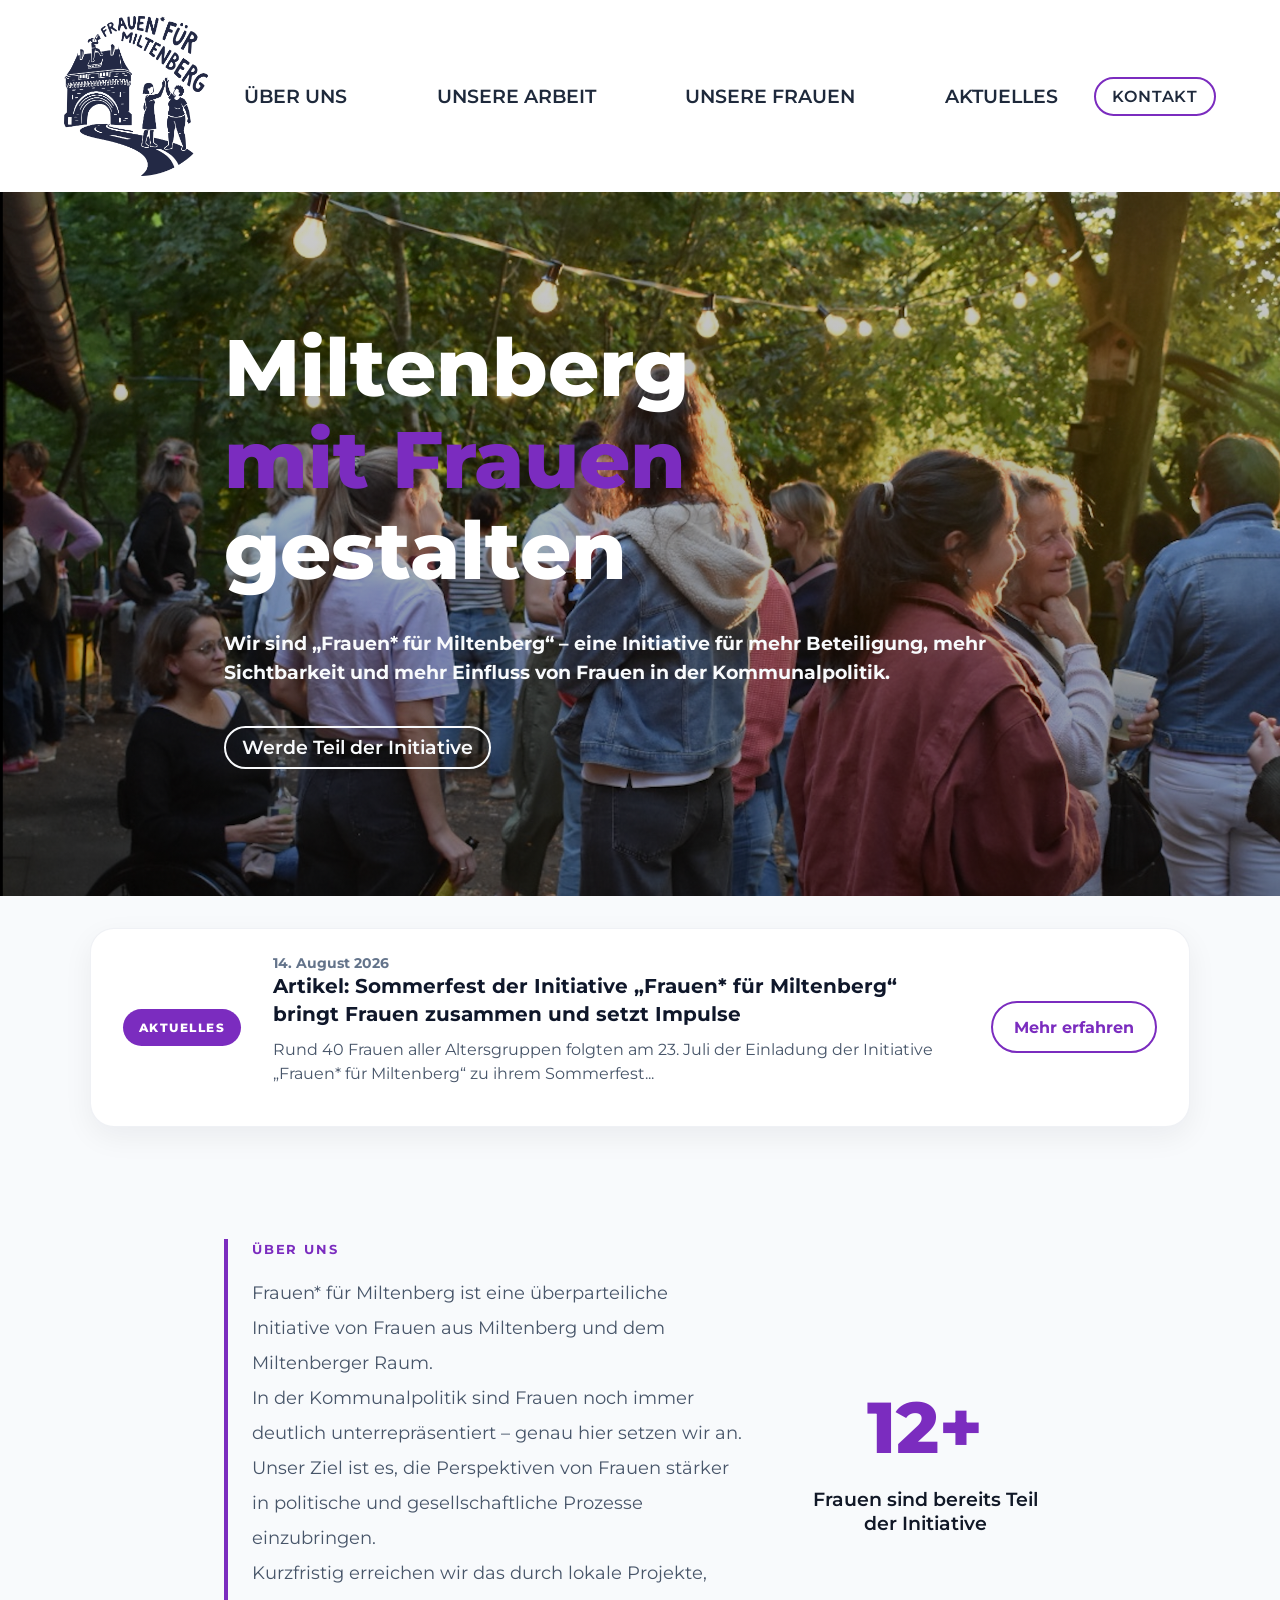
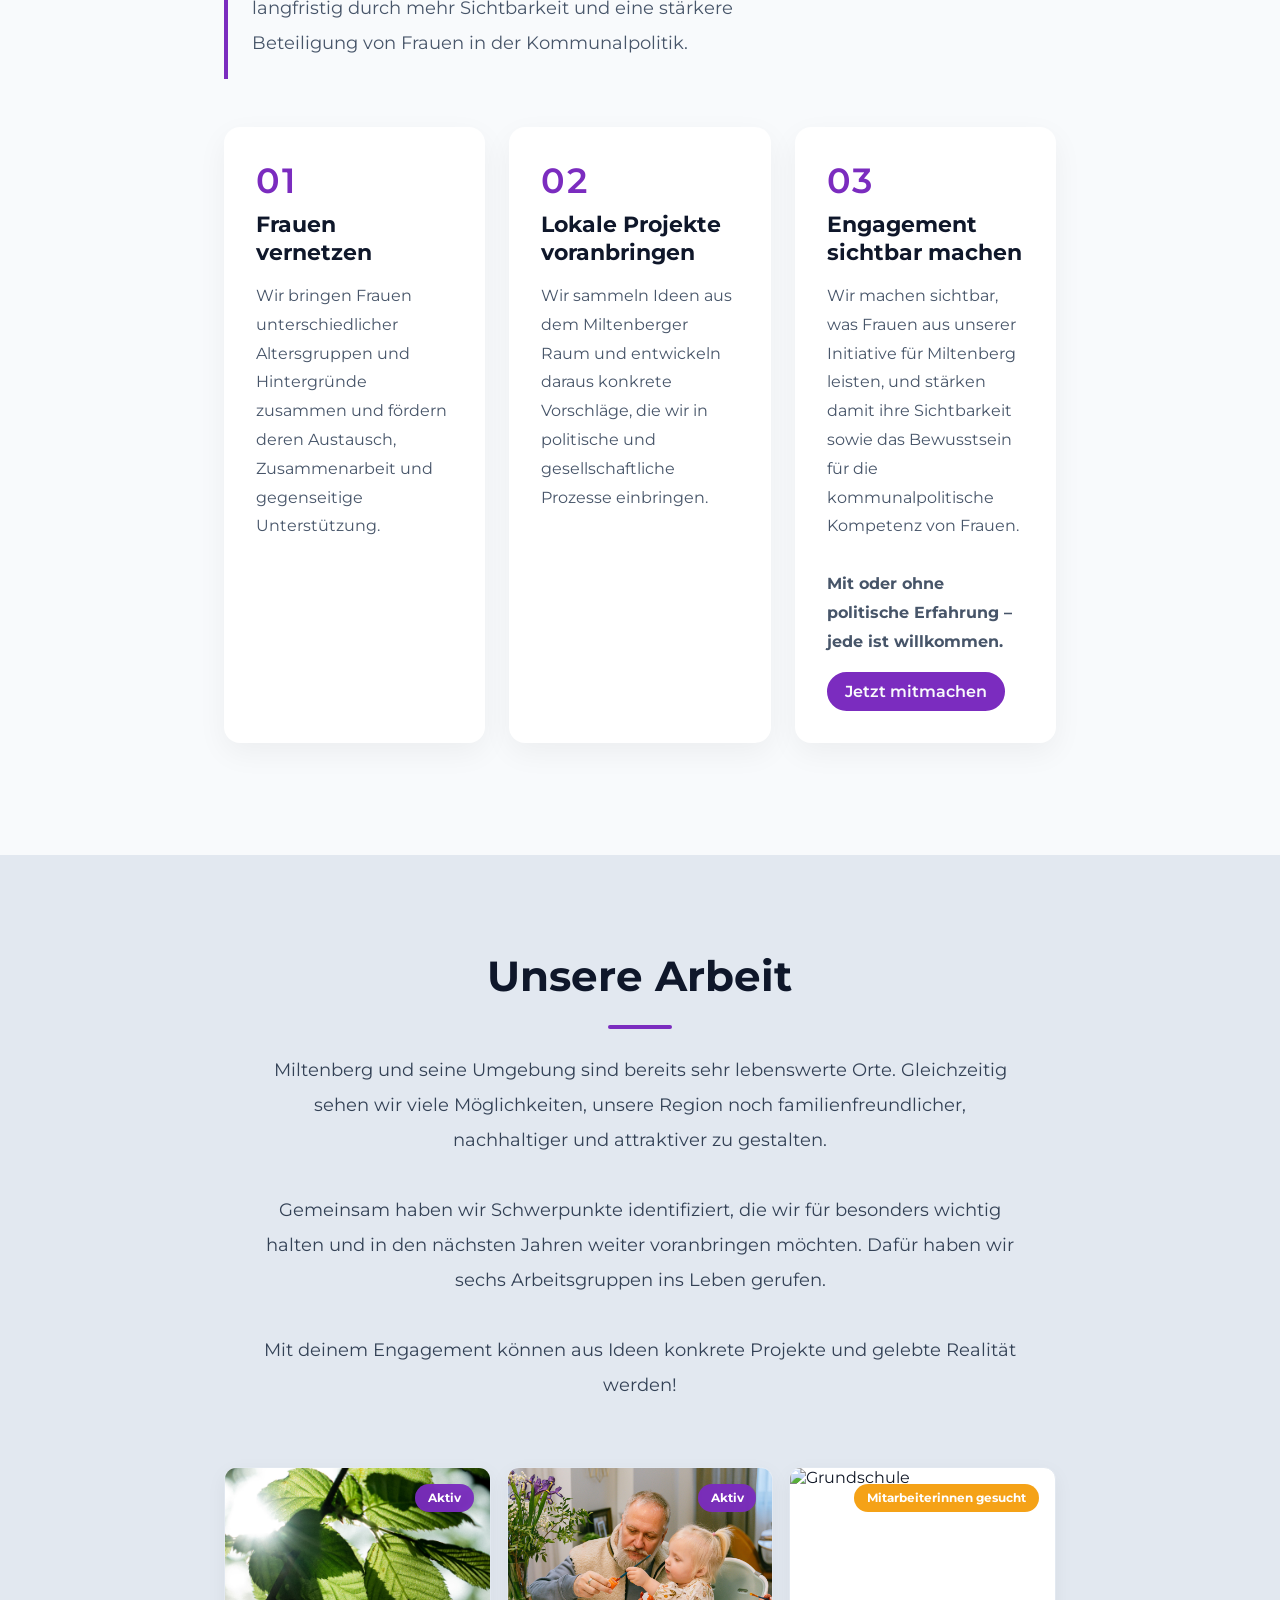
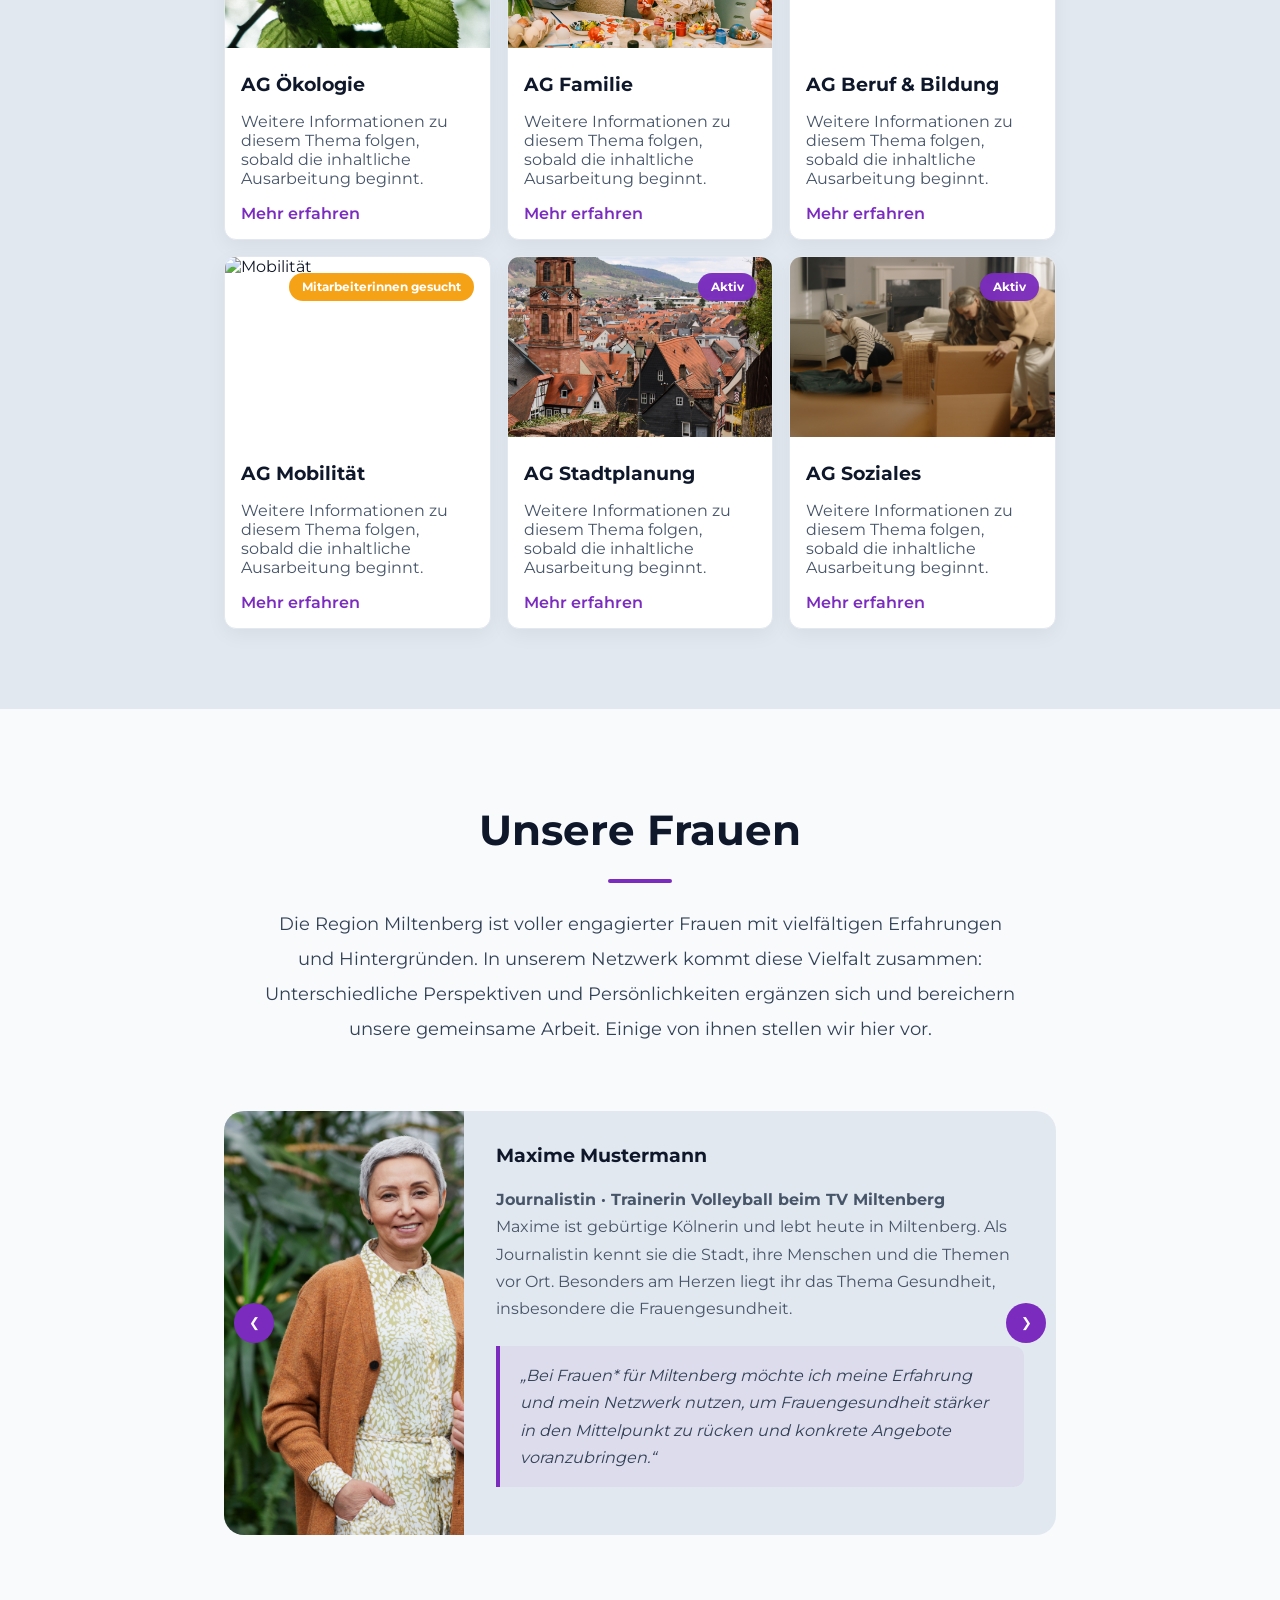
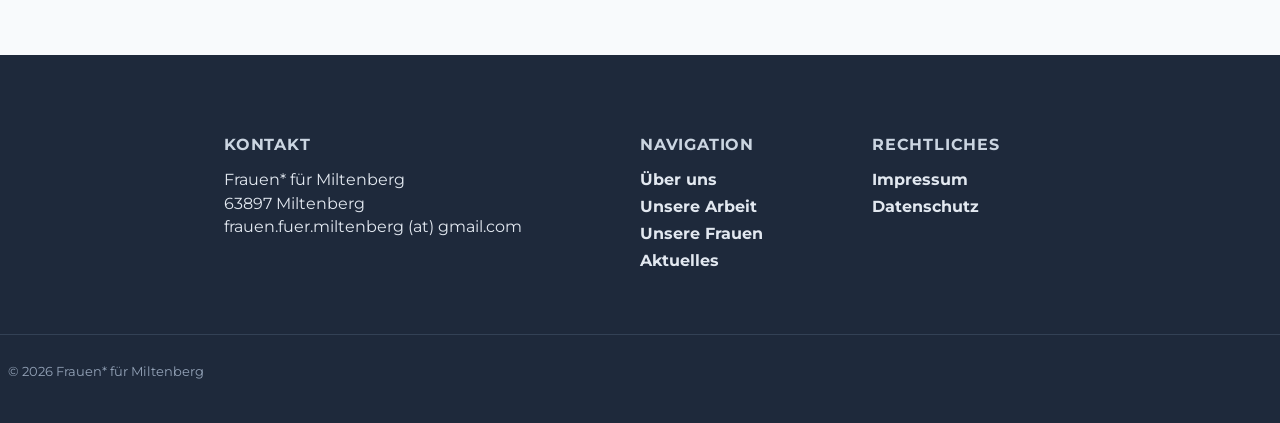
==== index.html @ 4757cb7f "Fix image source typo in index.html" ====
<!DOCTYPE html>
<html lang="de">
<head>
    <meta charset="UTF-8">
    <meta name="viewport" content="width=device-width, initial-scale=1.0">
    <link rel="stylesheet" href="./style.css">
    <title>Frauen* für Miltenberg</title>
</head>

<body>

    <!-- HEADER -->
    <header class="site-header">
        
        <!-- LOGO -->
        <a href="index.html" class="logo-link">
            <img class="logo" src="./logo.png" alt="Frauen* für Miltenberg Logo">
        </a>    
        
        <!-- NAVIGATION -->
        <nav id="mobileNav">
            <ul id="nav1">
                <li><a class="nav1" href="#ueber-uns">Über uns</a></li>
                <li class="nav-dropdown"><a class="nav1" href="#unsere-arbeit">Unsere Arbeit</a>
                    <ul class="submenu">
                        <li><a href="oekologie.html">AG Ökologie</a></li>
                        <li><a href="familie.html">AG Familie</a></li>
                        <li><a href="berufundbildung.html">AG Beruf &amp; Bildung</a></li>
                        <li><a href="mobilitaet.html">AG Mobilität</a></li>
                        <li><a href="stadtplanung.html">AG Stadtplanung</a></li>
                        <li><a href="soziales.html">AG Soziales</a></li>
                    </ul>
                </li>
                <li><a class="nav1" href="#unsere-frauen">Unsere Frauen</a></li>
                <li><a class="nav1" href="aktuelles.html">Aktuelles</a></li>
            </ul>            
            <a id="navbutton" href="kontakt.html">Kontakt</a>
        </nav>
        
        <!-- HAMBURGER -->
        <button id="hamburger" aria-label="Menü öffnen">
            <span></span>
            <span></span>
            <span></span>
        </button>

    </header> 

    <main>
    <!--HERO -->

    <section id="hero">
        <div class="hero-content">
            <h1>Miltenberg<span class="highlighted"> <br> mit Frauen</span> gestalten</h1>
            <p class="hero-slogan">Wir sind „Frauen* für Miltenberg“ – eine Initiative für mehr Beteiligung, mehr Sichtbarkeit und mehr Einfluss von Frauen in der Kommunalpolitik.</p>
            <a href="kontakt.html" class="hero-cta">Werde Teil der Initiative</a>
        </div>
    </section>
    
    <!--LETZTE UPDATE -->

    <section id="highlight-aktuelles">

    <article class="highlight-card">

        <div class="highlight-tag">
            Aktuelles
        </div>

        <div class="highlight-content">

            <time
                class="highlight-meta"
                datetime="2026-08-14T18:30">
                14. August 2026 <!-- · 18:30 Uhr -->
            </time>
            <h3>
                Artikel: Sommerfest der Initiative „Frauen* für Miltenberg“ bringt Frauen zusammen und setzt Impulse
            </h3>
             <p class="highlight-location">
                <!--Location: Vereinsheim Obst- und Gartenbauverein Miltenberg im Miltenberger Stadtpark--> Rund 40 Frauen aller Altersgruppen folgten am 23. Juli der Einladung der Initiative „Frauen* für Miltenberg“ zu ihrem Sommerfest...
            </p> 
        </div>

        <a href="https://www.meine-news.de/miltenberg/c-politik/sommerfest-der-initiative-frauen-fuer-miltenberg-bringt-frauen-zusammen-und-setzt-impulse_a241890#gallery=null" class="highlight-button">
            Mehr erfahren
        </a>

    </article>
</section>
    
    <!-- ÜBER UNS -->
<section id="ueber-uns">
    <div class="container">
    <!-- INTRO -->

    <div class="about-top">
        <div class="about-intro">

            <span class="eyebrow">Über uns</span>

            <p>
                Frauen* für Miltenberg ist eine überparteiliche Initiative von 
                Frauen aus Miltenberg und dem Miltenberger Raum. 
                <br>In der Kommunalpolitik sind Frauen noch immer deutlich 
                unterrepräsentiert – genau hier setzen wir an. 
                <br>Unser Ziel ist es, die Perspektiven von Frauen stärker in 
                politische und gesellschaftliche Prozesse einzubringen. 
                <br>Kurzfristig erreichen wir das durch lokale Projekte, 
                langfristig durch mehr Sichtbarkeit und eine stärkere Beteiligung 
                von Frauen in der Kommunalpolitik.
            </p>

        </div>

        <!-- COUNTER -->

        <div class="about-highlight">
            <div class="highlight-number">
                <span id="counter">0</span>+
            </div>

            <div class="highlight-text">
            Frauen sind bereits Teil der Initiative
            </div>
        </div>
    </div>
    
    <!-- CARDS -->

    <div class="about-cards">

        <div class="about-card">
            <div class="card-number">01</div>
            <h3>Frauen vernetzen</h3>
            <p>
                Wir bringen Frauen unterschiedlicher Altersgruppen und 
                Hintergründe zusammen und fördern deren Austausch, 
                Zusammenarbeit und gegenseitige Unterstützung.
            </p>
        </div>

        <div class="about-card">
            <div class="card-number">02</div>
            <h3>Lokale Projekte voranbringen</h3>
            <p>
                Wir sammeln Ideen aus dem Miltenberger Raum
                und entwickeln daraus konkrete Vorschläge,
                die wir in politische und gesellschaftliche Prozesse einbringen.
            </p>
        </div>

        <div class="about-card">
            <div class="card-number">03</div>
            <h3>Engagement sichtbar machen</h3>
            <p>
                Wir machen sichtbar, was Frauen aus unserer 
                Initiative für Miltenberg leisten, und stärken 
                damit ihre Sichtbarkeit sowie das Bewusstsein für 
                die kommunalpolitische Kompetenz von Frauen.
                <br><br>
                <strong>Mit oder ohne politische Erfahrung – jede ist willkommen.</strong>
            </p>

            <a class="card-btn" href="kontakt.html">
            Jetzt mitmachen
            </a>
        </div>

    </div>
    </div>
</section>

    <!--UNSERE ARBEIT -->

    <section id="unsere-arbeit">
        <div class="container">
        
        <h2>Unsere Arbeit</h2>
        <p class="arbeit-intro">
            Miltenberg und seine Umgebung sind bereits sehr lebenswerte Orte.
            Gleichzeitig sehen wir viele Möglichkeiten, unsere Region noch
            familienfreundlicher, nachhaltiger und attraktiver zu gestalten.
            <br><br>
            Gemeinsam haben wir Schwerpunkte identifiziert, die wir für besonders 
            wichtig halten und in den nächsten Jahren weiter voranbringen möchten. 
            Dafür haben wir sechs Arbeitsgruppen ins Leben gerufen. 
            <br><br>
            Mit deinem Engagement können aus Ideen konkrete Projekte und gelebte Realität werden!
        </p>

        <!-- ARBEIT GRID -->
        <div class="arbeit-grid">

            <article class="arbeit oekologie aktiv">    
                <div class="status-badge aktiv">Aktiv</div>            
                <img class="arbeit-image" src="oekologie.jpg" alt="Laub" loading="lazy">
                <div class="arbeit-content">
                    <h3>AG Ökologie</h3>
                    <p>Weitere Informationen zu diesem Thema folgen, sobald die inhaltliche Ausarbeitung beginnt.</p>
                    <a href="oekologie.html" class="open-modal"
                    data-title="Stadtpark beleben"
                    data-text="Weitere Informationen zu diesem Thema folgen, sobald die inhaltliche Ausarbeitung beginnt.">
                    Mehr erfahren
                    </a>
                </div>
            </article>

            <article class="arbeit familie aktiv">    
                <div class="status-badge aktiv">Aktiv</div>            
                <img class="arbeit-image" src="familie.jpg" alt="Familie" loading="lazy">
                <div class="arbeit-content">
                    <h3>AG Familie</h3>
                    <p>Weitere Informationen zu diesem Thema folgen, sobald die inhaltliche Ausarbeitung beginnt.</p>
                    <a href="familie.html" class="open-modal"
                    data-title="Stadtpark beleben"
                    data-text="Weitere Informationen zu diesem Thema folgen, sobald die inhaltliche Ausarbeitung beginnt.">
                    Mehr erfahren
                    </a>
                </div>
            </article>
            
            <article class="arbeit stadtplanung gesucht">    
                <div class="status-badge gesucht">Mitarbeiterinnen gesucht</div>            
                <img class="arbeit-image" src="berufundbildung.jpg" alt="Grundschule" loading="lazy">
                <div class="arbeit-content">
                    <h3>AG Beruf & Bildung</h3>
                    <p>Weitere Informationen zu diesem Thema folgen, sobald die inhaltliche Ausarbeitung beginnt.</p>
                    <a href="berufundbildung.html" class="open-modal"
                    data-title="Stadtpark beleben"
                    data-text="Weitere Informationen zu diesem Thema folgen, sobald die inhaltliche Ausarbeitung beginnt.">
                    Mehr erfahren
                    </a>
                </div>
            </article>
            
            <article class="arbeit mobilitaet gesucht">    
                <div class="status-badge gesucht">Mitarbeiterinnen gesucht</div>            
                <img class="arbeit-image" src="mobilitaet.jpg" alt="Mobilität" loading="lazy">
                <div class="arbeit-content">
                    <h3>AG Mobilität</h3>
                    <p>Weitere Informationen zu diesem Thema folgen, sobald die inhaltliche Ausarbeitung beginnt.</p>
                    <a href="mobilitaet.html" class="open-modal"
                    data-title="Stadtpark beleben"
                    data-text="Weitere Informationen zu diesem Thema folgen, sobald die inhaltliche Ausarbeitung beginnt.">
                    Mehr erfahren
                    </a>
                </div>
            </article>
            
            <article class="arbeit stadtplanung aktiv">    
                <div class="status-badge aktiv">Aktiv</div>            
                <img class="arbeit-image" src="miltenberg.jpg" alt="Miltenberg" loading="lazy">
                <div class="arbeit-content">
                    <h3>AG Stadtplanung</h3>
                    <p>Weitere Informationen zu diesem Thema folgen, sobald die inhaltliche Ausarbeitung beginnt.</p>
                    <a href="stadtplanung.html" class="open-modal"
                    data-title="Stadtpark beleben"
                    data-text="Weitere Informationen zu diesem Thema folgen, sobald die inhaltliche Ausarbeitung beginnt.">
                    Mehr erfahren
                    </a>
                </div>
            </article>
            
            <article class="arbeit soziales aktiv">    
                <div class="status-badge aktiv">Aktiv</div>            
                <img class="arbeit-image" src="nachbarschaftshilfe.jpg" alt="Nachbarschaftshilfe" loading="lazy">
                <div class="arbeit-content">
                    <h3>AG Soziales</h3>
                    <p>Weitere Informationen zu diesem Thema folgen, sobald die inhaltliche Ausarbeitung beginnt.</p>
                    <a href="soziales.html" class="open-modal"
                    data-title="Stadtpark beleben"
                    data-text="Weitere Informationen zu diesem Thema folgen, sobald die inhaltliche Ausarbeitung beginnt.">
                    Mehr erfahren
                    </a>
                </div>
            </article>
            
            <!--<article class="arbeit stadtplanung aktiv">    
                <div class="status-badge aktiv">Aktiv</div>            
                <img class="arbeit-image" src="./stadtpark.jpg" alt="Stadtpark" loading="lazy">
                <div class="arbeit-content">
                    <h3>Stadtpark beleben</h3>
                    <p>Weitere Informationen zu diesem Thema folgen, sobald die inhaltliche Ausarbeitung beginnt.</p>
                    <a href="#" class="open-modal"
                    data-title="Stadtpark beleben"
                    data-text="Weitere Informationen zu diesem Thema folgen, sobald die inhaltliche Ausarbeitung beginnt.">
                    Mehr erfahren
                    </a>
                </div>
            </article>

            <article class="arbeit stadtplanung gesucht">
                <div class="status-badge gesucht">Mitmacherinnen gesucht</div>            
                <img class="arbeit-image" src="./Klostergarten.jpg" alt="Klostergarten" loading="lazy">
                <div class="arbeit-content">
                    <h3>Klostergarten beleben</h3>
                    <p>Weitere Informationen zu diesem Thema folgen, sobald die inhaltliche Ausarbeitung beginnt.</p>
                    <a href="#" class="open-modal"
                    data-title="Klostergarten beleben"
                    data-text="Weitere Informationen zu diesem Thema folgen, sobald die inhaltliche Ausarbeitung beginnt.">
                    Mehr erfahren</a>
                </div>
            </article>

            <article class="arbeit stadtplanung gesucht">
                <div class="status-badge gesucht">Mitmacherinnen gesucht</div>
                <img class="arbeit-image" src="spielplatz.jpg" alt="Spielplatz" loading="lazy">
                <div class="arbeit-content">
                    <h3>Ausbau und Aufwertung von Spielplätzen für alle Altersgruppen</h3>
                    <p>Weitere Informationen zu diesem Thema folgen, sobald die inhaltliche Ausarbeitung beginnt. <!--<br><br>Stichwörter: Beschattung, Wasserspielplatz, Miltenberg Nord, Jugend, Erwachsene, Senioren, Bolzplatz, Basketball, Volleyball, Fußball--><!--</p>
                    <a href="#" class="open-modal"
                    data-title="Ausbau und Aufwertung von Spielplätzen für alle Altersgruppen"
                    data-text="Weitere Informationen zu diesem Thema folgen, sobald die inhaltliche Ausarbeitung beginnt.">
                    Mehr erfahren</a>
                </div>
            </article>

            <article class="arbeit stadtplanung gesucht">
                <div class="status-badge gesucht">Mitmacherinnen gesucht</div>
                <img class="arbeit-image" src="spieltisch.jpg" alt="Spieltisch" loading="lazy">
                <div class="arbeit-content">
                    <h3>Begegnungsmöglichkeiten in allen Stadtteilen für alle Altersgruppen</h3>
                    <p>Weitere Informationen zu diesem Thema folgen, sobald die inhaltliche Ausarbeitung beginnt. <!--<br><br> Stichwörter: Altes Bahnhofsgelände, Innenstadt mit z.B. Spieltische--><!--</p>
                    <a href="#" class="open-modal"
                    data-title="Begegnungsmöglichkeiten in allen Stadtteilen für alle Altersgruppen"
                    data-text="Weitere Informationen zu diesem Thema folgen, sobald die inhaltliche Ausarbeitung beginnt. ">
                    Mehr erfahren</a>
                </div>
            </article>

            <article class="arbeit stadtplanung gesucht">
                <div class="status-badge gesucht">Mitmacherinnen gesucht</div>
                <img class="arbeit-image" src="buergerhaus.jpg" alt="Bürgerhaus" loading="lazy">
                <div class="arbeit-content">
                    <h3>Bürgerhaus eröffnen</h3>
                    <p>Weitere Informationen zu diesem Thema folgen, sobald die inhaltliche Ausarbeitung beginnt. <!--<br><br> Stichwörter: Amtsgericht - Treffpunkt für alle Altersgruppen--><!--</p>
                    <a href="#" class="open-modal"
                    data-title="Bürgerhaus eröffnen"
                    data-text="Weitere Informationen zu diesem Thema folgen, sobald die inhaltliche Ausarbeitung beginnt. ">
                    Mehr erfahren</a>
                </div>
            </article>

            <article class="arbeit stadtplanung gesucht">
                <div class="status-badge gesucht">Mitmacherinnen gesucht</div>
                <img class="arbeit-image" src="leerstand.jpg" alt="Öffentlicher Werkstadt" loading="lazy">
                <div class="arbeit-content">
                    <h3>Leerstandmanagement</h3>
                    <p>Weitere Informationen zu diesem Thema folgen, sobald die inhaltliche Ausarbeitung beginnt. <!--<br><br> Stichwörter: Konzept für Einzelhandel (miete und mehrere Läden gleichzeitig), Offene Werkstatt (Zimmern, Schmiede, Töpfern, Nähen, Farbe, Musik), Freizeitbank, Second hand Laden Erwachsene, Bürgerhaus, Mo-Fri Familienzentrum, Regalmiete für Gründer*innen, Raum für den Jugend (selbstgestaltet), Ausstellung--><!--</p>
                    <a href="#" class="open-modal"
                    data-title="Leerstandmanagement"
                    data-text="Weitere Informationen zu diesem Thema folgen, sobald die inhaltliche Ausarbeitung beginnt. ">
                    Mehr erfahren</a>
                </div>
            </article>

            <article class="arbeit stadtplanung gesucht">
                <div class="status-badge gesucht">Mitmacherinnen gesucht</div>
                <img class="arbeit-image" src="grillplatz.jpg" alt="Grillplatz" loading="lazy">
                <div class="arbeit-content">
                    <h3>Schöne Aufenthaltsmöglichkeiten in der Innenstadt und Außerhalb</h3>
                    <p>Weitere Informationen zu diesem Thema folgen, sobald die inhaltliche Ausarbeitung beginnt. <!--<br><br> Stichwörter:Nicht nur Konsum, Grillplätze, Strand--><!--</p>
                    <a href="#" class="open-modal"
                    data-title="Schöne Aufenthaltsmöglichkeiten in der Innenstadt und Außerhalb"
                    data-text="Weitere Informationen zu diesem Thema folgen, sobald die inhaltliche Ausarbeitung beginnt. ">
                    Mehr erfahren</a>
                </div>
            </article>

            <article class="arbeit stadtplanung aktiv">
                <div class="status-badge aktiv">Aktiv</div>
                <img class="arbeit-image" src="barfußpfad.jpg" alt="Barfußpfad" loading="lazy">
                <div class="arbeit-content">
                    <h3>Barfußpfad weiterentwickeln</h3>
                    <p>Weitere Informationen zu diesem Thema folgen, sobald die inhaltliche Ausarbeitung beginnt. </p>
                    <a href="#" class="open-modal"
                    data-title="Barfußpfad weiterentwickeln"
                    data-text="Weitere Informationen zu diesem Thema folgen, sobald die inhaltliche Ausarbeitung beginnt. ">
                    Mehr erfahren</a>
                </div>
            </article>

            <article class="arbeit wirtschaft gesucht">
                <div class="status-badge gesucht">Mitmacherinnen gesucht</div>
                <img class="arbeit-image" src="rundertisch.jpg" alt="Runder Tisch" loading="lazy">
                <div class="arbeit-content">
                    <h3>Runder Tisch für Unternehmen</h3>
                    <p>Weitere Informationen zu diesem Thema folgen, sobald die inhaltliche Ausarbeitung beginnt. <!--<br><br> Stichwörter:Mit z.B. Thema Nachhaltigkeit, Personalversorgung, Teilzeitausbildung, Kultur der Gleichberechtigung fördern--><!--</p>
                    <a href="#" class="open-modal"
                    data-title="Runder Tisch für Unternehmen"
                    data-text="Weitere Informationen zu diesem Thema folgen, sobald die inhaltliche Ausarbeitung beginnt.">
                    Mehr erfahren</a>
                </div>
            </article>

            <article class="arbeit wirtschaft gesucht">
                <div class="status-badge gesucht">Mitmacherinnen gesucht</div>
                <img class="arbeit-image" src="boutiquehotel.jpg" alt="Boutique Hotel" loading="lazy">
                <div class="arbeit-content">
                    <h3>Tourismus: Boutique Hotel mit Spa</h3>
                    <p>Weitere Informationen zu diesem Thema folgen, sobald die inhaltliche Ausarbeitung beginnt. </p>
                    <a href="#" class="open-modal"
                    data-title="Tourismus: Boutiquehotel mit Spa"
                    data-text="Weitere Informationen zu diesem Thema folgen, sobald die inhaltliche Ausarbeitung beginnt. ">
                    Mehr erfahren</a>
                </div>
            </article>

            <article class="arbeit wirtschaft gesucht">
                <div class="status-badge gesucht">Mitmacherinnen gesucht</div>
                <img class="arbeit-image" src="gruenderinnen.jpg" alt="Gründer*innen" loading="lazy">
                <div class="arbeit-content">
                    <h3>Unterstützung für Gründer*innen</h3>
                    <p>Weitere Informationen zu diesem Thema folgen, sobald die inhaltliche Ausarbeitung beginnt. <!--<br><br> Stichwörter:Attraktive Angebote z.B. regal mieten, oder Café und Verkauf kombiniert. --><!--</p>
                    <a href="#" class="open-modal"
                    data-title="Unterstützung für Gründer*innen"
                    data-text="Weitere Informationen zu diesem Thema folgen, sobald die inhaltliche Ausarbeitung beginnt. ">
                    Mehr erfahren</a>
                </div>
            </article>

            <article class="arbeit bildung gesucht">
                <div class="status-badge gesucht">Mitmacherinnen gesucht</div>
                <img class="arbeit-image" src="teilzeitausbildung.jpg" alt="Teilzeitausbildung" loading="lazy">
                <div class="arbeit-content">
                    <h3>Ausbildungsangebote in Teilzeit</h3>
                    <p>Weitere Informationen zu diesem Thema folgen, sobald die inhaltliche Ausarbeitung beginnt. </p>
                    <a href="#" class="open-modal"
                    data-title="Teilzeitausbildungsangebote"
                    data-text="Weitere Informationen zu diesem Thema folgen, sobald die inhaltliche Ausarbeitung beginnt. ">
                    Mehr erfahren</a>
                </div>
            </article>

            <article class="arbeit familie bildung gesucht">
                <div class="status-badge gesucht">Mitmacherinnen gesucht</div>
                <img class="arbeit-image" src="nachmittagsbetreuung.jpg" alt="Nachmittagsbetreuung" loading="lazy">
                <div class="arbeit-content">
                    <h3>Flexible Nachmittagsbetreuung</h3>
                    <p>Weitere Informationen zu diesem Thema folgen, sobald die inhaltliche Ausarbeitung beginnt. </p>
                    <a href="#" class="open-modal"
                    data-title="Flexible Nachmittagsbetreuung"
                    data-text="Weitere Informationen zu diesem Thema folgen, sobald die inhaltliche Ausarbeitung beginnt. ">
                    Mehr erfahren</a>
                </div>
            </article>
        
            <article class="arbeit familie gesucht">
                <div class="status-badge gesucht">Mitmacherinnen gesucht</div>
                <img class="arbeit-image" src="ferienbetreuung.jpg" alt="Ferienbetreuung" loading="lazy">
                <div class="arbeit-content">
                    <h3>Ferienbetreuung Kitas</h3>
                    <p>Weitere Informationen zu diesem Thema folgen, sobald die inhaltliche Ausarbeitung beginnt.</p>
                    <a href="#" class="open-modal"
                    data-title="Ferienbetreuung Kitas"
                    data-text="Weitere Informationen zu diesem Thema folgen, sobald die inhaltliche Ausarbeitung beginnt.">
                    Mehr erfahren</a>
                </div>
            </article>
        
            <article class="arbeit familie gesucht">
                <div class="status-badge gesucht">Mitmacherinnen gesucht</div>
                <img class="arbeit-image" src="jugendraum.jpg" alt="Jugendraum" loading="lazy">
                <div class="arbeit-content">
                    <h3>Jugendraum selbstverwaltet von der Jugend</h3>
                    <p>Weitere Informationen zu diesem Thema folgen, sobald die inhaltliche Ausarbeitung beginnt.</p>
                    <a href="#" class="open-modal"
                    data-title="Jugendraum selbstverwaltet von der Jugend"
                    data-text="Weitere Informationen zu diesem Thema folgen, sobald die inhaltliche Ausarbeitung beginnt.">
                    Mehr erfahren</a>
                </div>
            </article>

            <article class="arbeit familie gesucht">
                <div class="status-badge gesucht">Mitmacherinnen gesucht</div>
                <img class="arbeit-image" src="kreativeworkshop.jpg" alt="Kreative Workshop" loading="lazy">
                <div class="arbeit-content">
                    <h3>Kostengünstige Angebote für junge leute</h3>
                    <p>Weitere Informationen zu diesem Thema folgen, sobald die inhaltliche Ausarbeitung beginnt. <!--<br><br> Stichwörter:z.B. Kreative Workshops--><!--</p>
                    <a href="#" class="open-modal"
                    data-title="Kostengünstige Angebote für junge leute"
                    data-text="Weitere Informationen zu diesem Thema folgen, sobald die inhaltliche Ausarbeitung beginnt. ">
                    Mehr erfahren</a>
                </div>
            </article>

            <article class="arbeit familie gesucht">
                <div class="status-badge gesucht">Mitmacherinnen gesucht</div>
                <img class="arbeit-image" src="schwimmkurs2.jpg" alt="Schwimmkurs" loading="lazy">
                <div class="arbeit-content">
                    <h3>Mehr Schwimmkurse ab 4 Jahre</h3>
                    <p>Weitere Informationen zu diesem Thema folgen, sobald die inhaltliche Ausarbeitung beginnt.</p>
                    <a href="#" class="open-modal"
                    data-title="Mehr Schwimmkurse ab 4 Jahre"
                    data-text="Weitere Informationen zu diesem Thema folgen, sobald die inhaltliche Ausarbeitung beginnt.">
                    Mehr erfahren</a>
                </div>
            </article>

            <article class="arbeit familie gesucht">
                <div class="status-badge gesucht">Mitmacherinnen gesucht</div>
                <img class="arbeit-image" src="kitafinanzierung.jpg" alt="Finansierung Kitas" loading="lazy">
                <div class="arbeit-content">
                    <h3>Finanzielle Mittel für Personal in Kitas</h3>
                    <p>Weitere Informationen zu diesem Thema folgen, sobald die inhaltliche Ausarbeitung beginnt.</p>
                    <a href="#" class="open-modal"
                    data-title="Finanzielle Mittel für Personal in Kitas"
                    data-text="Weitere Informationen zu diesem Thema folgen, sobald die inhaltliche Ausarbeitung beginnt.">
                    Mehr erfahren</a>
                </div>
            </article>

            <article class="arbeit familie aktiv">
                <div class="status-badge aktiv">Aktiv</div>
                <img class="arbeit-image" src="jugendbuehne.jpg" alt="Jugend Bühne" loading="lazy">
                <div class="arbeit-content">
                    <h3>Jugendliche eine Bühne geben</h3>
                    <p>Weitere Informationen zu diesem Thema folgen, sobald die inhaltliche Ausarbeitung beginnt. </p>
                    <a href="#" class="open-modal"
                    data-title="Jugendliche eine Bühne geben"
                    data-text="Weitere Informationen zu diesem Thema folgen, sobald die inhaltliche Ausarbeitung beginnt.">
                    Mehr erfahren</a>
                </div>
            </article>

            <article class="arbeit familie gesucht">
                <div class="status-badge gesucht">Mitmacherinnen gesucht</div>
                <img class="arbeit-image" src="hort.jpg" alt="Hort" loading="lazy">
                <div class="arbeit-content">
                    <h3>Hort</h3>
                    <p>Weitere Informationen zu diesem Thema folgen, sobald die inhaltliche Ausarbeitung beginnt.</p>
                    <a href="#" class="open-modal"
                    data-title="Hort"
                    data-text="Weitere Informationen zu diesem Thema folgen, sobald die inhaltliche Ausarbeitung beginnt.">
                    Mehr erfahren</a>
                </div>
            </article>

            <article class="arbeit mobilität ökologie gesucht">
                <div class="status-badge gesucht">Mitmacherinnen gesucht</div>
                <img class="arbeit-image" src="dreizigkm.jpg" alt="30 km/h" loading="lazy">
                <div class="arbeit-content">
                    <h3>30 km/h in Innenstadt</h3>
                    <p>Weitere Informationen zu diesem Thema folgen, sobald die inhaltliche Ausarbeitung beginnt.</p>
                    <a href="#" class="open-modal"
                    data-title="30 km/h in Innenstadt"
                    data-text="Weitere Informationen zu diesem Thema folgen, sobald die inhaltliche Ausarbeitung beginnt.">
                    Mehr erfahren</a>
                </div>
            </article>

            <article class="arbeit mobilität ökologie wirtschaft gesucht">
                <div class="status-badge gesucht">Mitmacherinnen gesucht</div>
                <img class="arbeit-image" src="verbindung-ffm-mil.jpg" alt="Verbindung FFM - MIL" loading="lazy">
                <div class="arbeit-content">
                    <h3>Direkte Verbindung Miltenberg-Frankfurt am Main</h3>
                    <p>Weitere Informationen zu diesem Thema folgen, sobald die inhaltliche Ausarbeitung beginnt.</p>
                    <a href="#" class="open-modal"
                    data-title="Direkte Verbindung Miltenberg-Frankfurt am Main"
                    data-text="Weitere Informationen zu diesem Thema folgen, sobald die inhaltliche Ausarbeitung beginnt.">
                    Mehr erfahren</a>
                </div>
            </article>

            <article class="arbeit mobilität ökologie gesucht">
                <div class="status-badge gesucht">Mitmacherinnen gesucht</div>
                <img class="arbeit-image" src="nahverkehr.jpg" alt="Nahverkehr" loading="lazy">
                <div class="arbeit-content">
                    <h3>Öffentlicher Nahverkehr erweitern</h3>
                    <p>Weitere Informationen zu diesem Thema folgen, sobald die inhaltliche Ausarbeitung beginnt. <!--<br><br>Stichwörter: Vor allem abends & nachts--><!--</p>
                    <a href="#" class="open-modal"
                    data-title="Öffentlicher Nahverkehr erweitern"
                    data-text="Weitere Informationen zu diesem Thema folgen, sobald die inhaltliche Ausarbeitung beginnt. ">
                    Mehr erfahren</a>
                </div>
            </article>

            <article class="arbeit mobilität familie gesucht">
                <div class="status-badge gesucht">Mitmacherinnen gesucht</div>
                <img class="arbeit-image" src="barrierefreiheit.jpg" alt="Barrierefreiheit" loading="lazy">
                <div class="arbeit-content">
                    <h3>Barrierefreiheit</h3>
                    <p>Weitere Informationen zu diesem Thema folgen, sobald die inhaltliche Ausarbeitung beginnt.</p>
                    <a href="#" class="open-modal"
                    data-title="Barrierefreiheit"
                    data-text="Weitere Informationen zu diesem Thema folgen, sobald die inhaltliche Ausarbeitung beginnt.">
                    Mehr erfahren</a>
                </div>
            </article>

            <article class="arbeit mobilität ökologie gesucht">
                <div class="status-badge gesucht">Mitmacherinnen gesucht</div>
                <img class="arbeit-image" src="./e-ladestation.jpg" alt="E-Ladestationen" loading="lazy">
                <div class="arbeit-content">
                    <h3>Ausbau E-Ladestationen</h3>
                    <p>Weitere Informationen zu diesem Thema folgen, sobald die inhaltliche Ausarbeitung beginnt.</p>
                    <a href="#" class="open-modal"
                    data-title="Ausbau E-Ladestationen"
                    data-text="Weitere Informationen zu diesem Thema folgen, sobald die inhaltliche Ausarbeitung beginnt.">
                    Mehr erfahren</a>
                </div>
            </article>

            <article class="arbeit mobilität gesucht">
                <div class="status-badge gesucht">Mitmacherinnen gesucht</div>
                <img class="arbeit-image" src="fahrrad.jpg" alt="Sichere Fahrradwege" loading="lazy">
                <div class="arbeit-content">
                    <h3>Sichere Fahrradwege</h3>
                    <p>Weitere Informationen zu diesem Thema folgen, sobald die inhaltliche Ausarbeitung beginnt.</p>
                    <a href="#" class="open-modal"
                    data-title="Sichere Fahrradwege"
                    data-text="Weitere Informationen zu diesem Thema folgen, sobald die inhaltliche Ausarbeitung beginnt.">
                    Mehr erfahren</a>
                </div>
            </article>

            <article class="arbeit mobilität ökologie gesucht">
                <div class="status-badge gesucht">Mitmacherinnen gesucht</div>
                <img class="arbeit-image" src="" alt="Die linke Mainbrückenabfahrt als Auffahrt für Fahrräder aufmachen" loading="lazy">
                <div class="arbeit-content">
                    <h3>Main-Brücke für Autos zumachen</h3>
                    <p>Weitere Informationen zu diesem Thema folgen, sobald die inhaltliche Ausarbeitung beginnt.</p>
                    <a href="#" class="open-modal"
                    data-title="Die linke Mainbrückenabfahrt als Auffahrt für Fahrräder aufmachen"
                    data-text="Weitere Informationen zu diesem Thema folgen, sobald die inhaltliche Ausarbeitung beginnt.">
                    Mehr erfahren</a>
                </div>
            </article>

            <article class="arbeit ökologie gesucht">
                <div class="status-badge gesucht">Mitmacherinnen gesucht</div>
                <img class="arbeit-image" src="beschattung.jpg" alt="Beschattung" loading="lazy">
                <div class="arbeit-content">
                    <h3>Mehr Beschattung</h3>
                    <p>Weitere Informationen zu diesem Thema folgen, sobald die inhaltliche Ausarbeitung beginnt. <!--<br><br> Stichwörter: Vorzugsweise natürliche Beschattung--><!--</p>
                    <a href="#" class="open-modal"
                    data-title="Mehr Beschattung"
                    data-text="Weitere Informationen zu diesem Thema folgen, sobald die inhaltliche Ausarbeitung beginnt. ">
                    Mehr erfahren</a>
                </div>
            </article>

            <article class="arbeit ökologie aktiv">
                <div class="status-badge aktiv">Aktiv</div>
                <img class="arbeit-image" src="./insektenfreundlich.jpg" alt="Insektenfreundliche Bepflanzung" loading="lazy">
                <div class="arbeit-content">
                    <h3>Insektenfreundliche Bepflanzung</h3>
                    <p>Weitere Informationen zu diesem Thema folgen, sobald die inhaltliche Ausarbeitung beginnt. <!--<br><br> Stichwörter: Dächer begrünen, Nachhaltige Beetbepflanzungen--><!--</p>
                    <a href="#" class="open-modal"
                    data-title="Insektenfreundliche Bepflanzung"
                    data-text="Weitere Informationen zu diesem Thema folgen, sobald die inhaltliche Ausarbeitung beginnt. ">
                    Mehr erfahren</a>
                </div>
            </article>

            <article class="arbeit ökologie gesucht">
                <div class="status-badge gesucht">Mitmacherinnen gesucht</div>
                <img class="arbeit-image" src="klimafest.jpg" alt="Klimafeste Stadt" loading="lazy">
                <div class="arbeit-content">
                    <h3>Klimafeste Stadt</h3>
                    <p>Weitere Informationen zu diesem Thema folgen, sobald die inhaltliche Ausarbeitung beginnt.</p>
                    <a href="#" class="open-modal"
                    data-title="Klimafeste Stadt"
                    data-text="Weitere Informationen zu diesem Thema folgen, sobald die inhaltliche Ausarbeitung beginnt.">
                    Mehr erfahren</a>
                </div>
            </article>

            <article class="arbeit ökologie gesucht">
                <div class="status-badge gesucht">Mitmacherinnen gesucht</div>
                <img class="arbeit-image" src="secondhand.jpg" alt="Second Hand Erwachsene" loading="lazy">
                <div class="arbeit-content">
                    <h3>Schöne Second Hand für Erwachsene</h3>
                    <p>Weitere Informationen zu diesem Thema folgen, sobald die inhaltliche Ausarbeitung beginnt.</p>
                    <a href="#" class="open-modal"
                    data-title="Schöne Second Hand für Erwachsene"
                    data-text="Weitere Informationen zu diesem Thema folgen, sobald die inhaltliche Ausarbeitung beginnt.">
                    Mehr erfahren</a>
                </div>
            </article>

            <article class="arbeit ökologie gesucht">
                <div class="status-badge gesucht">Mitmacherinnen gesucht</div>
                <img class="arbeit-image" src="fundgrube.jpg" alt="Fundgrube Recyclinghof" loading="lazy">
                <div class="arbeit-content">
                    <h3>Fundgrube am Recyclinghof</h3>
                    <p>Weitere Informationen zu diesem Thema folgen, sobald die inhaltliche Ausarbeitung beginnt.</p>
                    <a href="#" class="open-modal"
                    data-title="Fundgrube am Recyclinghof"
                    data-text="Weitere Informationen zu diesem Thema folgen, sobald die inhaltliche Ausarbeitung beginnt.">
                    Mehr erfahren</a>
                </div>
            </article>

            <article class="arbeit ökologie gesucht">
                <div class="status-badge gesucht">Mitmacherinnen gesucht</div>
                <img class="arbeit-image" src="freizeitbank.jpg" alt="Freizeitbank" loading="lazy">
                <div class="arbeit-content">
                    <h3>Freizeitbank</h3>
                    <p>Weitere Informationen zu diesem Thema folgen, sobald die inhaltliche Ausarbeitung beginnt. <!--<br><br>Stichwörter: Gratis Verleih von Sportequipment bis zu Instrumente und Werkzeuge--><!--</p>
                    <a href="#" class="open-modal"
                    data-title="Freizeitbank"
                    data-text="Weitere Informationen zu diesem Thema folgen, sobald die inhaltliche Ausarbeitung beginnt. ">
                    Mehr erfahren</a>
                </div>
            </article>

            <article class="arbeit ökologie gesucht">
                <div class="status-badge gesucht">Mitmacherinnen gesucht</div>
                <img class="arbeit-image" src="ernaehrung.jpg" alt="Biolebensmittel in öffentliche Einrichtungen" loading="lazy">
                <div class="arbeit-content">
                    <h3>Nachhaltiges Essensangebot in Schulen und Kitas, inkl. konzept für Abfallverminderung</h3>
                    <p>Weitere Informationen zu diesem Thema folgen, sobald die inhaltliche Ausarbeitung beginnt.</p>
                    <a href="#" class="open-modal"
                    data-title="Nachhaltiges Essensangebot in Schulen und Kitas, inkl. konzept für Abfallverminderung"
                    data-text="Weitere Informationen zu diesem Thema folgen, sobald die inhaltliche Ausarbeitung beginnt.">
                    Mehr erfahren</a>
                </div>
            </article>

            <article class="arbeit soziales gesucht">
                <div class="status-badge gesucht">Mitmacherinnen gesucht</div>
                <img class="arbeit-image" src="hygieneartikel.jpg" alt="Hygieneartikel" loading="lazy">
                <div class="arbeit-content">
                    <h3>Hygieneartikel auf öffentliche Toiletten</h3>
                    <p>Weitere Informationen zu diesem Thema folgen, sobald die inhaltliche Ausarbeitung beginnt.</p>
                    <a href="#" class="open-modal"
                    data-title="Hygieneartikel auf öffentliche Toiletten"
                    data-text="Weitere Informationen zu diesem Thema folgen, sobald die inhaltliche Ausarbeitung beginnt.">
                    Mehr erfahren</a>
                </div>
            </article>

            <article class="arbeit soziales gesucht">
                <div class="status-badge gesucht">Mitmacherinnen gesucht</div>
                <img class="arbeit-image" src="wohnen.jpg" alt="Wohnraum" loading="lazy">
                <div class="arbeit-content">
                    <h3>Bezahlbarer Wohnraum</h3>
                    <p>Weitere Informationen zu diesem Thema folgen, sobald die inhaltliche Ausarbeitung beginnt.</p>
                    <a href="#" class="open-modal"
                    data-title="Bezahlbarer Wohnraum"
                    data-text="Weitere Informationen zu diesem Thema folgen, sobald die inhaltliche Ausarbeitung beginnt.">
                    Mehr erfahren</a>
                </div>
            </article>

            <article class="arbeit soziales gesucht">
                <div class="status-badge gesucht">Mitmacherinnen gesucht</div>
                <img class="arbeit-image" src="" alt="Sozialausschuss" loading="lazy">
                <div class="arbeit-content">
                    <h3>Sozialausschuss im Stadtrat bilden</h3>
                    <p>Weitere Informationen zu diesem Thema folgen, sobald die inhaltliche Ausarbeitung beginnt.</p>
                    <a href="#" class="open-modal"
                    data-title="Sozialausschuss im Stadtrat bilden"
                    data-text="Weitere Informationen zu diesem Thema folgen, sobald die inhaltliche Ausarbeitung beginnt.">
                    Mehr erfahren</a>
                </div>
            </article>

            <article class="arbeit soziales aktiv">
                <div class="status-badge aktiv">Aktiv</div>
                <img class="arbeit-image" src="safespace.png" alt="Safe Space" loading="lazy">
                <div class="arbeit-content">
                    <h3>Safe Space Messe</h3>
                    <p>Weitere Informationen zu diesem Thema folgen, sobald die inhaltliche Ausarbeitung beginnt.</p>
                    <a href="#" class="open-modal"
                    data-title="Safe Space Messe"
                    data-text="Weitere Informationen zu diesem Thema folgen, sobald die inhaltliche Ausarbeitung beginnt.">
                    Mehr erfahren</a>
                </div>
            </article>

            <article class="arbeit soziales gesucht">
                <div class="status-badge gesucht">Mitmacherinnen gesucht</div>
                <img class="arbeit-image" src="integration.jpg" alt="Integration" loading="lazy">
                <div class="arbeit-content">
                    <h3>Integrative Angebote</h3>
                    <p>Weitere Informationen zu diesem Thema folgen, sobald die inhaltliche Ausarbeitung beginnt. <!--<br><br>Stichwörter: Menschen mit Migrationshintergrund, Senior:innen, und Menschen mit Behinderungen, z.B. Integratives Café, Weihnachtsfeier, Kreativtreffen mit Kinder, Arbeitsplätze --><!--</p>
                    <a href="#" class="open-modal"
                    data-title="Integrative Angebote"
                    data-text="Weitere Informationen zu diesem Thema folgen, sobald die inhaltliche Ausarbeitung beginnt.">
                    Mehr erfahren</a>
                </div>
            </article>

            <article class="arbeit soziales gesucht">
                <div class="status-badge gesucht">Mitmacherinnen gesucht</div>
                <img class="arbeit-image" src="kunst.jpg" alt="Kultur" loading="lazy">
                <div class="arbeit-content">
                    <h3>Kunst & Kultur</h3>
                    <p>Weitere Informationen zu diesem Thema folgen, sobald die inhaltliche Ausarbeitung beginnt.</p>
                    <a href="#" class="open-modal"
                    data-title="Kunst & Kultur"
                    data-text="Weitere Informationen zu diesem Thema folgen, sobald die inhaltliche Ausarbeitung beginnt.">
                    Mehr erfahren</a>
                </div>
            </article>

            <article class="arbeit soziales gesucht">
                <div class="status-badge gesucht">Mitmacherinnen gesucht</div>
                <img class="arbeit-image" src="nachbarschaftshilfe.jpg" alt="Nachbarschaftshilfe" loading="lazy">
                <div class="arbeit-content">
                    <h3>Nachbarschaftshilfe bekannter machen und/oder erweitern</h3>
                    <p>Weitere Informationen zu diesem Thema folgen, sobald die inhaltliche Ausarbeitung beginnt. <!--<br><br> Stichwörter: z.B. Online-platform für Timesharing--><!--</p>
                    <a href="#" class="open-modal"
                    data-title="Nachbarschaftshilfe bekannter machen und/oder erweitern"
                    data-text="Weitere Informationen zu diesem Thema folgen, sobald die inhaltliche Ausarbeitung beginnt. ">
                    Mehr erfahren</a>
                </div>
            </article>

            <article class="arbeit soziales gesucht">
                <div class="status-badge gesucht">Mitmacherinnen gesucht</div>
                <img class="arbeit-image" src="buergerinfo.jpg" alt="Überblick" loading="lazy">
                <div class="arbeit-content">
                    <h3>Besseren Überblick über das, was in Miltenberg passiert</h3>
                    <p>Weitere Informationen zu diesem Thema folgen, sobald die inhaltliche Ausarbeitung beginnt.</p>
                    <a href="#" class="open-modal"
                    data-title="Besseren Überblick über das, was in Miltenberg passiert"
                    data-text="Weitere Informationen zu diesem Thema folgen, sobald die inhaltliche Ausarbeitung beginnt.">
                    Mehr erfahren</a>
                </div>
            </article>

            <article class="arbeit soziales gesucht">
                <div class="status-badge gesucht">Mitmacherinnen gesucht</div>
                <img class="arbeit-image" src="altersarmut.jpg" alt="Altersarmut" loading="lazy">
                <div class="arbeit-content">
                    <h3>Altersarmut bei Frauen</h3>
                    <p>Weitere Informationen zu diesem Thema folgen, sobald die inhaltliche Ausarbeitung beginnt.</p>
                    <a href="#" class="open-modal"
                    data-title="Altersarmut bei Frauen"
                    data-text="Weitere Informationen zu diesem Thema folgen, sobald die inhaltliche Ausarbeitung beginnt.">
                    Mehr erfahren</a>
                </div>
            </article>

            <article class="arbeit soziales gesucht">
                <div class="status-badge gesucht">Mitmacherinnen gesucht</div>
                <img class="arbeit-image" src="frauengesundheit.jpg" alt="Frauengesundheit" loading="lazy">
                <div class="arbeit-content">
                    <h3>Frauengesundheit</h3>
                    <p>Weitere Informationen zu diesem Thema folgen, sobald die inhaltliche Ausarbeitung beginnt.</p>
                    <a href="#" class="open-modal"
                    data-title="Frauengesundheit"
                    data-text="Weitere Informationen zu diesem Thema folgen, sobald die inhaltliche Ausarbeitung beginnt.">
                    Mehr erfahren</a>
                </div>
            </article>-->

        </div>
    </div>
    </section>
    
    
    <!--UNSERE FRAUEN -->

    <section id="unsere-frauen">
        <div class="container">
            <h2>Unsere Frauen</h2>

    <p class="arbeit-intro">
        Die Region Miltenberg ist voller engagierter Frauen mit vielfältigen Erfahrungen 
        und Hintergründen. In unserem Netzwerk kommt diese Vielfalt zusammen: Unterschiedliche 
        Perspektiven und Persönlichkeiten ergänzen sich und bereichern unsere gemeinsame Arbeit. 
        Einige von ihnen stellen wir hier vor.
    </p>
    
    <div class="frauen-wrapper">

        <button class="slider-btn left">&#10094;</button>

        <div class="slider-viewport">
            <div class="frauen-slider"> 

                <div class="frau">
                    <img src="Frau2.jpg" loading="lazy" alt="Portrait von Maxime Mustermann">
                    <div class="frau-content">
                        <h3>Maxime Mustermann</h3>
                        <p><strong>Journalistin · Trainerin Volleyball beim TV Miltenberg</strong>
                            <br>Maxime ist gebürtige Kölnerin und lebt heute in Miltenberg. Als 
                            Journalistin kennt sie die Stadt, ihre Menschen und die Themen vor Ort. 
                            Besonders am Herzen liegt ihr das Thema Gesundheit, insbesondere die 
                            Frauengesundheit.
                        </p>
                        <p class="quote"> „Bei Frauen* für Miltenberg möchte ich meine Erfahrung und 
                            mein Netzwerk nutzen, um Frauengesundheit stärker in den Mittelpunkt zu 
                            rücken und konkrete Angebote voranzubringen.“</p>
                    </div>
                </div>

                <div class="frau">
                    <img src="Frau.jpg" loading="lazy" alt="Portrait von Anna Müller">
                    <div class="frau-content">
                        <h3>Anna Müller</h3>
                        <p><strong>Hausfrau & Mutter · Elternbeirat · Arbeitsgruppe Bildung</strong>
                            <br>Maria lebt seit 18 Jahren in Miltenberg und hat drei Kinder. Durch 
                            ihre Mitarbeit im Elternbeirat kennt sie die Themen, die Familien und 
                            Schulen vor Ort beschäftigen. Im Netzwerk arbeitet sie an Ideen für 
                            bessere Bildungs- und Betreuungsangebote.
                        </p>
                        <p class="quote"> „Ich möchte meine Zeit und meine Erfahrung dort einbringen, 
                            wo ich selbst etwas verändern kann – und bei Frauen* für Miltenberg habe 
                            ich dafür die richtigen Mitstreiterinnen gefunden.“</p>
                    </div>
                </div>
                
                <div class="frau">
                    <img src="" loading="lazy" alt="Portrait von xx xx">
                    <div class="frau-content">
                        <h3>Vorname Nachname</h3>
                        <p>Weitere Informationen zu den einzelnen Frauen folgen bald.</p>
                        <p class="quote"> „Ich bin Teil der Initiative, weil …“</p>
                    </div>
                </div>

                <div class="frau">
                    <img src="" loading="lazy" alt="Portrait von xx xx">
                    <div class="frau-content">
                        <h3>Vorname Nachname</h3>
                        <p>Weitere Informationen zu den einzelnen Frauen folgen bald.</p>
                        <p class="quote"> „Ich bin Teil der Initiative, weil …“</p>
                    </div>
                </div>

                <div class="frau">
                    <img src="" loading="lazy" alt="Portrait von xx xx">
                    <div class="frau-content">
                        <h3>Vorname Nachname</h3>
                        <p>Weitere Informationen zu den einzelnen Frauen folgen bald.</p>
                        <p class="quote"> „Ich bin Teil der Initiative, weil …“</p>
                    </div>
                </div>

                <div class="frau">
                    <img src="" loading="lazy" alt="Portrait von xx xx">
                    <div class="frau-content">
                        <h3>Vorname Nachname</h3>
                        <p>Weitere Informationen zu den einzelnen Frauen folgen bald.</p>
                        <p class="quote"> „Ich bin Teil der Initiative, weil …“</p>
                    </div>
                </div>
    
            </div>

        </div>
        <button class="slider-btn right">&#10095;</button>
    </div>
    </div>
</section>
        
</main>   

        
<!-- MODAL -->
<div id="modal" class="modal">
    <div class="modal-content">
        <button id="closeModal">&times;</button>
        <h2 id="modalTitle"></h2>
        <img id="modalImage" src="" alt="" loading="lazy" />
        <p id="modalText"></p>
        <a href="kontakt.html" class="join-btn">Arbeitsgruppe unterstützen</a>
    </div>
</div>


    <!--FOOTER -->

    <footer>

    <div class="footer-inner">

        <div class="footer-col">
            <h3>Kontakt</h3>
            <p>Frauen* für Miltenberg</p>
            <p>63897 Miltenberg</p>
            <p>frauen.fuer.miltenberg (at) gmail.com</p>
        </div>

        <div class="footer-col">
            <h3>Navigation</h3>
            <ul>
                <li><a href="#ueber-uns">Über uns</a></li>
                <li><a href="#unsere-arbeit">Unsere Arbeit</a></li>
                <li><a href="#unsere-frauen">Unsere Frauen</a></li>
                <li><a href="aktuelles.html">Aktuelles</a></li>
            </ul>
        </div>

        <div class="footer-col">
            <h3>Rechtliches</h3>
            <ul>
                <li><a href="impressum.html">Impressum</a></li>
                <li><a href="datenschutz.html">Datenschutz</a></li>
            </ul>
        </div>

    </div>

    <div class="footer-bottom">
        <p>© 2026 Frauen* für Miltenberg</p>
    </div>

</footer>
<script src="script.js" defer></script>

</body>
</html>
---- style.css ----
@font-face {
    font-family: 'Montserrat';
    src: url('./Montserrat-Regular.ttf') format('truetype');
    font-weight: 400;
}

@font-face {
    font-family: 'Montserrat';
    src: url('./Montserrat-Medium.ttf') format('truetype');
    font-weight: 500;
}

@font-face {
    font-family: 'Montserrat';
    src: url('./Montserrat-SemiBold.ttf') format('truetype');
    font-weight: 600;
}

@font-face {
    font-family: 'Montserrat';
    src: url('./Montserrat-Bold.ttf') format('truetype');
    font-weight: 700;
}

@font-face {
    font-family: 'Montserrat';
    src: url('./Montserrat-ExtraBold.ttf') format('truetype');
    font-weight: 800;
}

:root {

    --primary: #7B2CBF;
    --primary-dark: #5A189A;

    --text: #1E293B;
    --heading: #0F172A;

    --background: #F8FAFC;
    --light: #E2E8F0;
    --white: #FFFFFF;

    --gray: #475569;
    --muted: #64748b;

    --mobilitaet: #168AAD;
    --oekologie: #40916C;
    --soziales: #D65A6F;
    --familie: #D9A441;
    --berufundbildung: #457B9D;
    --stadtplanung: #E07A3F;
    

}

body {
    margin: 0;
    font-family: 'Montserrat', sans-serif;
    color: var(--text);
    background-color: var(--background);
}

h1 {
    font-size: 5rem;
    font-weight: 800;
    line-height: 1.1428;
    color: var(--white);
    margin-bottom: 2rem;
    font-family: 'Montserrat', Arial, Helvetica, sans-serif;
    max-width: 600px;
}

h2,
h3 {
    font-weight: 700;
    color: var(--heading);
}

h2 {
    font-size: 2.2rem;
}

h3 {
    font-size: 1.2rem;
}

a {
    text-decoration: none;
    color: var(--text);
    font-weight: 700;
}

a:hover {
    color: var(--primary);
}

img {
    max-width: 100%;
    display: block;
}

.container {
    width: 65%;
    margin: 0 auto;
}

/* =========================================
   HEADER
========================================= */
.site-header {
    position: sticky;
    top: 0;
    z-index: 1000;
    display: grid;
    grid-template-columns: auto 1fr auto;
    align-items: center; 
    height: 12rem;
    background-color: var(--white);
    color: var(--text);
    padding: 0 5%;
}
/* =========================================
   LOGO
========================================= */
.logo {
    height: 10rem;
}

/* =========================================
   NAVIGATION
========================================= */
nav {
    display: contents;
}

#nav1 {
    grid-column: 2;
    display: flex;
    align-items: center;
    justify-content: center;
    gap: 4rem;
    font-size: 1.16rem;
    list-style: none;
    margin: 0;
    padding: 0;
}

.nav1 {
    text-decoration: none;
    text-transform: uppercase;
    color: var(--text);
    font-weight: 600;
    padding: 0.5rem 0.8rem;
}

#navbutton {
    padding: 0.5rem 1rem;
    border: 2px solid var(--primary);
    border-radius: 2rem;
    color: var(--text);
    display: inline-block;
    transition: 0.2s;
    text-transform: uppercase;
    font-weight: 600;
    letter-spacing: 0.05em;
    white-space: nowrap;
    grid-column: 3;
}

#navbutton:hover {
    background-color: var(--primary);
    color: var(--background);
    border-color: var(--primary);
}

/* =========================================
   NAVIGATION DROPDOWN
========================================= */

.nav-dropdown {
    position: relative;
}

/* Untermenü */

.nav-dropdown .submenu {
    position: absolute;
    top: calc(100% + 10px);
    left: 0;
    transform: translateY(-10px);

    min-width: 240px;
    margin: 0;
    padding: 0.7rem 0;

    list-style: none;

    background: var(--white);
    border-radius: 14px;
    box-shadow: 0 15px 40px rgba(0, 0, 0, 0.12);

    opacity: 0;
    visibility: hidden;
    pointer-events: none;

    transition:
        opacity 0.2s ease,
        transform 0.2s ease,
        visibility 0.2s ease;

    z-index: 3000;
}

.nav-dropdown::after {
    content: "";
    position: absolute;
    top: 100%;
    left: 0;
    width: 100%;
    height: 15px;
}
/* Untermenü Links */

.nav-dropdown .submenu li {
    margin: 0;
}

.nav-dropdown .submenu a {
    display: block;

    padding: 0.75rem 1.2rem;

    color: var(--text);
    font-size: 0.95rem;
    font-weight: 600;
    text-transform: uppercase;

    white-space: nowrap;

    transition:
        background-color 0.2s ease,
        color 0.2s ease;
}

/* Hover */

.nav-dropdown .submenu a:hover {
    background-color: rgba(123, 44, 191, 0.08);
    color: var(--primary);
}

/* Dropdown öffnen */

.nav-dropdown:hover .submenu,
.nav-dropdown:focus-within .submenu {
    opacity: 1;
    visibility: visible;
    pointer-events: auto;

    transform: translateY(0);
}

/* =========================================
   HAMBURGER MENU
========================================= */

#hamburger {
    display: none;
    flex-direction: column;
    justify-content: center;
    gap: 5px;
    background: transparent;
    border: none;
    cursor: pointer;
    width: 44px;
    height: 44px;
    padding: 0;
    z-index: 2000;
}

#hamburger span {
    width: 28px;
    height: 3px;
    background: var(--text);
    border-radius: 999px;
    transition: 0.3s ease;
}

/* =========================================
   HERO
========================================= */


#hero {
    background: linear-gradient(rgba(0, 0, 0, 0.2), rgba(0, 0, 0, 0.4)), url("sommerfest1.png");  
}

#hero--aktuelles {
    background: linear-gradient(rgba(0, 0, 0, 0.2), rgba(0, 0, 0, 0.4)), url("aktuelles.jpg");
}

#hero--kontakt {
    background: linear-gradient(rgba(0, 0, 0, 0.2), rgba(0, 0, 0, 0.4)), url("kontakt.JPEG");
}

#hero--kontakt,
#hero--aktuelles {
    display: flex;
    align-items: center;
    height: 28rem;
}

#hero, 
#hero--kontakt, 
#hero--aktuelles {
    background-repeat: no-repeat;
    background-position: center;
    background-size: cover;
    margin: 0;
}

#hero {
    height: 44rem;
}

.hero-content, 
.hero-small-content {
    width: 65%;
    margin: 0 auto;
}

.hero-content {
    padding-top: 4rem;
}

.hero-small-content{
    padding-top: 0;
}

.hero-slogan {
    color: var(--background);
    line-height: 1.6;
    font-weight: 700;
    margin-bottom: 3rem;
    font-size: 1.16rem;
    max-width: 800px;
}

.highlighted {
    color:var(--primary);
}

.hero-cta {
    font-family: 'Montserrat', sans-serif;
    font-size: 1.16rem;
    font-weight: 600;
    transition: 0.2s ease;
    background: transparent;
    border: 2px solid var(--background);
    color: var(--background);
    text-align: center;
    border-radius: 2rem;
    padding: 0.5rem 1rem;
}

.hero-cta:hover {
    background: var(--background);
    color: var(--primary);
    border-color: var(--background);
    cursor: pointer;
}

/* =========================================
   LETZTE UPDATE
========================================= */

#highlight-aktuelles {
    width: 90%;
    max-width: 1100px;
    margin: 2rem auto;
}

.highlight-card {
    width: 100%;
    box-sizing: border-box;
    background: var(--white);
    border: 1px solid rgba(148,163,184,0.15);
    border-radius: 24px;
    padding: 1.5rem 2rem;
    display: grid;
    grid-template-columns: auto 1fr auto;
    align-items: center;
    gap: 2rem;
    box-shadow: 0 10px 30px rgba(15,23,42,0.06);
}

/* TAG */

.highlight-tag {
    background: var(--primary);
    color: var(--white);
    padding: 0.7rem 1rem;
    border-radius: 999px;
    font-size: 0.75rem;
    font-weight: 800;
    text-transform: uppercase;
    letter-spacing: 0.12em;
    white-space: nowrap;
}

/* CONTENT */

.highlight-meta {
    margin: 0 0 0.5rem;
    font-size: 0.85rem;
    font-weight: 700;
    color: var(--muted);
}

.highlight-content h3 {
    margin: 0;
    font-size: 1.25rem;
    line-height: 1.4;
    color: var(--heading);
}

.highlight-location {
    margin-top: 0.6rem;
    color: var(--gray);
    line-height: 1.5;
}

/* BUTTON */

.highlight-button {
    padding: 0.9rem 1.3rem;
    border: 2px solid var(--primary);
    border-radius: 999px;
    color: var(--primary);
    font-weight: 700;
    white-space: nowrap;
    transition: 0.2s ease;
}

.highlight-button:hover {
    background: var(--primary);
    color: var(--white);
}

/* =========================
   ÜBER UNS
========================= */

#ueber-uns {
    margin: 7rem auto;
    scroll-margin-top: 18rem;
}

/* =========================
   INTRO 
========================= */

.about-top {
    display: grid;
    grid-template-columns: 2fr 1fr;
    gap: 3rem;
    align-items: start;
    margin-bottom: 3rem;
    align-items: stretch; /* wichtig: volle Höhe nutzen */
}

.about-intro {
    max-width: 850px;
    border-left: 4px solid var(--primary);
    padding-left: 1.5rem;
}

.about-intro p {
    font-size: 1.15rem;
    line-height: 1.9;
    color: var(--gray);
}

.eyebrow {
    text-transform: uppercase;
    letter-spacing: 0.14em;
    font-size: 0.8rem;
    font-weight: 700;
    color: var(--primary);
}

/* =========================
   COUNTER
========================= */

.about-highlight {
    display: flex;
    flex-direction: column;
    align-items: center;
    justify-content: center; /* ← das ist der vertikale Kern */
    text-align: center;
    height: 100%;
}

.highlight-number {
    font-size: 4.5rem;
    font-weight: 800;
    color: var(--primary);
    min-width: 160px;
    margin-bottom: 1rem;
}

.highlight-text h3 {
    color: var(--heading);
    font-size: 1.4rem;
}

.highlight-text {
    font-size: 1.2rem;
    font-weight: 600;
    color: #111827;
}

/* =========================
   CARDS
========================= */

.about-cards {
    display: grid;
    grid-template-columns: repeat(3, 1fr);
    gap: 1.5rem;
    margin-bottom: 4rem;
}

.about-card {
    background: var(--white);
    padding: 2rem;
    border-radius: 16px;
    box-shadow: 0 10px 30px rgba(0,0,0,0.05);
    border: none;
    transition: all 0.25s ease;
}

.about-card:hover {
    background-color: var(--primary);
    color: var(--background);
    transform: translateY(-6px);
    box-shadow: 0 15px 40px rgba(0,0,0,0.12);
}

.about-card:hover h3,
.about-card:hover p {
    color: var(--background);
}

.about-card:hover a {
    background-color:var(--background);
    color: var(--primary);
}

.about-card h3 {
    margin-top: 0;
    margin-bottom: 1rem;
    font-size: 1.4rem;
}

.about-card p {
    line-height: 1.8;
    color: var(--gray);
}

.card-btn {
    font-family: 'Montserrat', sans-serif;
    background: var(--primary);
    border: 2px solid var(--primary);
    color: var(--white);
    text-decoration: none;
    display: inline-block;
    font-size: 1rem;
    font-weight: 600;
    transition: 0.2s ease;
    color: var(--background);
    text-align: center;
    border-radius: 2rem;
    padding: 0.5rem 1rem;
}

.card-btn:hover {
    background: var(--primary-dark);
    border-color: var(--primary-dark);
}

.card-number {
    font-size: 2.2rem;
    font-weight: 600;
    color: var(--primary);
    margin-bottom: 0.5rem;
    letter-spacing: 0.05em;
}

.about-card:hover .card-number {
    color: var(--background);
}


/* =========================
   UNSERE ARBEIT
========================= */

#unsere-arbeit {
    background-color: var(--light);
    padding: 6rem 0rem;
    padding-bottom: 5rem;
}

#unsere-arbeit h2 {
    width: min(760px, 90%);
    margin: 0 auto;
    text-align: center;
    font-size: 2.6rem;
    margin-bottom: 0.5rem;
}

/* kleine decorative line */
.arbeit-intro::before {
    content: "";
    display: block;
    width: 64px;
    height: 4px;
    margin: 0 auto 1.5rem auto;
    border-radius: 999px;
    background: var(--primary);
}

.arbeit-intro {
    width: min(760px, 100%);
    margin: 1.5rem auto 4rem auto;
    font-size: 1.15rem;
    line-height: 1.9;
    text-align: center;
    color: #334155;
    position: relative;
}

/* STATUS */

.status-badge {
    position: absolute;
    top: 1rem;
    right: 1rem;
    padding: 0.4rem 0.8rem;
    border-radius: 999px;
    font-size: 0.75rem;
    font-weight: 700;
    z-index: 20;
    backdrop-filter: blur(10px);
}

/* AKTIV */

.status-badge.aktiv {
    background: rgba(123,44,191,0.95);
    color: var(--white);
}

/* GESUCHT */

.status-badge.gesucht {
    background: rgba(245,158,11,0.95);
    color: var(--white);
}

/* PLANUNG */

.status-badge.planung {
    background: rgba(148,163,184,0.95);
    color: var(--white);
}

/* UMGESETZT */

.status-badge.fertig {
    background: rgba(16,185,129,0.95);
    color: var(--white);
}

/* GRID */
.arbeit-grid {
    margin: 0 auto;
    display: grid;
    box-sizing: border-box;
    grid-template-columns: repeat(auto-fit, minmax(260px, 1fr));
    gap: 1rem;
    background-color: var(--light);
    color: #111827;
}

/* einzelne Kachel */
.arbeit {
    border: 1px solid var(--light);
    box-shadow: 0 6px 20px rgba(0,0,0,0.05);
    transition: 0.2s;
    border-radius: 12px;
    overflow: hidden;
    background-color: var(--white);
    color: #111827;
    display: flex;
    flex-direction: column;
    position: relative;
}

.arbeit:hover {
    transform: translateY(-4px);
}

.arbeit-image {
    width: 100%;
    height: 100%;
    height: 180px;
    object-fit: cover;
}

/* Textbereich */
.arbeit-content {
    padding: 1rem;
}

/* Titel */
.arbeit h3 {
    margin: 0.5rem 0;
    font-size: 1.2rem;
    font-weight: 700;
    color: var(--heading);
}

/* Link Styling */
.arbeit a {
    color: var(--primary);
    font-weight: 600;
    text-decoration: none;
}

.arbeit a:hover {
    text-decoration: underline;
}

.arbeit p {
    color: var(--gray);
}

.load-more-container {
    width: 100%;
    display: flex;
    justify-content: center;
    margin-top: 3rem;
}

#loadMoreBtn {
    background-color: #7B2CBF;
    color: white;
    border: none;
    padding: 0.8rem 1.5rem;
    border-radius: 2rem;
    cursor: pointer;
    font-weight: 600;
}

#loadMoreBtn:hover {
    background-color: #5a189a;
}

#showLessBtn {
    background-color: transparent;
    color: #7B2CBF;
    border: 2px solid #7B2CBF;
    padding: 0.8rem 1.5rem;
    border-radius: 2rem;
    cursor: pointer;
    font-weight: 600;
    margin-left: 1rem;
    display: none;
}

#showLessBtn:hover {
    background-color: #7B2CBF;
    color: white;
}

.join-btn {
    font-family: 'Montserrat', sans-serif;
    background: var(--primary);
    border: 2px solid var(--primary);
    color: var(--white);
    text-decoration: none;
    display: inline-block;
    font-size: 1rem;
    font-weight: 600;
    transition: 0.2s ease;
    color: var(--background);
    text-align: center;
    border-radius: 2rem;
    padding: 0.5rem 1rem;
}

.join-btn:hover {
    background-color: var(--primary-dark);
    color: var(--background);
}

/* =========================
   UNSERE FRAUEN
========================= */

#unsere-frauen {
    width: 100%;
    padding: 6rem 0;
    background: var(--background);
}

#unsere-frauen h2 {
    width: min(760px, 90%);
    margin: 0 auto;
    text-align: center;
    font-size: 2.6rem;
    margin-bottom: 0.5rem;
}

.frauen-wrapper {
    width: 100%;
    margin: 1.5rem auto;
    display: flex;
    align-items: center;
    gap: 1rem;
    position: relative;
}

.slider-viewport {
    overflow: hidden;
    width: 100%;
}

.frauen-slider {
    display: flex;
    transition: transform 0.5s ease;
    will-change: transform;
    width: 100%;
}

.frau {
    min-width: 100%;
    display: grid;
    grid-template-columns: 240px 1fr;
    background: var(--light);
    border-radius: 20px;
    overflow: hidden;
}

.frau img {
    width: 100%;
    height: 100%;
    object-fit: cover;
}

.frau-content {
    padding: 2rem;
}

.frau-content h3 {
    margin-top: 0;
    color: var(--heading);
}

.frau-content p {
    line-height: 1.7;
    color: var(--gray);
}

.quote {
    margin-top: 1.5rem;
    padding: 1rem 1.25rem;
    border-left: 4px solid #7B2CBF;
    color: #334155 !important;
    font-style: italic;
    line-height: 1.6;
    background: rgba(123, 44, 191, 0.06);
    border-radius: 0 10px 10px 0;
}

/* Pfeile */
.slider-btn {
    position: absolute;
    top: 50%;
    transform: translateY(-50%);
    z-index: 10;
    background: var(--primary);
    color: var(--white);
    border: none;
    width: 40px;
    height: 40px;
    border-radius: 50%;
    cursor: pointer;
}

.slider-btn.left {
    left: 10px;
}

.slider-btn.right {
    right: 10px;
}

.slider-btn:hover {
    background: var(--primary-dark);
}

#unsere-arbeit,
#unsere-frauen,
#aktuelles {
    scroll-margin-top: 12rem;
}

/* =========================================
   MODAL
========================================= */

.modal {
    position: fixed;
    inset: 0;
    background: rgba(0,0,0,0.55);
    display: flex;
    justify-content: center;
    align-items: center;
    opacity: 0;
    visibility: hidden;
    transition: 0.25s ease;
    z-index: 5000;
}

.modal.active {
    opacity: 1;
    visibility: visible;
}

.modal-content {
    background: var(--white);
    width: min(90%, 650px);
    padding: 3rem;
    border-radius: 24px;
    position: relative;
    animation: popup 0.25s ease;
}

.modal-content h2 {
    margin-top: 0;
    color: var(--heading);
}

.modal-content p {
    line-height: 1.8;
    color: var(--gray);
}

#closeModal {
    position: absolute;
    top: 1rem;
    right: 1rem;
    border: none;
    background: transparent;
    font-size: 2rem;
    cursor: pointer;
    color: var(--muted);
}

#closeModal:hover {
    color: var(--primary);
}

@keyframes popup {

    from {
        transform: scale(0.9);
        opacity: 0;
    }

    to {
        transform: scale(1);
        opacity: 1;
    }
}

#modalImage {
    width: 80%;
    max-height: 180px;
    object-fit: cover;
    border-radius: 12px;
    margin: 1rem auto;
    display: block;
}

/* =========================
   FOOTER
========================= */

footer {
    background-color: var(--text);
    color: var(--white);
    padding: 4rem 0 2rem 0;
}

/* Container */
.footer-inner {
    width: 65%;
    margin: 0 auto;
    display: grid;
    grid-template-columns: 2fr 1fr 1fr;
    gap: 3rem;
}

/* Spalten */
.footer-col h3 {
    margin-bottom: 1rem;
    font-size: 1rem;
    text-transform: uppercase;
    letter-spacing: 0.05em;
    color: #CBD5E1;
}

.footer-col p {
    margin: 0.3rem 0;
    color: var(--light);
}

/* Links */
.footer-col ul {
    list-style: none;
    padding: 0;
}

.footer-col ul li {
    margin-bottom: 0.5rem;
}

.footer-col a {
    color: var(--light);
    text-decoration: none;
    transition: 0.2s;
}

.footer-col a:hover {
    color: var(--primary);
}

/* Bottom */
.footer-bottom {
    width: 100%;
    margin: 3rem auto 0 auto;
    border-top: 1px solid #334155;
    padding-top: 1rem;
    font-size: 0.8rem;
    color: #94A3B8;
}

.footer-bottom p {
    margin-left: 0.5rem;
}

/* =========================================
   (DATENSCHUTZ / IMPRESSUM)
========================================= */

#legal-page {
    width: 65%;
    margin: 6rem auto;
    line-height: 1.8;
    color: #334155;
}

#legal-page h1 {
    color: var(--heading);
    font-size: 3rem;
    margin-bottom: 3rem;
}

#legal-page h2 {
    margin-top: 4rem;
    color: var(--heading);
    padding-top: 2rem;
    border-top: 1px solid #CBD5E1;
}

#legal-page h3 {
    margin-top: 2rem;
    color: var(--heading);
}

#legal-page h4 {
    margin-top: 1.5rem;
    font-weight: 700;
    color: #334155;
}

#legal-page p,
#legal-page li {
    font-size: 1rem;
    line-height: 1.9;
    color: var(--gray);
}

#legal-page p {
    max-width: 850px;
}

#legal-page ul {
    padding-left: 1.5rem;
}

#legal-page a {
    color: var(--primary);
}

#legal-page a:hover {
    color: var(--primary-dark);
}

/* =========================================
   KONTAKT
========================================= */

#kontakt {
    margin: 4rem auto;
}

/* =========================
   AKTUELLES
========================= */

#aktuelles {
    margin: 4rem auto;
}

.filter-controls {
    width: 100%;
    display: flex;
    justify-content: center;
    margin: 2rem 0 3rem;
}

.filter-top {
    display: flex;
    justify-content: center;
    align-items: center;
    gap: 0.75rem;
}

.filter-btn {
    font-family: 'Montserrat', sans-serif;
    background: transparent;
    border: 2px solid #7B2CBF;
    color: #1E293B;
    padding: 0.6rem 1rem;
    border-radius: 2rem;
    cursor: pointer;
    transition: 0.2s ease;
    font-weight: 600;
}

.filter-btn:hover {
    background: #7B2CBF;
    color: white;
}

.filter-btn.active {
    background: #7B2CBF;
    color: white;
}

#posts {
    margin-bottom: 3rem;
    display: flex; 
    flex-direction: column; 
    gap: 2rem;
}

.post-card {
    background: white;
    padding: 2rem;
    border-radius: 16px;
    box-shadow: 0 10px 30px rgba(0,0,0,0.05);
    transition: transform 0.25s ease, box-shadow 0.25s ease;
}

.post-card:hover {
    transform: translateY(-6px);
    box-shadow: 0 15px 40px rgba(0,0,0,0.12);
}

.post-card h3 {
    margin-top: 0;
    margin-bottom: 1rem;
    font-size: 1.4rem;
}

.post-card p {
    line-height: 1.8;
    color: #475569;
}

.post-card-number {
    font-size: 2.2rem;
    font-weight: 600;
    color: #7B2CBF;
    margin-bottom: 0.5rem;
    letter-spacing: 0.05em;
}

.post-card-btn {
    display: inline-block;
    padding: 0.5rem 1rem;
    border-radius: 2rem;
    font-family: 'Montserrat', sans-serif;
    font-size: 1rem;
    font-weight: 600;
    text-decoration: none;
    text-align: center;
    background: white;
    color: #7B2CBF;
    border: 2px solid #7B2CBF;
    transition: all 0.2s ease;
}

.post-card-btn:hover {
    background: #7B2CBF;
    color: white;
    border-color: #7B2CBF;
}

/* =========================================
   (DATENSCHUTZ / IMPRESSUM)
========================================= */

/* =========================================
   RESPONSIVE
========================================= */

/* =========================
   TABLET / SMALL DESKTOP
========================= */

@media (max-width: 1100px) {

    /* CONTAINER*/
    .container,
    .hero-content,
    .hero-small-content,
    .footer-inner,
    #legal-page {
        width: min(70%, 1000px);
        margin-inline: auto;
    }

    /* TYPOGRAPHY */
    h1 {
        font-size: 4rem;
    }

    /* =========================
       HEADER
    ========================= */

    .site-header {
        height: 9rem;
        padding: 0 5%;
    }

    .logo {
        height: 8rem;
    }

    /* =========================
       NAVIGATION
    ========================= */

    #hamburger {
        display: flex;
        margin-left: auto;
        z-index: 1600;
    }

    #mobileNav {
        position: fixed;
        inset: 0;
        width: 100%;
        height: 100vh;
        background: var(--background);
        display: flex;
        flex-direction: column;
        justify-content: center;
        align-items: center;
        gap: 3rem;
        transform: translateX(100%);
        transition: transform 0.35s ease;
        z-index: 1500;
    }

    #mobileNav.active {
        transform: translateX(0);
    }

    #nav1 {
        display: flex;
        flex-direction: column;
        align-items: center;
        gap: 1.5rem;
        margin: 0;
        padding: 0;
    }

    .nav1 {
        font-size: 1.2rem;
    }

    #navbutton {
        margin: 1rem 0 0;
    }

    /* =========================
       HAMBURGER
    ========================= */

    #hamburger.active span:nth-child(1) {
        transform: rotate(45deg) translateY(11px);
    }

    #hamburger.active span:nth-child(2) {
        opacity: 0;
    }

    #hamburger.active span:nth-child(3) {
        transform: rotate(-45deg) translateY(-11px);
    }

    /* =========================
       HERO
    ========================= */

    #hero {
        min-height: 38rem;
        height: auto;
    }

    #hero--kontakt,
    #hero--aktuelles {
        min-height: 24rem;
        height: auto;
    }

    .hero-content {
        padding-top: 5rem;
        padding-bottom: 5rem;
    }

    /* =========================
       ABOUT
    ========================= */

    .about-top {
        grid-template-columns: 1fr;
    }
    
    .about-cards {
        grid-template-columns: 1fr;
    }

    /*.highlight-line {
        grid-template-columns: 1fr;
        text-align: center;
        gap: 1rem;
        padding: 1.5rem;
    }*/

    /*.highlight-label {
        height: auto;
        padding: 0.7rem;
    }*/
    
    /* =========================
       FRAUEN
    ========================= */

    .frau img {
        height: 320px;
    }

    /* =========================
       FOOTER
    ========================= */

    .footer-inner {
        grid-template-columns: 1fr 1fr;
    }

    /* =========================
       KONTAKT
    ========================= */

    #kontakt .about-card {
        margin-top: 2rem;
    }

    /* =========================
       AKTUELLES
    ========================= */

    /*#aktuelles {
        flex-wrap: wrap;
    }*/
}

/* =========================
   MOBILE
========================= */

@media (max-width: 768px) {

    body {
        overflow-x: hidden;
    }


    /* TYPOGRAPHY */
    
    h1 {
        font-size: clamp(2.4rem, 9vw, 3.2rem);
        line-height: 1.15;
    }

    h2 {
        font-size: 1.8rem;
    }

    /* DROPDOWN MENU ARBEIT */

    .nav-dropdown .submenu {
        position: static;

        transform: none;

        width: 100%;
        min-width: 0;

        padding: 0;
        margin-top: 0.5rem;

        background: transparent;
        box-shadow: none;

        opacity: 1;
        visibility: visible;
        pointer-events: auto;

        display: none;
    }

    /* Pfeil ausblenden */

    .nav-dropdown .submenu::before {
        display: none;
    }

    /* Untermenü öffnen */

    .nav-dropdown.open .submenu {
        display: block;
    }

    /* AG Links */

    .nav-dropdown .submenu a {
        padding: 0.7rem 1rem;

        font-size: 0.95rem;

        color: var(--text);
    }

    .nav-dropdown .submenu a:hover {
        background: rgba(123, 44, 191, 0.08);
    }

    /* HERO */

    #hero,
    #hero--kontakt,
    #hero--aktuelles {
        min-height: auto;
        padding: 5rem 0;
    }

    .hero-content,
    .hero-small-content {
        /*width: 90%;*/
        padding: 0;
    }

    .hero-slogan {
        font-size: 1rem;
    }

    .hero-cta {
        display: inline-block;
        font-size: 1rem;
    }

    /* AKTUELLES*/ 

    .highlight-card {
        padding: 1.25rem;
        gap: 1rem;
        grid-template-columns: 1fr;
        border-radius: 18px;
        text-align: center;
    }

    .highlight-content h3 {
        font-size: 1.05rem;
        padding-top: 0.5rem;
    }

    .highlight-meta,
    .highlight-location {
        font-size: 0.9rem;
    }

    .highlight-button {
        display: inline-block;
        width: fit-content;
        justify-self: center;
        padding: 0.5rem 1.3rem;
    }

    .highlight-tag {
        justify-self: center;
    }

    /* ÜBER UNS */

    
    #ueber-uns {
        padding: 0;
    }

    .about-intro p {
        font-size: 1rem;
        line-height: 1.7;
    }

    .highlight-number {
        font-size: 3.5rem;
    }

    /* ARBEIT */
    
    #unsere-arbeit {
        padding: 4rem 0;
    }

    #unsere-arbeit h2,
    #unsere-frauen h2 {
        font-size: 2rem;
    }

    .arbeit-intro {
        font-size: 1rem;
        line-height: 1.7;
        margin-bottom: 2.5rem;
    }

    .arbeit-grid {
        grid-template-columns: 1fr;
        gap: 1.25rem;
    }

    .arbeit-content {
        padding: 1.25rem;
    }

    /* FRAUEN */

    #unsere-frauen {
        padding: 4rem 0;
    }

    .frau {
        min-width: 100%;
        grid-template-columns: 1fr;
    }
    
    .frau img {
        width: 100%;
        height: 260px;
        object-fit: cover;
    }

    .frau-content {
        padding: 1.5rem;
    }

    .slider-btn {
        display: none;
    }

    /*#aktuelles {
        flex-direction: column;
    }*/

    /* FOOTER */

    footer {
        padding: 3rem 0 2rem;
    }

    .footer-inner {
        width: 90%;
        grid-template-columns: 1fr;
        gap: 2rem;
    }


    .footer-inner {
        width: 90%;
        grid-template-columns: 1fr;
        gap: 2rem;
    }

    /* LEGAL */

    #legal-page {
        width: 90%;
        margin: 4rem auto;
    }

    #legal-page h1 {
        font-size: 2.3rem;
    }

    #legal-page h2 {
        font-size: 1.5rem;
    }

    #legal-page p,
    #legal-page li {
        font-size: 0.95rem;
        line-height: 1.75;
    }
}

/* =========================
   SMALL MOBILE
========================= */

@media (max-width: 480px) {

    .container,
    .hero-content,
    .hero-small-content {
        width: 80%;
    }

    /* HERO */

    #hero,
    #hero--kontakt,
    #hero--aktuelles {
        padding: 4rem 0;
    }

    .hero-content{
        margin-bottom: 2rem;
    }

    h1 {
        font-size: 2.8rem;
        max-width: 80%;
    }

    .hero-slogan {
        font-size: 0.95rem;
    }

    .hero-cta {
        width: 100%;
        text-align: center;
        box-sizing: border-box;
    }

    /* ABOUT */

    #ueber-uns {
        margin: 4rem auto;
    }

    .about-card {
        padding: 1.25rem;
        padding: 1.5rem;
    }

    .highlight-number {
        font-size: 3rem;
    }

    .highlight-line {
        padding: 1rem;
    }

    .update-text h3 {
        font-size: 0.95rem;
    }

    .update-text p {
        font-size: 0.85rem;
    }

    /* ARBEIT */

    .filter-controls {
    width: 100%;
    margin: 2rem 0 2.5rem;
    }

    .filter-top {
    display: flex;
    justify-content: center;
    flex-wrap: wrap;
    gap: 0.5rem;
    }

    .filter-controls label {
        font-size: 0.9rem;
        padding: 0.45rem 0.8rem;
    }
    
    .arbeit-grid {
        margin-inline: auto;
    }

    .arbeit-content {
        padding: 1rem;
    }

    .arbeit h3 {
        font-size: 1.1rem;
    }

    /* FRAUEN */

    .frau-content {
        padding: 1.25rem;
    }

    /* LEGAL */

    #legal-page h1 {
        font-size: 2rem;
    }
}














/* =========================================
   ARBEITSGRUPPEN
========================================= */

/* HERO */

#hero--stadtplanung {
    background-image:
        linear-gradient(
            to right,
            var(--stadtplanung) 0%,
            var(--stadtplanung) 1%,
            transparent 1%
        ),
        url("miltenberg.jpg");

    background-position: center;
    background-size: cover;
    background-repeat: no-repeat;
}

#hero--soziales {
    background-image:
        linear-gradient(
            to right,
            var(--soziales) 0%,
            var(--soziales) 1%,
            transparent 1%
        ),
        url("miltenberg.jpg");

    background-position: center;
    background-size: cover;
    background-repeat: no-repeat;
}

#hero--oekologie {
    background-image:
        linear-gradient(
            to right,
            var(--oekologie) 0%,
            var(--oekologie) 1%,
            transparent 1%
        ),
        url("miltenberg.jpg");

    background-position: center;
    background-size: cover;
    background-repeat: no-repeat;
}

#hero--mobilitaet {
    background-image:
        linear-gradient(
            to right,
            var(--mobilitaet) 0%,
            var(--mobilitaet) 1%,
            transparent 1%
        ),
        url("miltenberg.jpg");

    background-position: center;
    background-size: cover;
    background-repeat: no-repeat;
}

#hero--familie {
    background-image:
        linear-gradient(
            to right,
            var(--familie) 0%,
            var(--familie) 1%,
            transparent 1%
        ),
        url("miltenberg.jpg");

    background-position: center;
    background-size: cover;
    background-repeat: no-repeat;
}

#hero--berufundbildung {
    background-image:
        linear-gradient(
            to right,
            var(--berufundbildung) 0%,
            var(--berufundbildung) 1%,
            transparent 1%
        ),
        url("miltenberg.jpg");

    background-position: center;
    background-size: cover;
    background-repeat: no-repeat;
}

#hero--mobilitaet,
#hero--soziales,
#hero--familie, 
#hero--berufundbildung,
#hero--oekologie,
#hero--stadtplanung {
    display: flex;
    align-items: center;
    min-height: 28rem;
    background-repeat: no-repeat;
    background-position: center;
    background-size: cover;
    margin: 0;
}

.ag-eyebrow {
    display: block;
    color: var(--white);
}

#hero--mobilitaet .hero-small-content h1,
#hero--soziales .hero-small-content h1,
#hero--familie .hero-small-content h1, 
#hero--berufundbildung .hero-small-content h1,
#hero--oekologie .hero-small-content h1,
#hero--stadtplanung .hero-small-content h1 {
    margin-top: 0.8rem;
    max-width: 750px;
}

/* =========================================
   AG INTRO
========================================= */

.ag-intro-section {
    padding: 7rem 0;
    background: var(--background);
}

.ag-intro-grid {
    display: grid;
    grid-template-columns: 2fr 1fr;
    gap: 5rem;
    align-items: center;
}

.ag-intro-text-mobilitaet,
.ag-intro-text-soziales,
.ag-intro-text-familie,
.ag-intro-text-berufundbildung,
.ag-intro-text-oekologie,
.ag-intro-text-stadtplanung {
    padding-left: 1.5rem;
}

.ag-intro-text-mobilitaet {
    border-left: 4px solid var(--mobilitaet);
}

.ag-intro-text-soziales {
    border-left: 4px solid var(--soziales);
}

.ag-intro-text-familie {
    border-left: 4px solid var(--familie);
}

.ag-intro-text-berufundbildung {
    border-left: 4px solid var(--berufundbildung);
}

.ag-intro-text-oekologie {
    border-left: 4px solid var(--oekologie);
}

.ag-intro-text-stadtplanung {
    border-left: 4px solid var(--stadtplanung);
}

.eyebrow-mobilitaet, 
.eyebrow-oekologie,
.eyebrow-soziales,
.eyebrow-familie,
.eyebrow-stadtplanung, 
.eyebrow-berufundbildung {
    text-transform: uppercase;
    letter-spacing: 0.14em;
    font-size: 0.8rem;
    font-weight: 700;
}

.eyebrow-mobilitaet {
    color: var(--mobilitaet);
}

.eyebrow-oekologie {
    color: var(--oekologie);
}

.eyebrow-soziales {
    color: var(--soziales);
}

.eyebrow-familie {
    color: var(--familie);
}

.eyebrow-berufundbildung {
    color: var(--berufundbildung);
}

.eyebrow-stadtplanung {
    color: var(--stadtplanung);
}

.ag-intro-text-mobilitaet h2,
.ag-intro-text-soziales h2,
.ag-intro-text-familie h2,
.ag-intro-text-berufundbildung h2,
.ag-intro-text-oekologie h2,
.ag-intro-text-stadtplanung h2 {
    margin-top: 0.8rem;
    margin-bottom: 2rem;
}

.ag-intro-text-mobilitaet p,
.ag-intro-text-soziales p,
.ag-intro-text-familie p,
.ag-intro-text-berufundbildung p,
.ag-intro-text-oekologie p,
.ag-intro-text-stadtplanung p {
    max-width: 850px;
    font-size: 1.05rem;
    line-height: 1.8;
    color: var(--gray);
}
    
.ag-fact-card {
    background: var(--white);
    border-radius: 20px;
    padding: 2.5rem;
    box-shadow: 0 10px 30px rgba(15, 23, 42, 0.07);
    display: flex;
    flex-direction: column;
    justify-content: center;
}

.ag-fact-number-mobilitaet,
.ag-fact-number-soziales,
.ag-fact-number-familie,
.ag-fact-number-berufundbildung,
.ag-fact-number-oekologie,
.ag-fact-number-stadtplanung {
    font-size: 3rem;
    font-weight: 800;
    margin-bottom: 1rem;
}

.ag-fact-number-mobilitaet {
    color: var(--mobilitaet);
}

.ag-fact-number-soziales {
    color: var(--soziales);
}

.ag-fact-number-familie {
    color: var(--familie);
}

.ag-fact-number-berufundbildung {
    color: var(--berufundbildung);
}

.ag-fact-number-oekologie {
    color: var(--oekologie);
}

.ag-fact-number-stadtplanung {
    color: var(--stadtplanung);
}

.ag-fact-card h3 {
    margin: 0 0 1rem;
    font-size: 1.4rem;
}

.ag-fact-card p {
    color: var(--gray);
    line-height: 1.7;
}

/* =========================================
   SECTION HEADINGS
========================================= */

.section-heading {
    width: min(760px, 90%);
    margin: 0 auto 3.5rem;
    text-align: center;
}

.section-heading .eyebrow {
    display: block;
    margin-bottom: 0.8rem;
}

.section-heading h2 {
    margin: 0.8rem 0 1rem;
    font-size: 2.5rem;
}

.section-heading p {
    color: var(--gray);
    line-height: 1.8;
    font-size: 1.05rem;
}

/* =========================================
   AKTUELLER SCHWERPUNKT
========================================= */

.ag-focus-section {
    padding: 7rem 0;
    background: var(--light);
}

.ag-focus-card {
    display: grid;
    grid-template-columns: 1fr 1fr;
    background: var(--white);
    border-radius: 24px;
    overflow: hidden;
    box-shadow: 0 15px 40px rgba(15, 23, 42, 0.08);
}

.ag-focus-image {
    position: relative;
    min-height: 420px;
}

.ag-focus-image img {
    width: 100%;
    height: 100%;
    object-fit: cover;
}

.ag-focus-image .status-badge {
    top: 1.5rem;
    right: 1.5rem;
}

.ag-focus-content {
    padding: 4rem;
    display: flex;
    flex-direction: column;
    justify-content: center;
}

.ag-focus-content h3 {
    font-size: 2rem;
    line-height: 1.3;
    margin: 0.8rem 0 1.5rem;
}

.ag-focus-content p {
    color: var(--gray);
    line-height: 1.8;
}

.ag-focus-actions {
    display: flex;
    align-items: center;
    flex-wrap: wrap;
    gap: 1.5rem;
    margin-top: 1.5rem;
}

#aktueller-schwerpunkt-mobilitaet .card-btn {
    background-color: var(--mobilitaet);
    border: 2px solid var(--mobilitaet);
}

#aktueller-schwerpunkt-soziales .card-btn {
    background-color: var(--soziales);
    border: 2px solid var(--soziales);
}

#aktueller-schwerpunkt-oekologie .card-btn {
    background-color: var(--oekologie);
    border: 2px solid var(--oekologie);
}

#aktueller-schwerpunkt-familie .card-btn {
    background-color: var(--familie);
    border: 2px solid var(--familie);
}

#aktueller-schwerpunkt-stadtplanung .card-btn {
    background-color: var(--stadtplanung);
    border: 2px solid var(--stadtplanung);
}

#aktueller-schwerpunkt-berufundbildung .card-btn {
    background-color: var(--berufundbildung);
    border: 2px solid var(--berufundbildung);
}

/* =========================================
   WEITERE THEMEN
========================================= */

.ag-themen-section {
    padding: 7rem 0;
    background: var(--background);
}

/* Slider */

.themen-wrapper {
    width: 100%;
    margin: 0 auto;

    display: flex;
    align-items: center;

    position: relative;
}

.themen-slider {
    display: flex;
    transition: transform 0.5s ease;
    will-change: transform;
}

/* Einzelnes Thema */

.thema {
    min-width: 100%;
    background: var(--light);
    border-radius: 20px;
    overflow: hidden;
    display: grid;
    grid-template-columns: 320px 1fr;
    position: relative;
    align-items: stretch;
}

.thema-image {
    height: 100%;
    max-height: 350px;
    min-height: 0;
    overflow: hidden;
}

.thema-image img {
    width: 100%;
    height: 100%;
    display: block;
    object-fit: cover;
    object-position: center;
}

.thema .status-badge {
    top: 1rem;
    right: 1rem;
}

.thema-content {
    padding: 2.5rem;
}

.thema-content h3 {
    margin: 0.8rem 0 1rem;
    font-size: 1.5rem;
    line-height: 1.4;
}

.thema-content p {
    color: var(--gray);
    line-height: 1.75;
    margin-bottom: 1.5rem;
}

/* Slider Pfeile */

.themen-slider-btn-mobilitaet,
.themen-slider-btn-soziales,
.themen-slider-btn-familie,
.themen-slider-btn-berufundbildung,
.themen-slider-btn-stadtplanung,
.themen-slider-btn-oekologie {
    position: absolute;
    top: 50%;
    transform: translateY(-50%);
    z-index: 10;
    background: var(--primary);
    color: var(--white);
    border: none;
    width: 40px;
    height: 40px;
    border-radius: 50%;
    cursor: pointer;
    flex-shrink: 0;
}

.themen-slider-btn-mobilitaet {
    background: var(--mobilitaet);
}

.themen-slider-btn-soziales {
    background: var(--soziales);
}

.themen-slider-btn-familie {
    background: var(--familie);
}

.themen-slider-btn-berufundbildung {
    background: var(--berufundbildung);
}

.themen-slider-btn-stadtplanung {
    background: var(--stadtplanung);
}

.themen-slider-btn-oekologie {
    background: var(--oekologie);
}

.themen-slider-btn-mobilitaet.left,
.themen-slider-btn-soziales.left,
.themen-slider-btn-familie.left,
.themen-slider-btn-berufundbildung.left,
.themen-slider-btn-stadtplanung.left,
.themen-slider-btn-oekologie.left {
    left: -20px;
}

.themen-slider-btn-mobilitaet.right,
.themen-slider-btn-soziales.right,
.themen-slider-btn-familie.right,
.themen-slider-btn-berufundbildung.right,
.themen-slider-btn-stadtplanung.right,
.themen-slider-btn-oekologie.right {
    right: -20px;
}

/* =========================================
   MITMACHEN
========================================= */

.ag-join {
    margin: 4rem auto 0;
    max-width: 700px;
    padding: 3rem;
    text-align: center;
    background: var(--white);
    border-radius: 20px;
    box-shadow: 0 10px 30px rgba(15, 23, 42, 0.06);
}

.ag-join h3 {
    font-size: 1.6rem;
    margin-top: 0;
}

.ag-join p {
    color: var(--gray);
    line-height: 1.7;
    margin-bottom: 1.5rem;
}


/* =========================================
   MOBILE
========================================= */

@media (max-width: 1100px) {

    .ag-intro-grid {
        grid-template-columns: 1fr;
        gap: 2rem;
    }

    .ag-focus-card {
        grid-template-columns: 1fr;
    }

    .ag-focus-image {
        min-height: 320px;
    }

    .thema {
        grid-template-columns: 260px 1fr;
    }

    .themen-wrapper .themen-slider-btn.left {
        left: 10px;
    }

    .themen-wrapper .themen-slider-btn.right {
        right: 10px;
    }
}


@media (max-width: 768px) {

    #hero--ag {
        min-height: auto;
        padding: 4rem 0;
    }

    #hero--ag .hero-small-content {
        padding: 0;
    }

    .ag-intro-section,
    .ag-focus-section,
    .ag-themen-section {
        padding: 4rem 0;
    }

    .section-heading h2 {
        font-size: 2rem;
    }

    .ag-intro-text p {
        font-size: 1rem;
        line-height: 1.75;
    }

    .ag-fact-card {
        padding: 2rem;
    }

    .ag-focus-content {
        padding: 2rem;
    }

    .ag-focus-content h3 {
        font-size: 1.5rem;
    }

    .thema {
        grid-template-columns: 1fr;
    }

    .thema-content {
        padding: 1.5rem;
    }

    .thema-content h3 {
        font-size: 1.3rem;
    }

    .themen-wrapper .themen-slider-btn-mobilitaet,
    .themen-wrapper .themen-slider-btn-oekologie,
    .themen-wrapper .themen-slider-btn-stadtplanung,
    .themen-wrapper .themen-slider-btn-familie,
    .themen-wrapper .themen-slider-btn-soziales,
    .themen-wrapper .themen-slider-btn-berufundbildung {
        display: none;
    }

    .ag-join {
        padding: 2rem 1.5rem;
    }
}


@media (max-width: 480px) {

    #hero--ag {
        padding: 3.5rem 0;
    }

    .ag-fact-card {
        padding: 1.5rem;
    }

    .ag-focus-content {
        padding: 1.5rem;
    }

    .ag-focus-image {
        min-height: 230px;
    }

    .ag-focus-actions {
        flex-direction: column;
        align-items: flex-start;
    }

    .ag-focus-actions .card-btn {
        width: 100%;
        box-sizing: border-box;
    }

    .ag-join {
        margin-top: 3rem;
    }
}
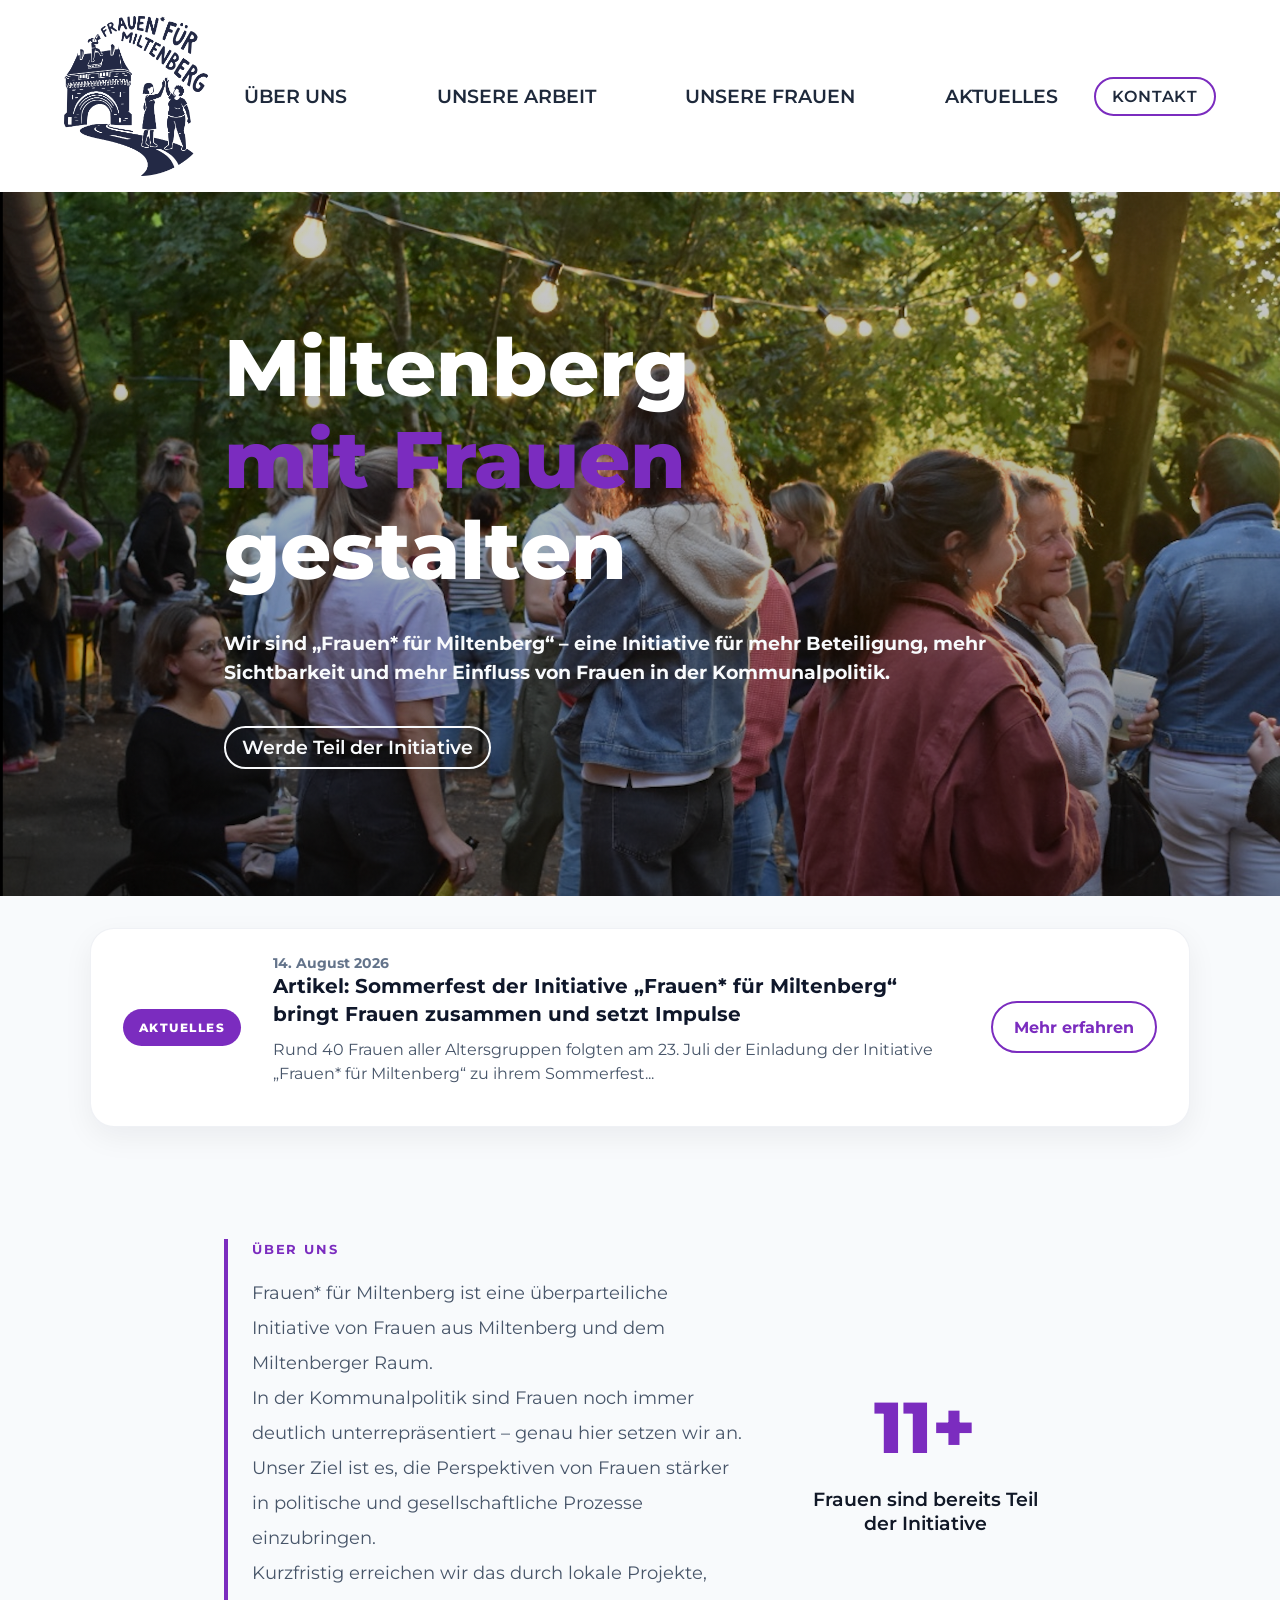
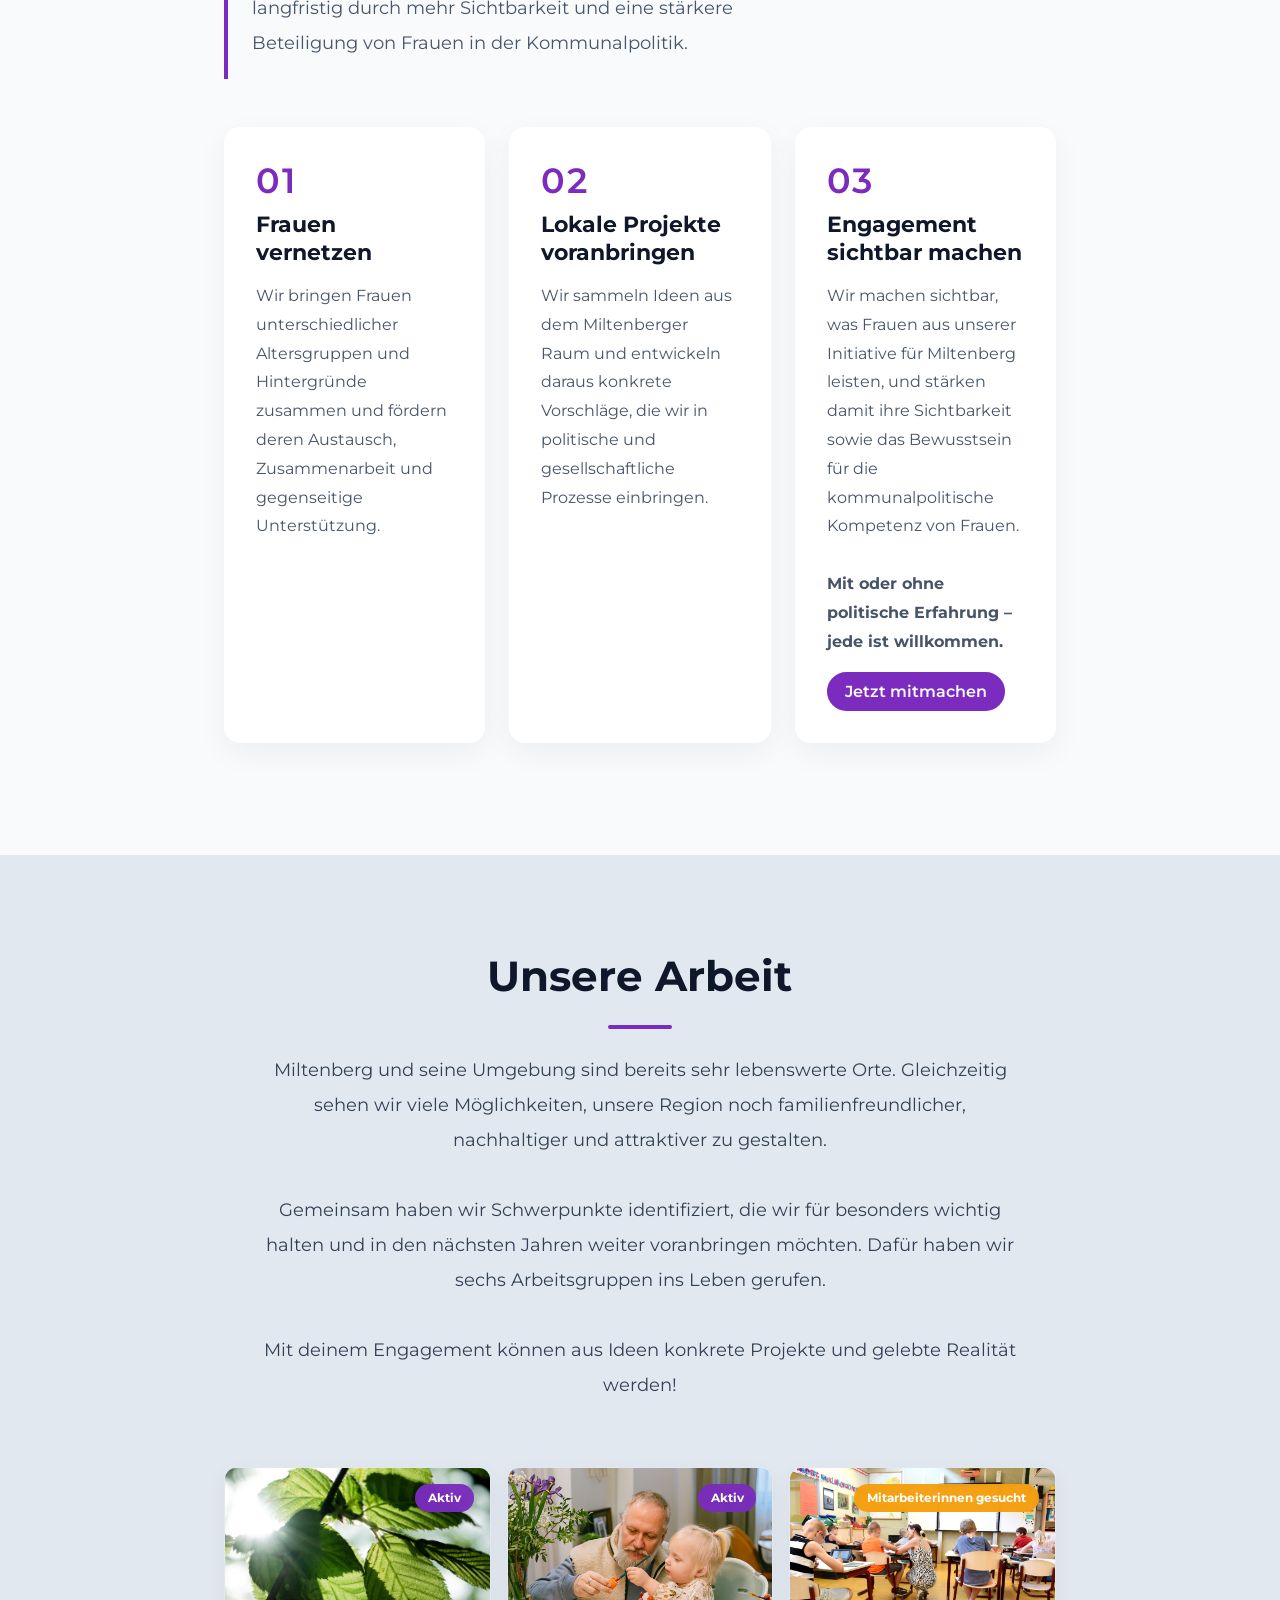
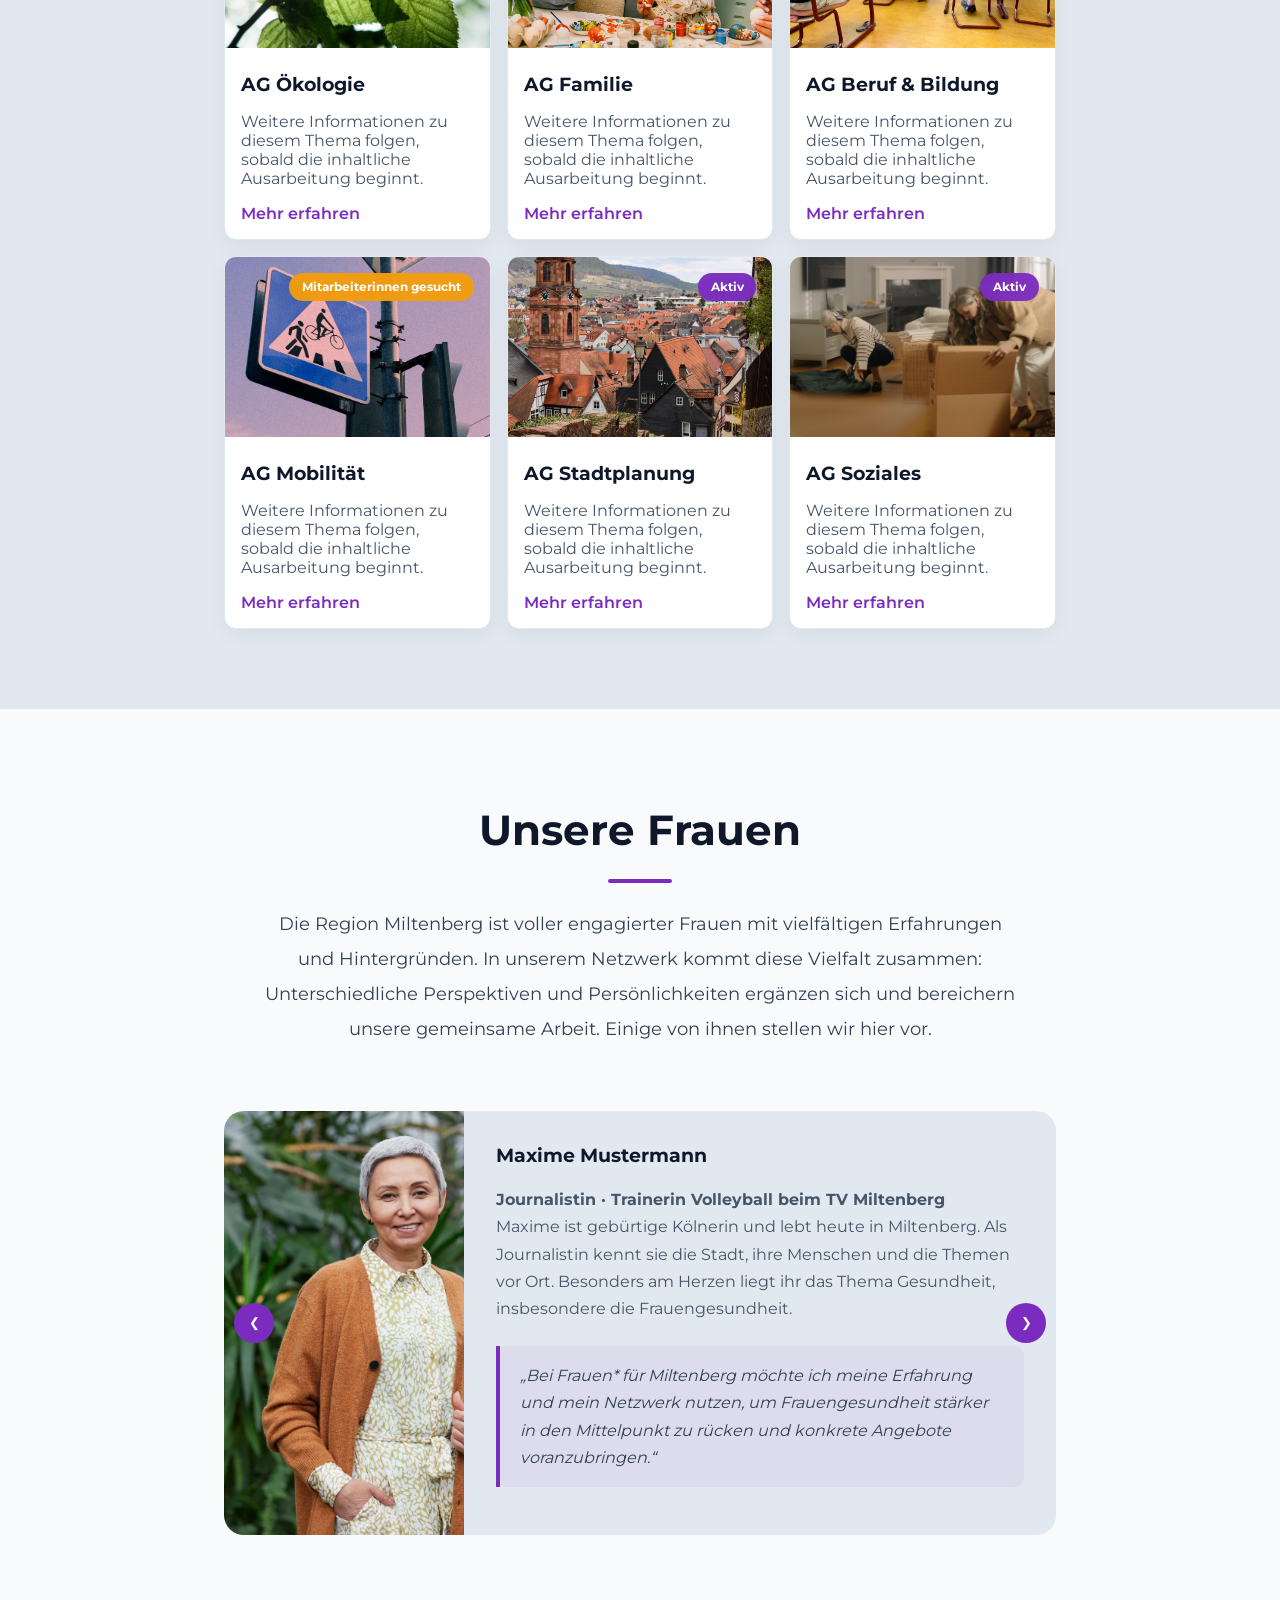
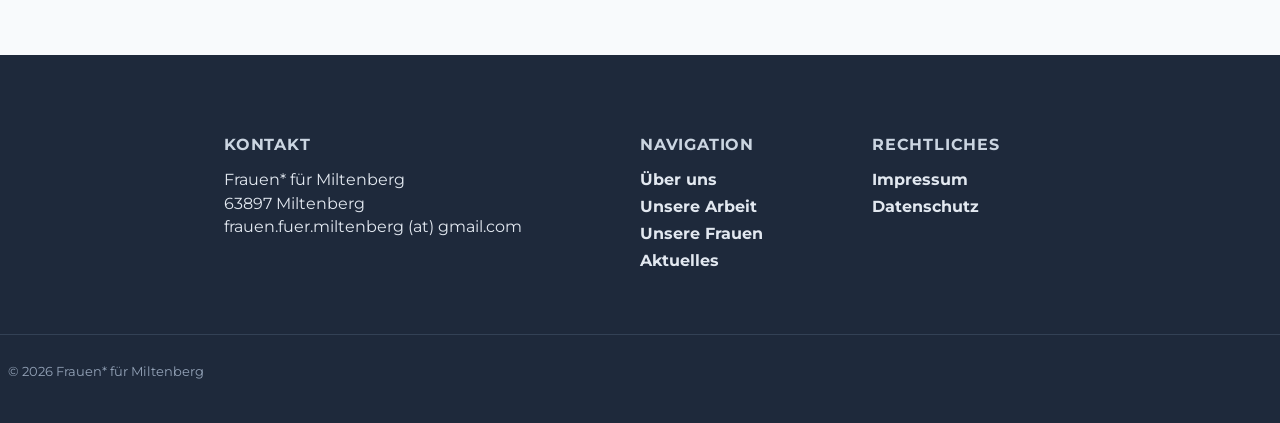
==== commit 262ab8aa: "Update profiles for Maxime Mustermann and Anna Müller" ====
--- a/index.html
+++ b/index.html
@@ -906,42 +906,70 @@
                     </div>
                 </div>
                 
+                 <div class="frau">
+                    <img src="Frau2.jpg" loading="lazy" alt="Portrait von Maxime Mustermann">
+                    <div class="frau-content">
+                        <h3>Maxime Mustermann</h3>
+                        <p><strong>Journalistin · Trainerin Volleyball beim TV Miltenberg</strong>
+                            <br>Maxime ist gebürtige Kölnerin und lebt heute in Miltenberg. Als 
+                            Journalistin kennt sie die Stadt, ihre Menschen und die Themen vor Ort. 
+                            Besonders am Herzen liegt ihr das Thema Gesundheit, insbesondere die 
+                            Frauengesundheit.
+                        </p>
+                        <p class="quote"> „Bei Frauen* für Miltenberg möchte ich meine Erfahrung und 
+                            mein Netzwerk nutzen, um Frauengesundheit stärker in den Mittelpunkt zu 
+                            rücken und konkrete Angebote voranzubringen.“</p>
+                    </div>
+                </div>
+
                 <div class="frau">
-                    <img src="" loading="lazy" alt="Portrait von xx xx">
+                    <img src="Frau.jpg" loading="lazy" alt="Portrait von Anna Müller">
                     <div class="frau-content">
-                        <h3>Vorname Nachname</h3>
-                        <p>Weitere Informationen zu den einzelnen Frauen folgen bald.</p>
-                        <p class="quote"> „Ich bin Teil der Initiative, weil …“</p>
+                        <h3>Anna Müller</h3>
+                        <p><strong>Hausfrau & Mutter · Elternbeirat · Arbeitsgruppe Bildung</strong>
+                            <br>Maria lebt seit 18 Jahren in Miltenberg und hat drei Kinder. Durch 
+                            ihre Mitarbeit im Elternbeirat kennt sie die Themen, die Familien und 
+                            Schulen vor Ort beschäftigen. Im Netzwerk arbeitet sie an Ideen für 
+                            bessere Bildungs- und Betreuungsangebote.
+                        </p>
+                        <p class="quote"> „Ich möchte meine Zeit und meine Erfahrung dort einbringen, 
+                            wo ich selbst etwas verändern kann – und bei Frauen* für Miltenberg habe 
+                            ich dafür die richtigen Mitstreiterinnen gefunden.“</p>
                     </div>
                 </div>
 
+                 <div class="frau">
+                    <img src="Frau2.jpg" loading="lazy" alt="Portrait von Maxime Mustermann">
+                    <div class="frau-content">
+                        <h3>Maxime Mustermann</h3>
+                        <p><strong>Journalistin · Trainerin Volleyball beim TV Miltenberg</strong>
+                            <br>Maxime ist gebürtige Kölnerin und lebt heute in Miltenberg. Als 
+                            Journalistin kennt sie die Stadt, ihre Menschen und die Themen vor Ort. 
+                            Besonders am Herzen liegt ihr das Thema Gesundheit, insbesondere die 
+                            Frauengesundheit.
+                        </p>
+                        <p class="quote"> „Bei Frauen* für Miltenberg möchte ich meine Erfahrung und 
+                            mein Netzwerk nutzen, um Frauengesundheit stärker in den Mittelpunkt zu 
+                            rücken und konkrete Angebote voranzubringen.“</p>
+                    </div>
+                </div>
+
                 <div class="frau">
-                    <img src="" loading="lazy" alt="Portrait von xx xx">
+                    <img src="Frau.jpg" loading="lazy" alt="Portrait von Anna Müller">
                     <div class="frau-content">
-                        <h3>Vorname Nachname</h3>
-                        <p>Weitere Informationen zu den einzelnen Frauen folgen bald.</p>
-                        <p class="quote"> „Ich bin Teil der Initiative, weil …“</p>
+                        <h3>Anna Müller</h3>
+                        <p><strong>Hausfrau & Mutter · Elternbeirat · Arbeitsgruppe Bildung</strong>
+                            <br>Maria lebt seit 18 Jahren in Miltenberg und hat drei Kinder. Durch 
+                            ihre Mitarbeit im Elternbeirat kennt sie die Themen, die Familien und 
+                            Schulen vor Ort beschäftigen. Im Netzwerk arbeitet sie an Ideen für 
+                            bessere Bildungs- und Betreuungsangebote.
+                        </p>
+                        <p class="quote"> „Ich möchte meine Zeit und meine Erfahrung dort einbringen, 
+                            wo ich selbst etwas verändern kann – und bei Frauen* für Miltenberg habe 
+                            ich dafür die richtigen Mitstreiterinnen gefunden.“</p>
                     </div>
                 </div>
 
-                <div class="frau">
-                    <img src="" loading="lazy" alt="Portrait von xx xx">
-                    <div class="frau-content">
-                        <h3>Vorname Nachname</h3>
-                        <p>Weitere Informationen zu den einzelnen Frauen folgen bald.</p>
-                        <p class="quote"> „Ich bin Teil der Initiative, weil …“</p>
-                    </div>
-                </div>
-
-                <div class="frau">
-                    <img src="" loading="lazy" alt="Portrait von xx xx">
-                    <div class="frau-content">
-                        <h3>Vorname Nachname</h3>
-                        <p>Weitere Informationen zu den einzelnen Frauen folgen bald.</p>
-                        <p class="quote"> „Ich bin Teil der Initiative, weil …“</p>
-                    </div>
-                </div>
-    
             </div>
 
         </div>
--- a/style.css
+++ b/style.css
@@ -1785,6 +1785,7 @@
 
 #hero--stadtplanung {
     background-image:
+        linear-gradient(rgba(0, 0, 0, 0.2), rgba(0, 0, 0, 0.4)),
         linear-gradient(
             to right,
             var(--stadtplanung) 0%,
@@ -1800,13 +1801,14 @@
 
 #hero--soziales {
     background-image:
+        linear-gradient(rgba(0, 0, 0, 0.2), rgba(0, 0, 0, 0.4)),
         linear-gradient(
             to right,
             var(--soziales) 0%,
             var(--soziales) 1%,
             transparent 1%
         ),
-        url("miltenberg.jpg");
+        url("nachbarschaftshilfe.jpg");
 
     background-position: center;
     background-size: cover;
@@ -1815,13 +1817,14 @@
 
 #hero--oekologie {
     background-image:
+        linear-gradient(rgba(0, 0, 0, 0.2), rgba(0, 0, 0, 0.4)),
         linear-gradient(
             to right,
             var(--oekologie) 0%,
             var(--oekologie) 1%,
             transparent 1%
         ),
-        url("miltenberg.jpg");
+        url("oekologie.jpg");
 
     background-position: center;
     background-size: cover;
@@ -1830,13 +1833,14 @@
 
 #hero--mobilitaet {
     background-image:
+        linear-gradient(rgba(0, 0, 0, 0.2), rgba(0, 0, 0, 0.4)),
         linear-gradient(
             to right,
             var(--mobilitaet) 0%,
             var(--mobilitaet) 1%,
             transparent 1%
         ),
-        url("miltenberg.jpg");
+        url("mobilitaet.jpg");
 
     background-position: center;
     background-size: cover;
@@ -1845,13 +1849,14 @@
 
 #hero--familie {
     background-image:
+        linear-gradient(rgba(0, 0, 0, 0.2), rgba(0, 0, 0, 0.4)),
         linear-gradient(
             to right,
             var(--familie) 0%,
             var(--familie) 1%,
             transparent 1%
         ),
-        url("miltenberg.jpg");
+        url("familie.jpg");
 
     background-position: center;
     background-size: cover;
@@ -1860,13 +1865,14 @@
 
 #hero--berufundbildung {
     background-image:
+        linear-gradient(rgba(0, 0, 0, 0.2), rgba(0, 0, 0, 0.4)),
         linear-gradient(
             to right,
             var(--berufundbildung) 0%,
             var(--berufundbildung) 1%,
             transparent 1%
         ),
-        url("miltenberg.jpg");
+        url("berufundbildung.jpg");
 
     background-position: center;
     background-size: cover;
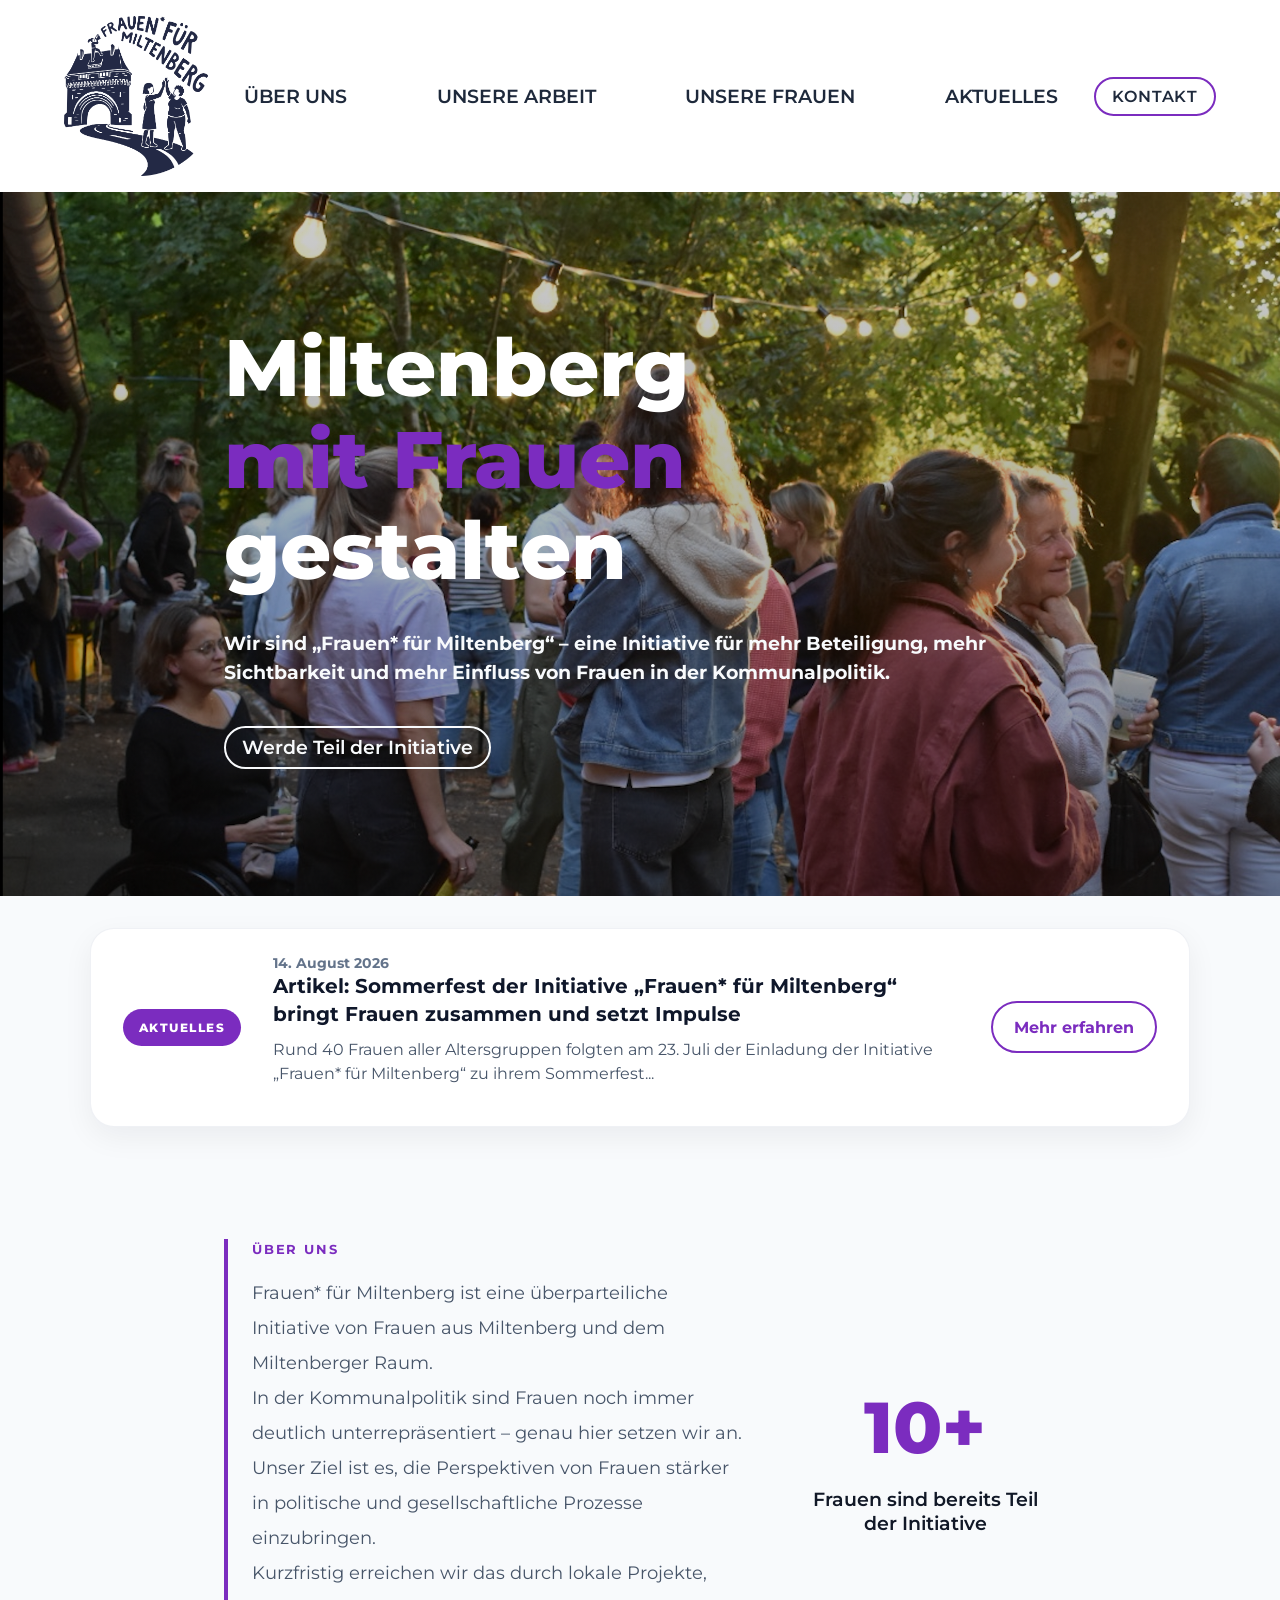
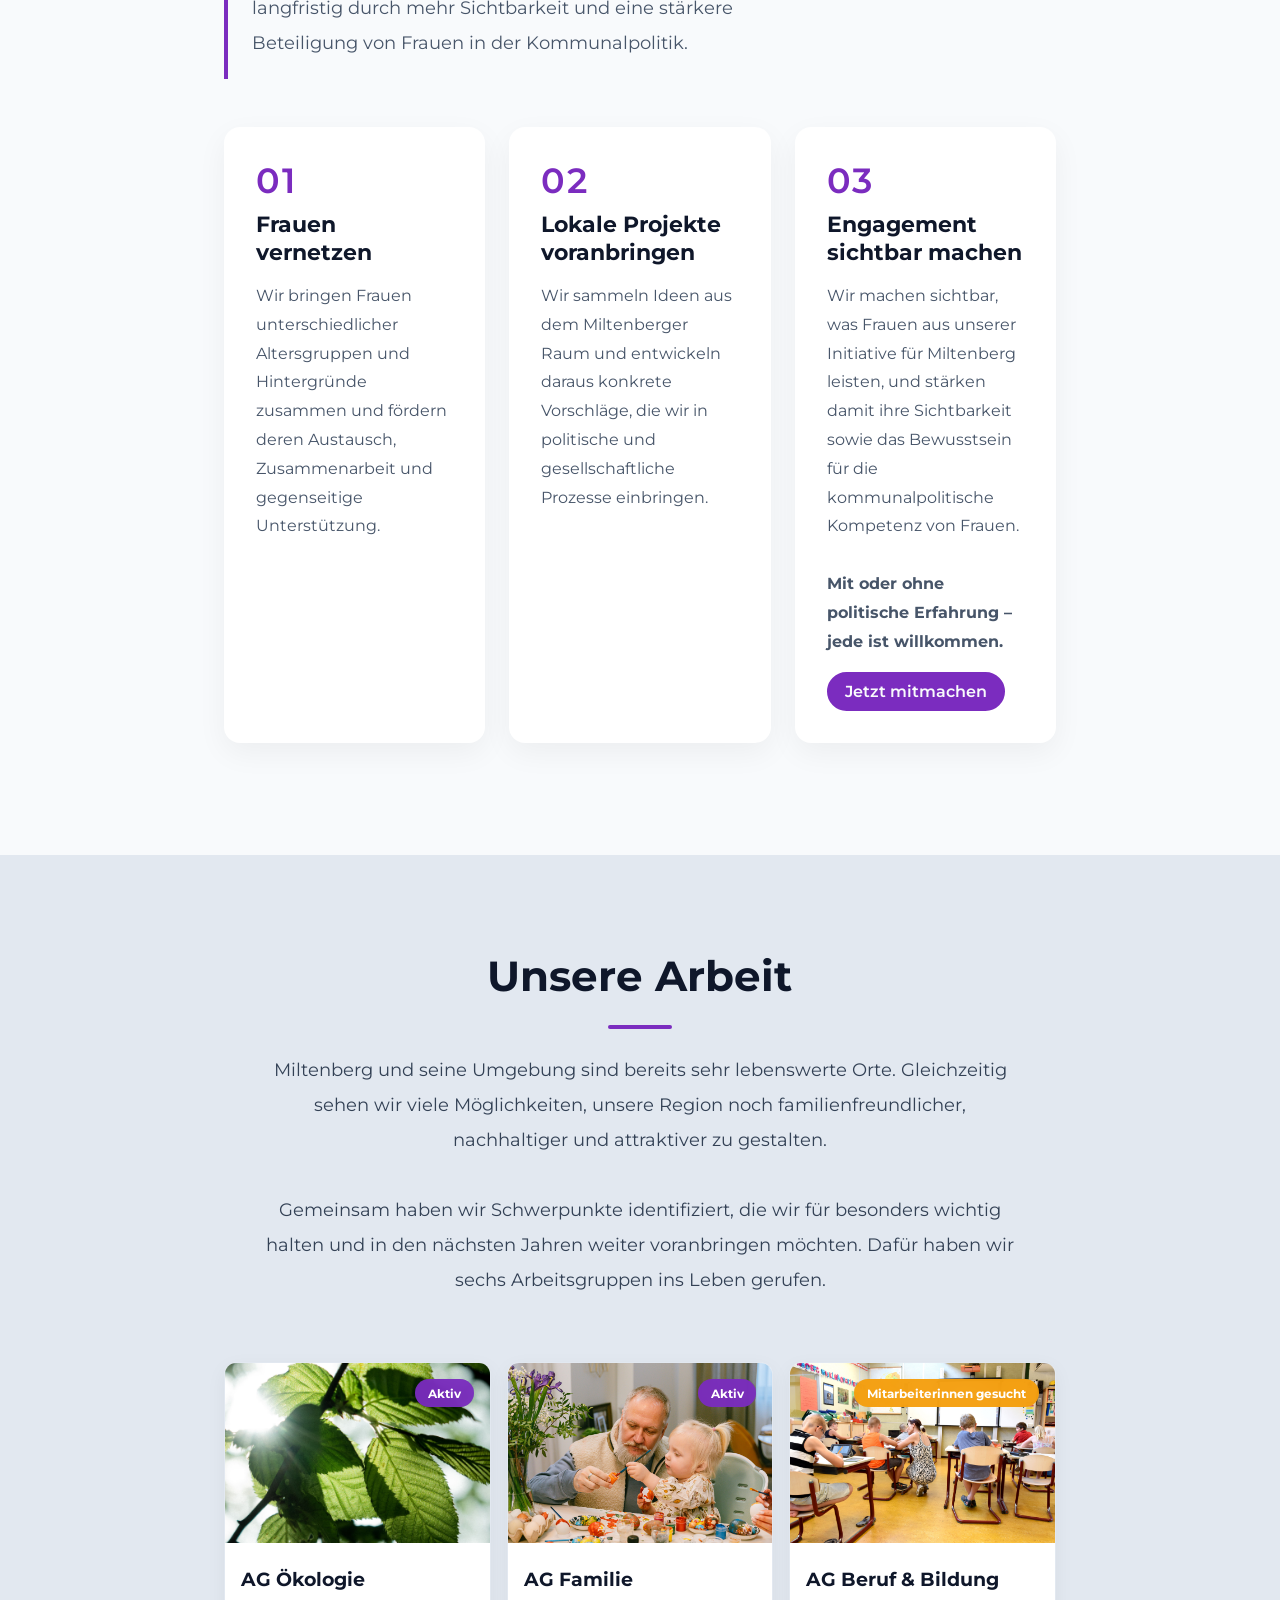
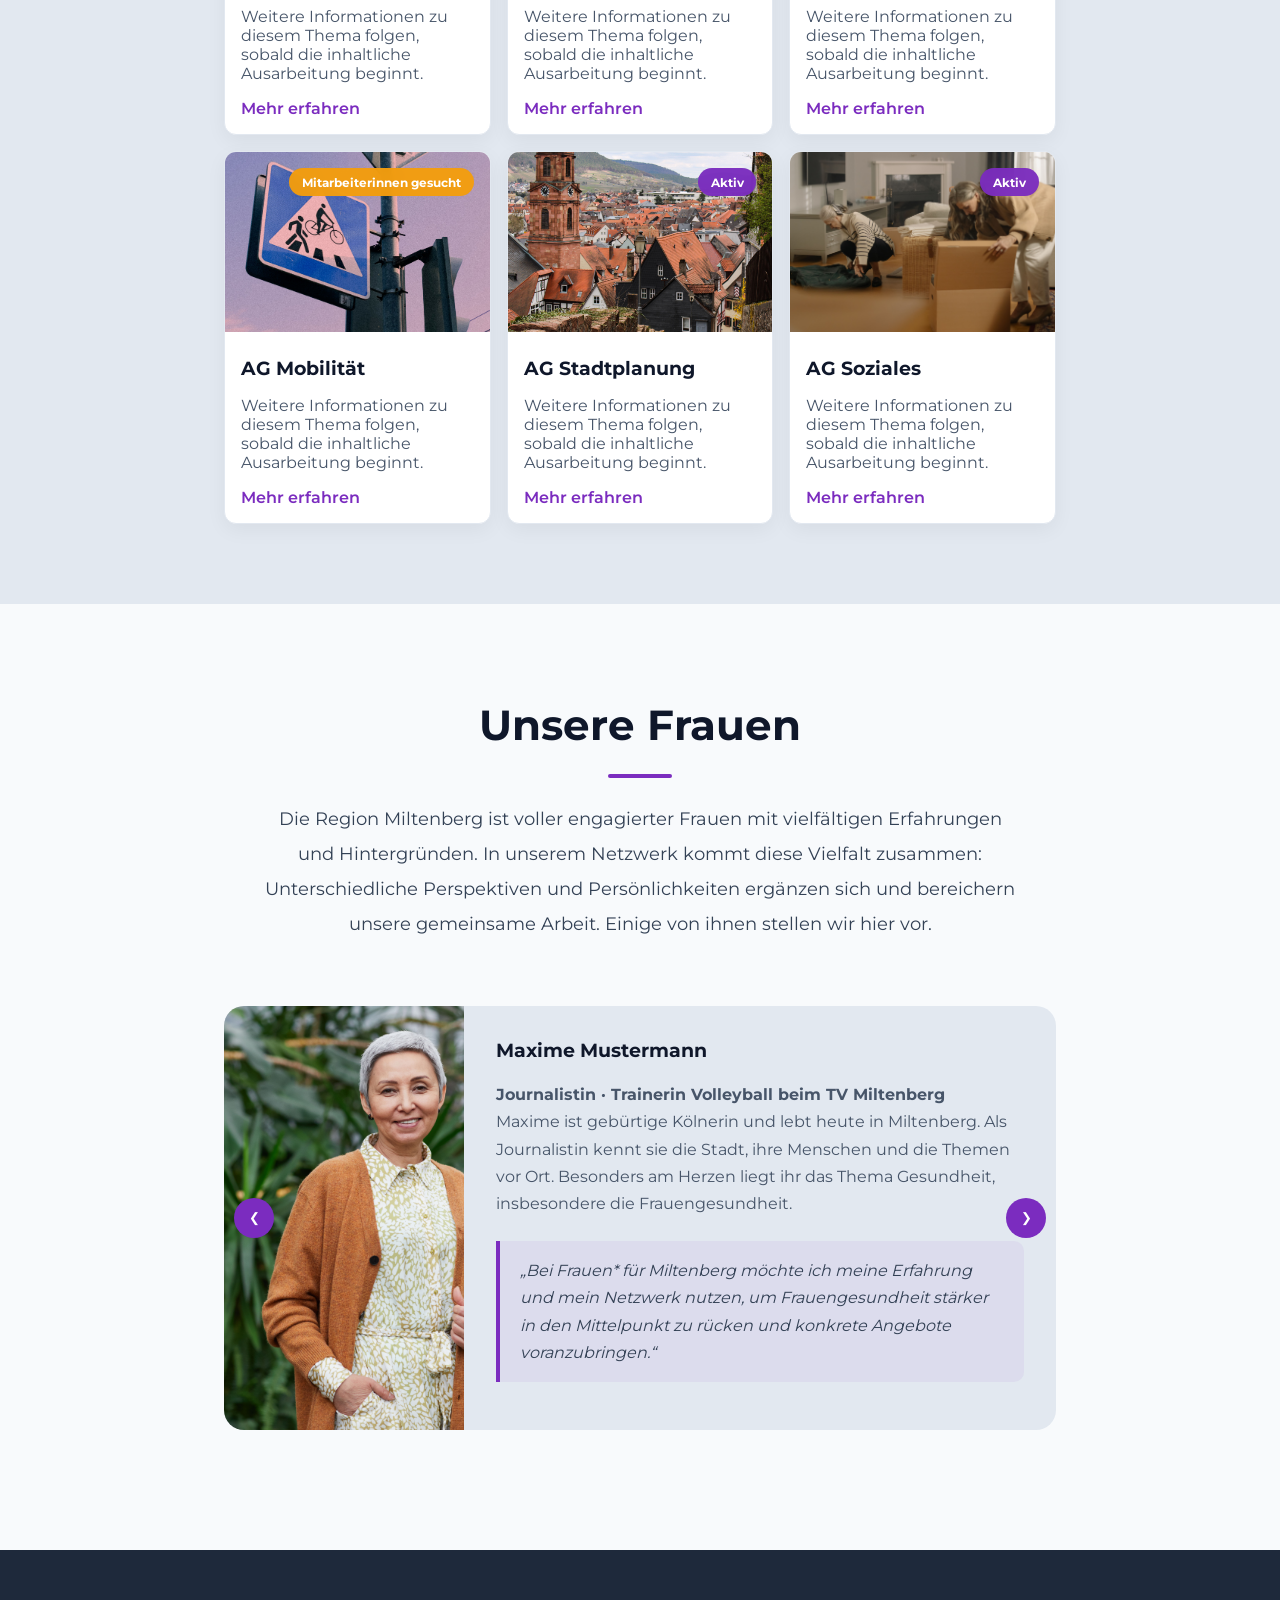
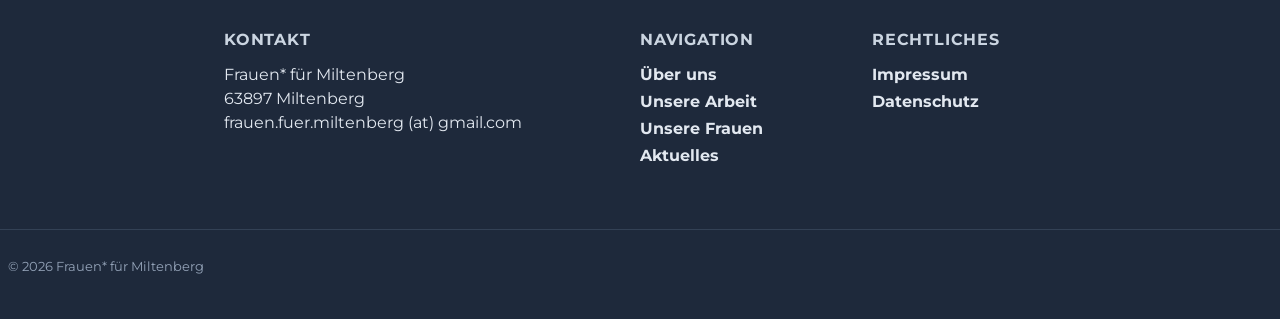
==== commit e8668749: "Remove engagement sentence from index.html Removed a motivational sentence about engagement." ====
--- a/index.html
+++ b/index.html
@@ -185,8 +185,6 @@
             Gemeinsam haben wir Schwerpunkte identifiziert, die wir für besonders 
             wichtig halten und in den nächsten Jahren weiter voranbringen möchten. 
             Dafür haben wir sechs Arbeitsgruppen ins Leben gerufen. 
-            <br><br>
-            Mit deinem Engagement können aus Ideen konkrete Projekte und gelebte Realität werden!
         </p>
 
         <!-- ARBEIT GRID -->
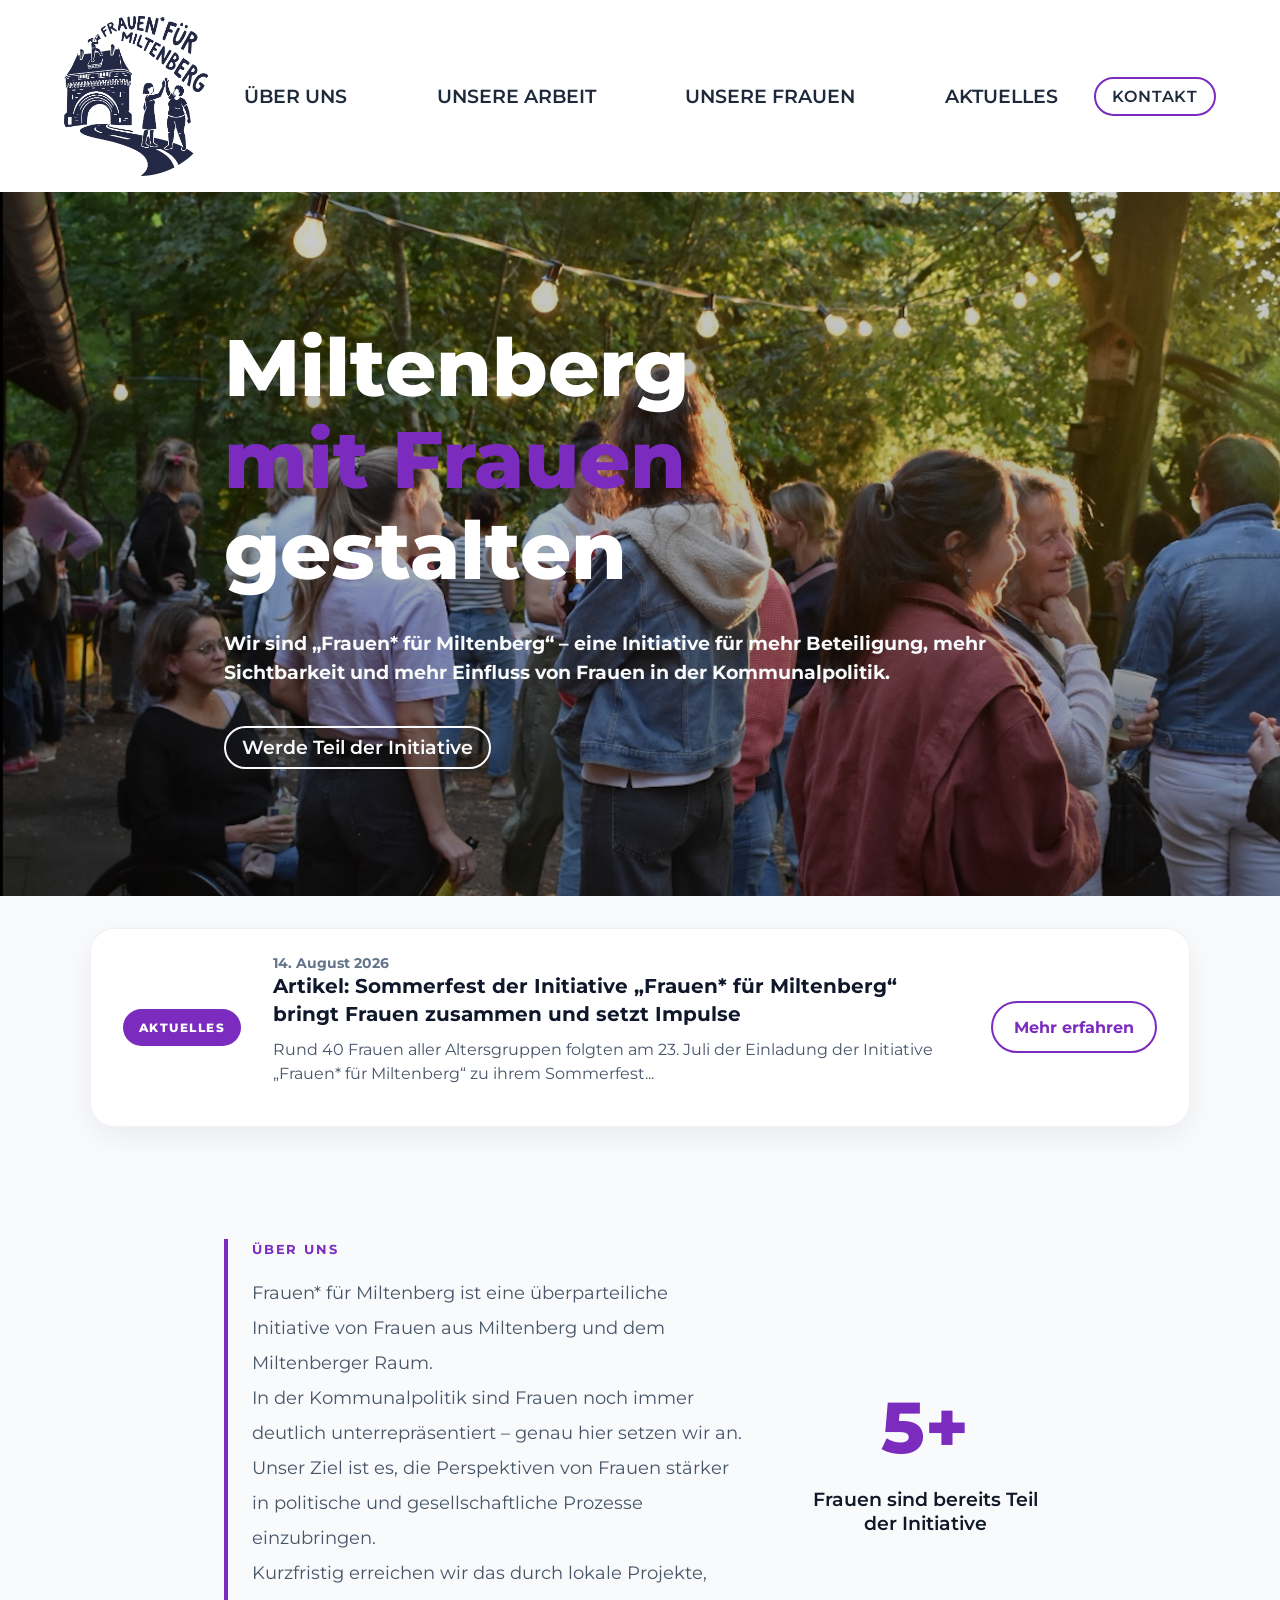
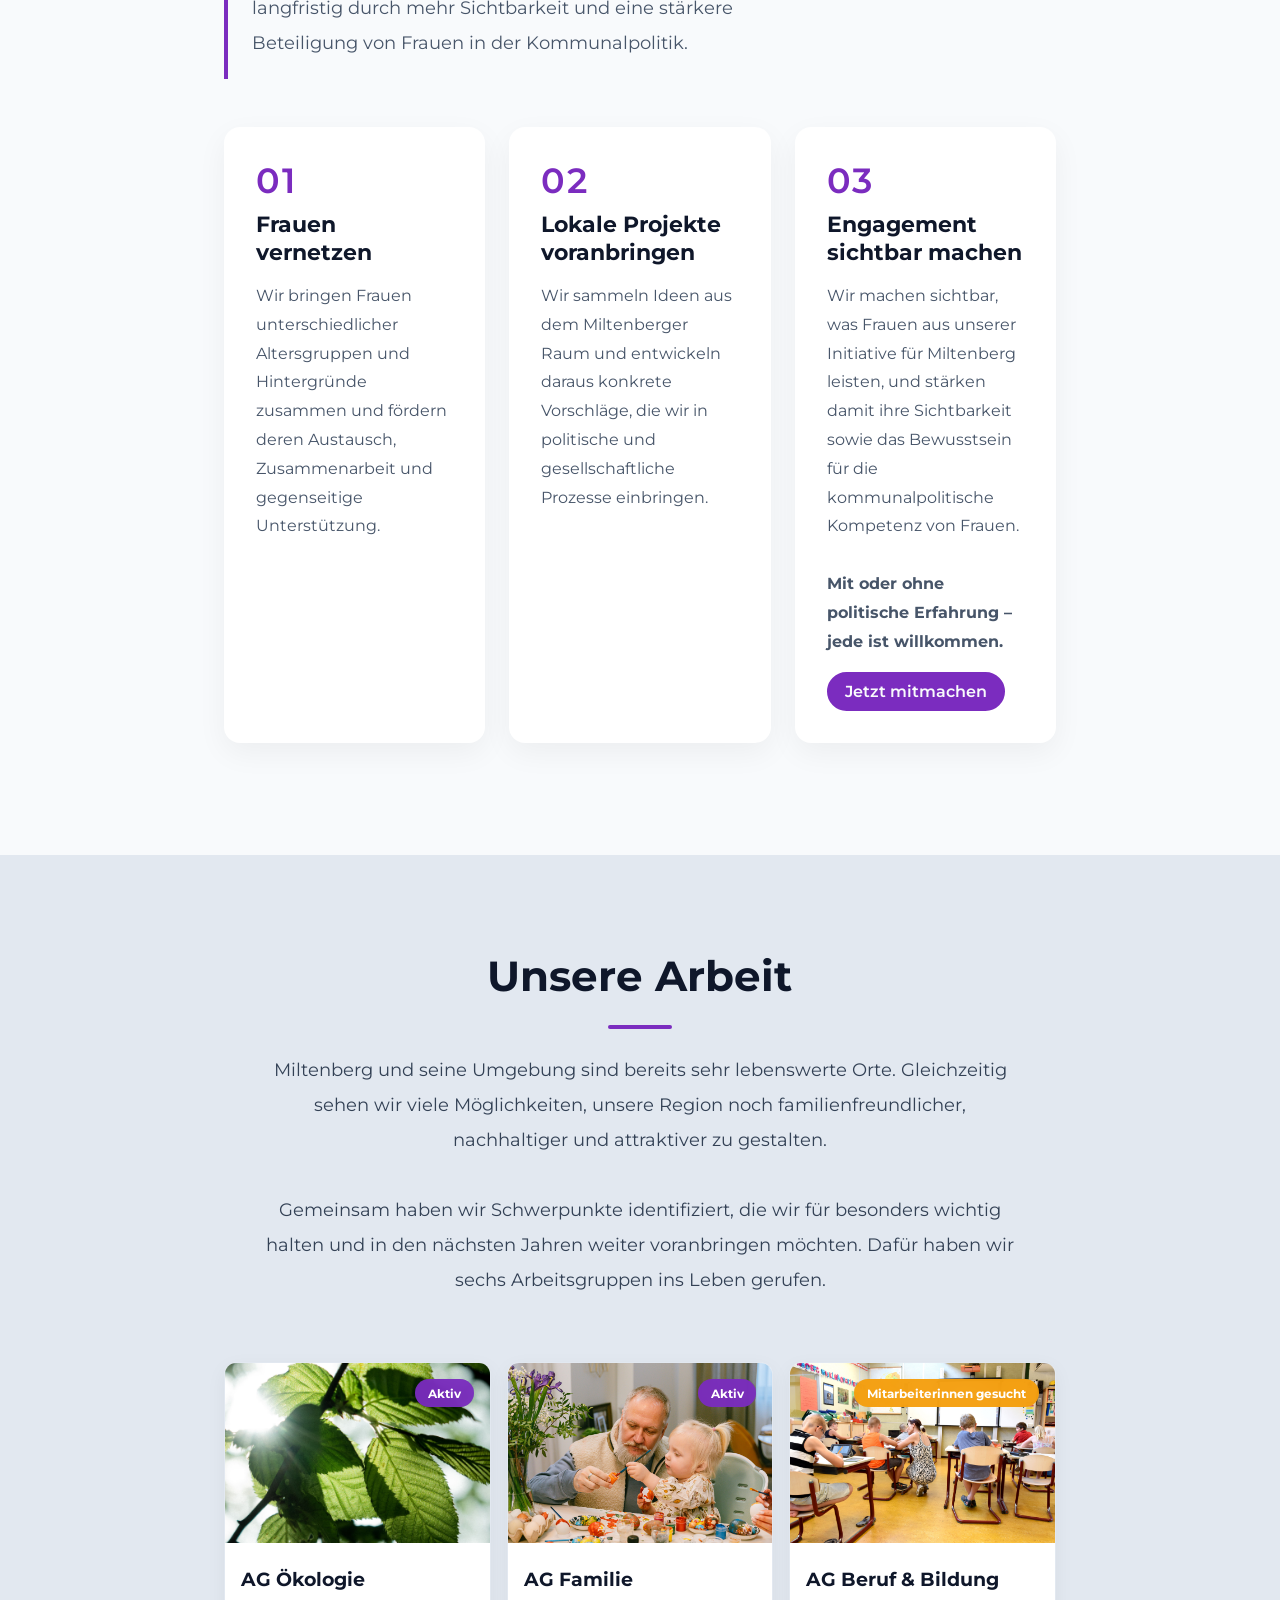
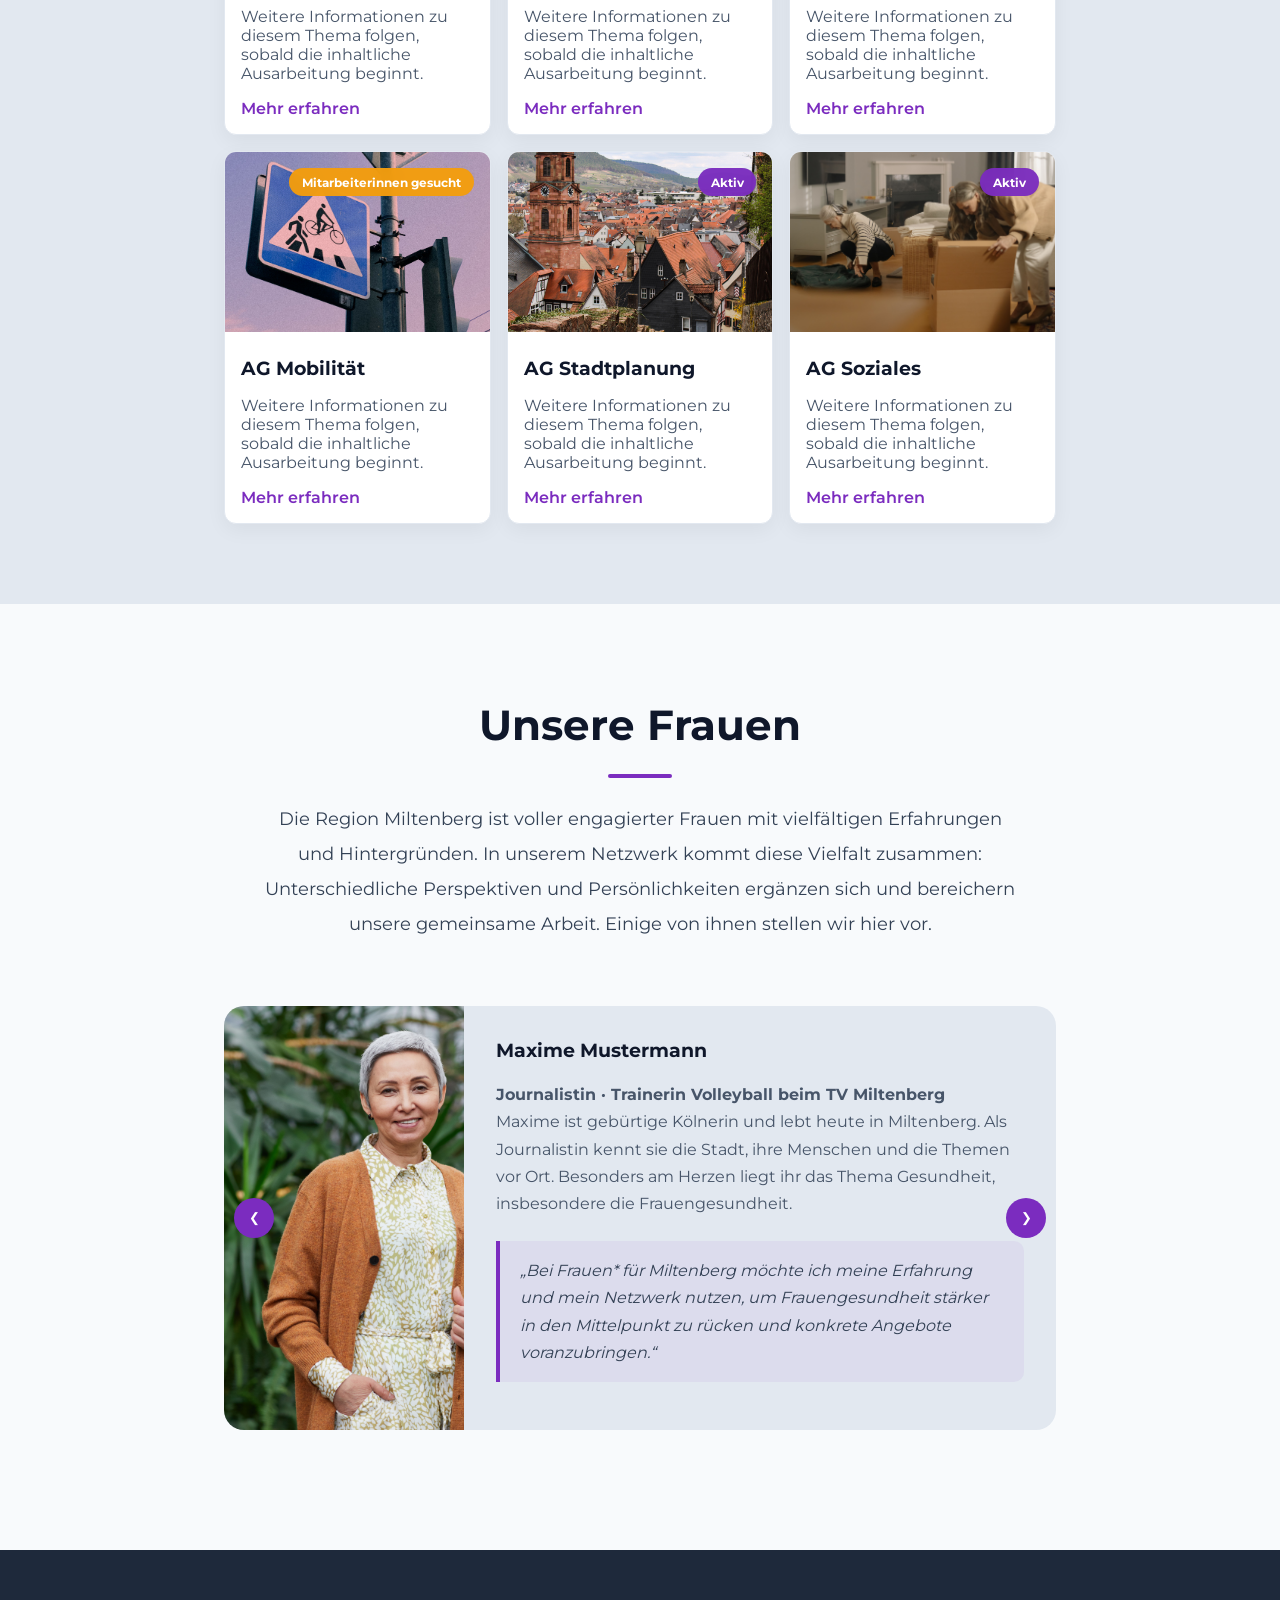
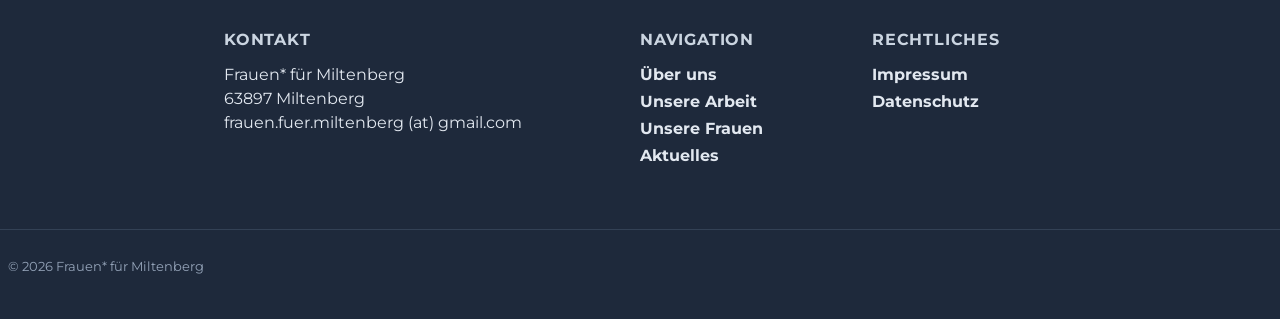
==== commit 5115b665: "Update index.html" ====
--- a/index.html
+++ b/index.html
@@ -444,97 +444,6 @@
                 </div>
             </article>
         
-            <article class="arbeit familie gesucht">
-                <div class="status-badge gesucht">Mitmacherinnen gesucht</div>
-                <img class="arbeit-image" src="ferienbetreuung.jpg" alt="Ferienbetreuung" loading="lazy">
-                <div class="arbeit-content">
-                    <h3>Ferienbetreuung Kitas</h3>
-                    <p>Weitere Informationen zu diesem Thema folgen, sobald die inhaltliche Ausarbeitung beginnt.</p>
-                    <a href="#" class="open-modal"
-                    data-title="Ferienbetreuung Kitas"
-                    data-text="Weitere Informationen zu diesem Thema folgen, sobald die inhaltliche Ausarbeitung beginnt.">
-                    Mehr erfahren</a>
-                </div>
-            </article>
-        
-            <article class="arbeit familie gesucht">
-                <div class="status-badge gesucht">Mitmacherinnen gesucht</div>
-                <img class="arbeit-image" src="jugendraum.jpg" alt="Jugendraum" loading="lazy">
-                <div class="arbeit-content">
-                    <h3>Jugendraum selbstverwaltet von der Jugend</h3>
-                    <p>Weitere Informationen zu diesem Thema folgen, sobald die inhaltliche Ausarbeitung beginnt.</p>
-                    <a href="#" class="open-modal"
-                    data-title="Jugendraum selbstverwaltet von der Jugend"
-                    data-text="Weitere Informationen zu diesem Thema folgen, sobald die inhaltliche Ausarbeitung beginnt.">
-                    Mehr erfahren</a>
-                </div>
-            </article>
-
-            <article class="arbeit familie gesucht">
-                <div class="status-badge gesucht">Mitmacherinnen gesucht</div>
-                <img class="arbeit-image" src="kreativeworkshop.jpg" alt="Kreative Workshop" loading="lazy">
-                <div class="arbeit-content">
-                    <h3>Kostengünstige Angebote für junge leute</h3>
-                    <p>Weitere Informationen zu diesem Thema folgen, sobald die inhaltliche Ausarbeitung beginnt. <!--<br><br> Stichwörter:z.B. Kreative Workshops--><!--</p>
-                    <a href="#" class="open-modal"
-                    data-title="Kostengünstige Angebote für junge leute"
-                    data-text="Weitere Informationen zu diesem Thema folgen, sobald die inhaltliche Ausarbeitung beginnt. ">
-                    Mehr erfahren</a>
-                </div>
-            </article>
-
-            <article class="arbeit familie gesucht">
-                <div class="status-badge gesucht">Mitmacherinnen gesucht</div>
-                <img class="arbeit-image" src="schwimmkurs2.jpg" alt="Schwimmkurs" loading="lazy">
-                <div class="arbeit-content">
-                    <h3>Mehr Schwimmkurse ab 4 Jahre</h3>
-                    <p>Weitere Informationen zu diesem Thema folgen, sobald die inhaltliche Ausarbeitung beginnt.</p>
-                    <a href="#" class="open-modal"
-                    data-title="Mehr Schwimmkurse ab 4 Jahre"
-                    data-text="Weitere Informationen zu diesem Thema folgen, sobald die inhaltliche Ausarbeitung beginnt.">
-                    Mehr erfahren</a>
-                </div>
-            </article>
-
-            <article class="arbeit familie gesucht">
-                <div class="status-badge gesucht">Mitmacherinnen gesucht</div>
-                <img class="arbeit-image" src="kitafinanzierung.jpg" alt="Finansierung Kitas" loading="lazy">
-                <div class="arbeit-content">
-                    <h3>Finanzielle Mittel für Personal in Kitas</h3>
-                    <p>Weitere Informationen zu diesem Thema folgen, sobald die inhaltliche Ausarbeitung beginnt.</p>
-                    <a href="#" class="open-modal"
-                    data-title="Finanzielle Mittel für Personal in Kitas"
-                    data-text="Weitere Informationen zu diesem Thema folgen, sobald die inhaltliche Ausarbeitung beginnt.">
-                    Mehr erfahren</a>
-                </div>
-            </article>
-
-            <article class="arbeit familie aktiv">
-                <div class="status-badge aktiv">Aktiv</div>
-                <img class="arbeit-image" src="jugendbuehne.jpg" alt="Jugend Bühne" loading="lazy">
-                <div class="arbeit-content">
-                    <h3>Jugendliche eine Bühne geben</h3>
-                    <p>Weitere Informationen zu diesem Thema folgen, sobald die inhaltliche Ausarbeitung beginnt. </p>
-                    <a href="#" class="open-modal"
-                    data-title="Jugendliche eine Bühne geben"
-                    data-text="Weitere Informationen zu diesem Thema folgen, sobald die inhaltliche Ausarbeitung beginnt.">
-                    Mehr erfahren</a>
-                </div>
-            </article>
-
-            <article class="arbeit familie gesucht">
-                <div class="status-badge gesucht">Mitmacherinnen gesucht</div>
-                <img class="arbeit-image" src="hort.jpg" alt="Hort" loading="lazy">
-                <div class="arbeit-content">
-                    <h3>Hort</h3>
-                    <p>Weitere Informationen zu diesem Thema folgen, sobald die inhaltliche Ausarbeitung beginnt.</p>
-                    <a href="#" class="open-modal"
-                    data-title="Hort"
-                    data-text="Weitere Informationen zu diesem Thema folgen, sobald die inhaltliche Ausarbeitung beginnt.">
-                    Mehr erfahren</a>
-                </div>
-            </article>
-
             <article class="arbeit mobilität ökologie gesucht">
                 <div class="status-badge gesucht">Mitmacherinnen gesucht</div>
                 <img class="arbeit-image" src="dreizigkm.jpg" alt="30 km/h" loading="lazy">
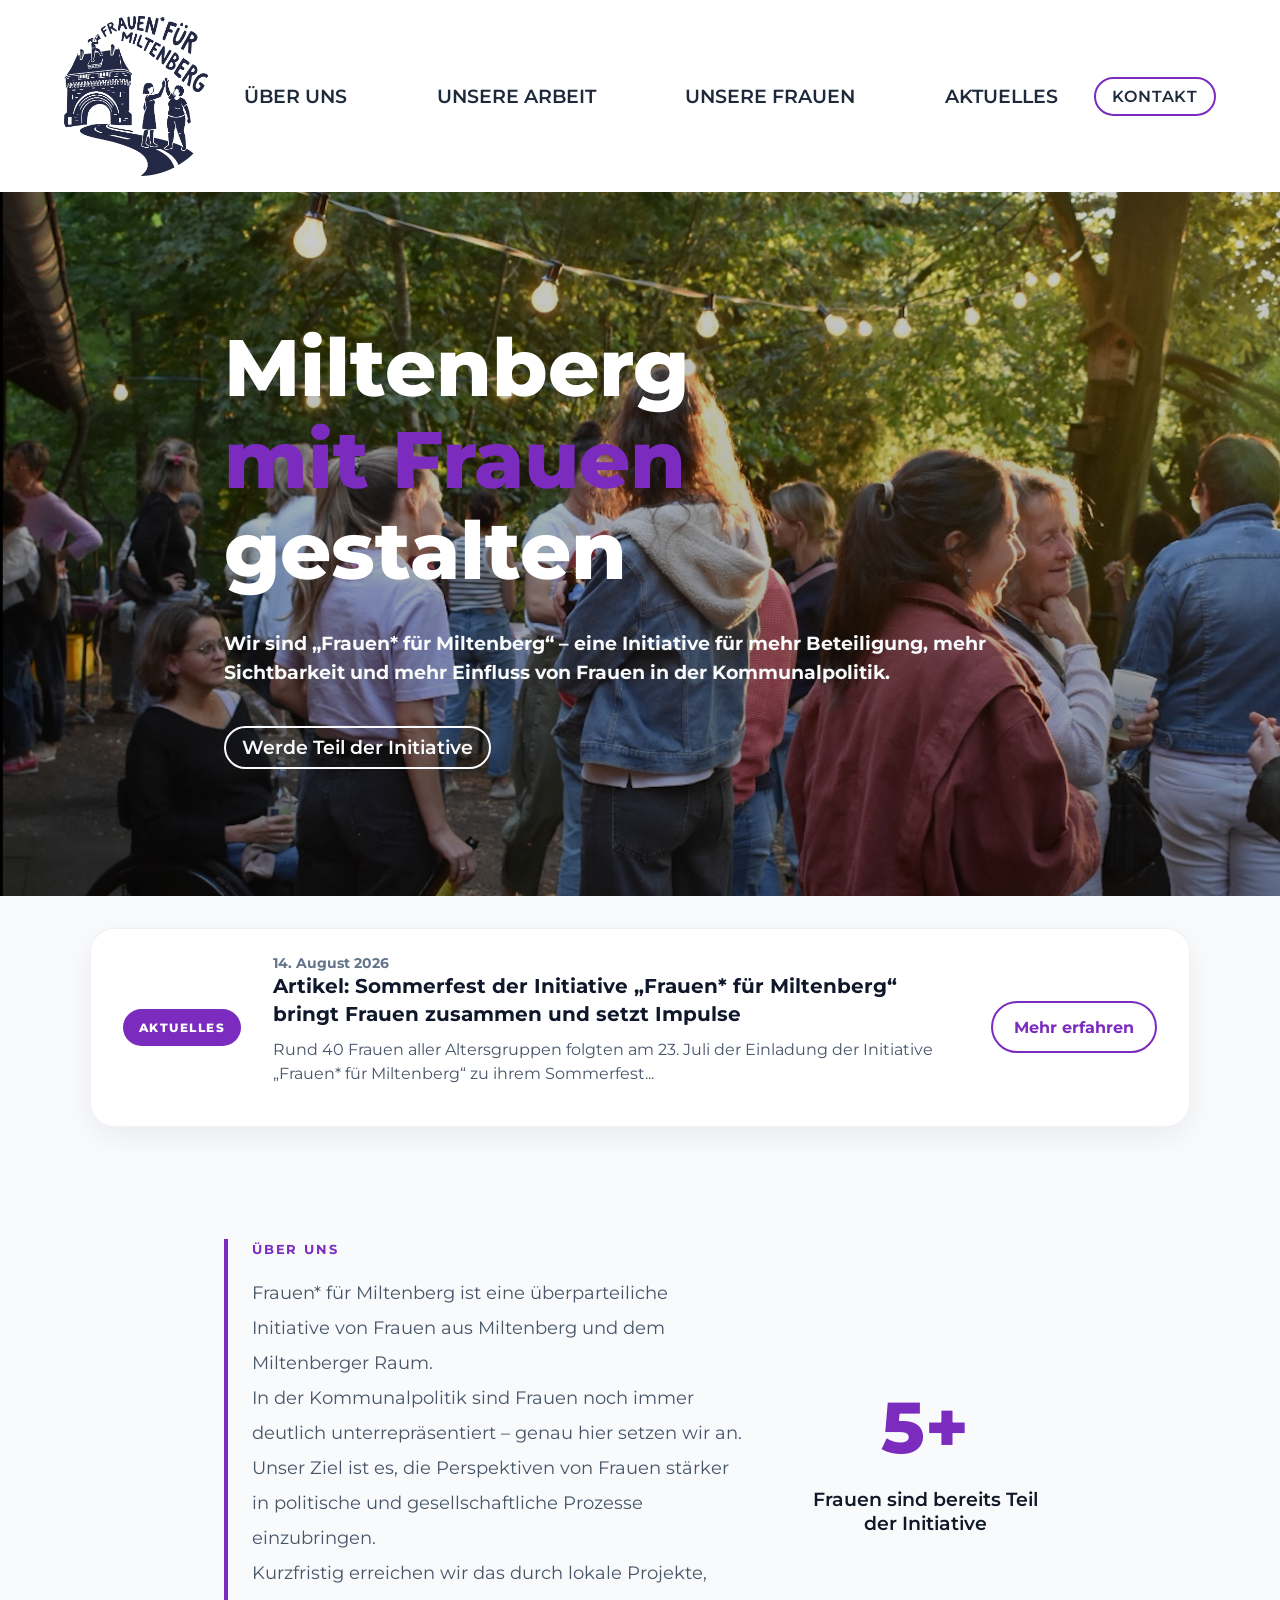
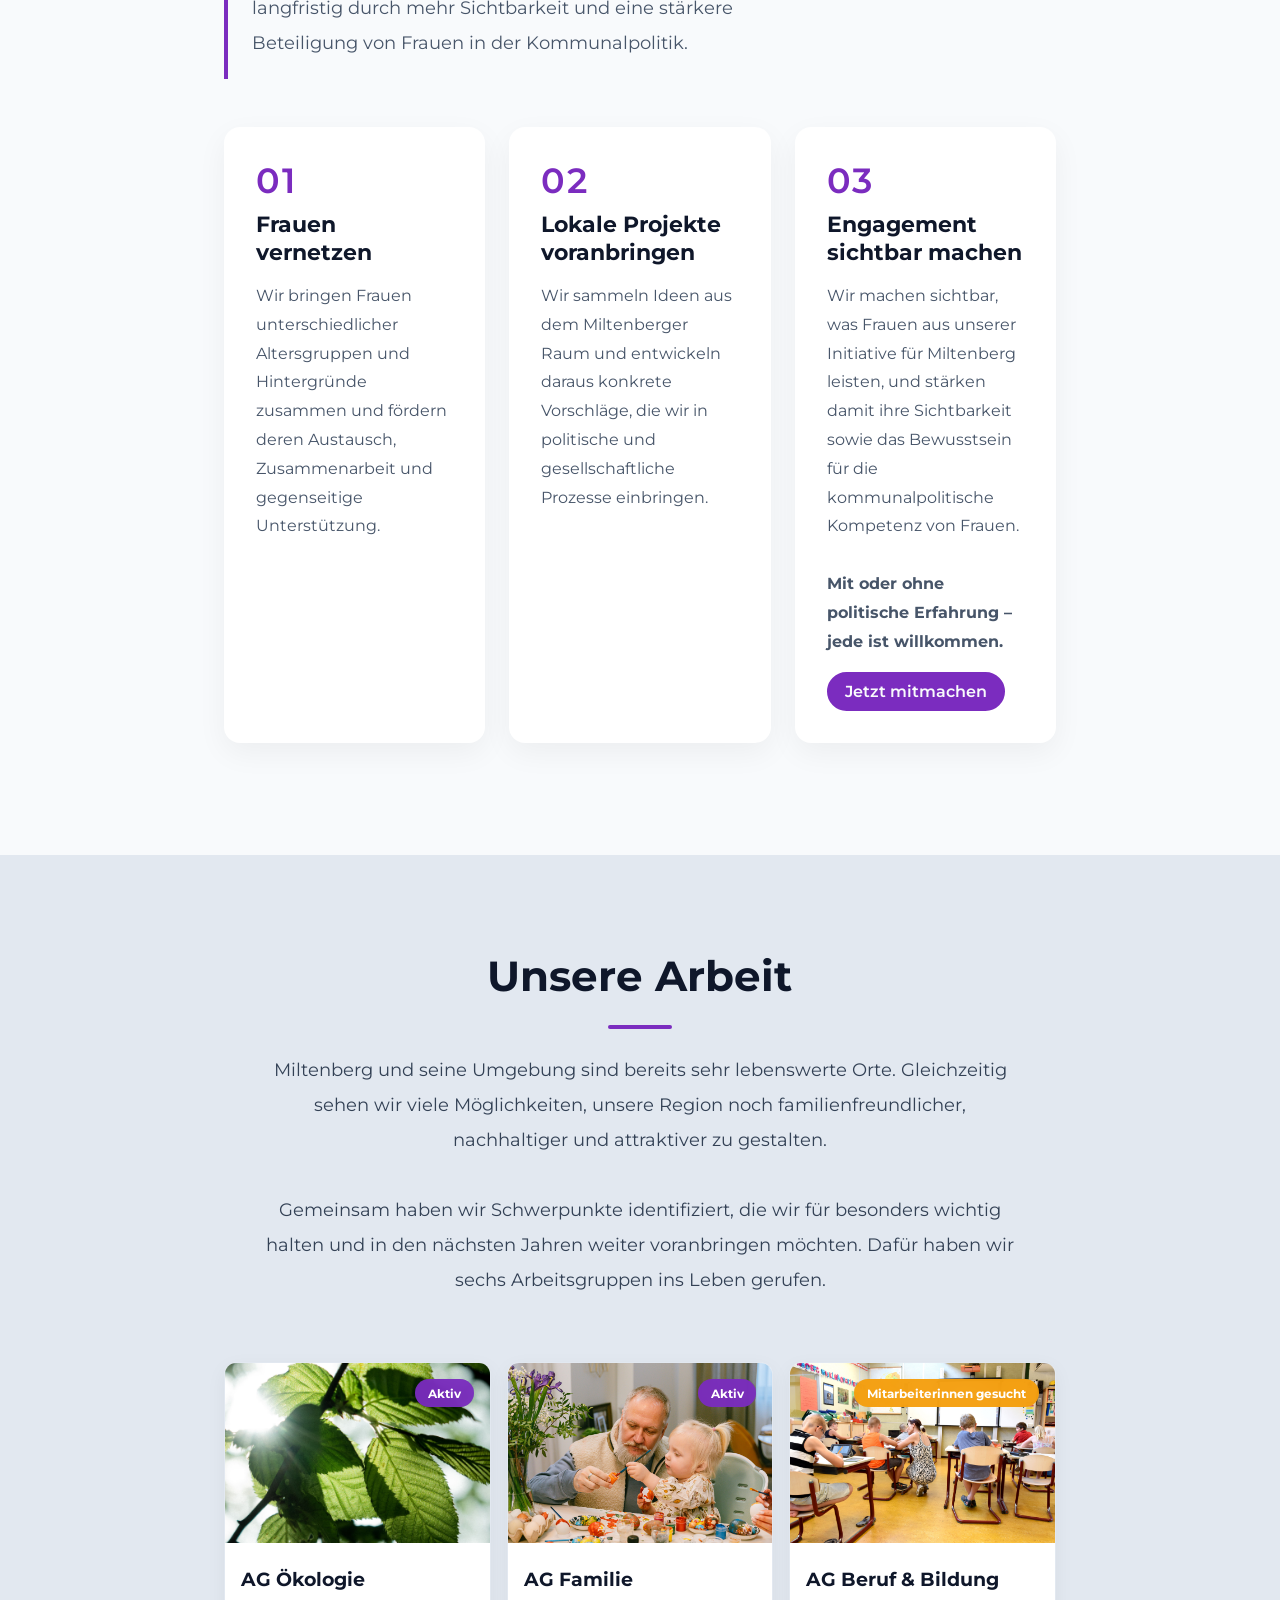
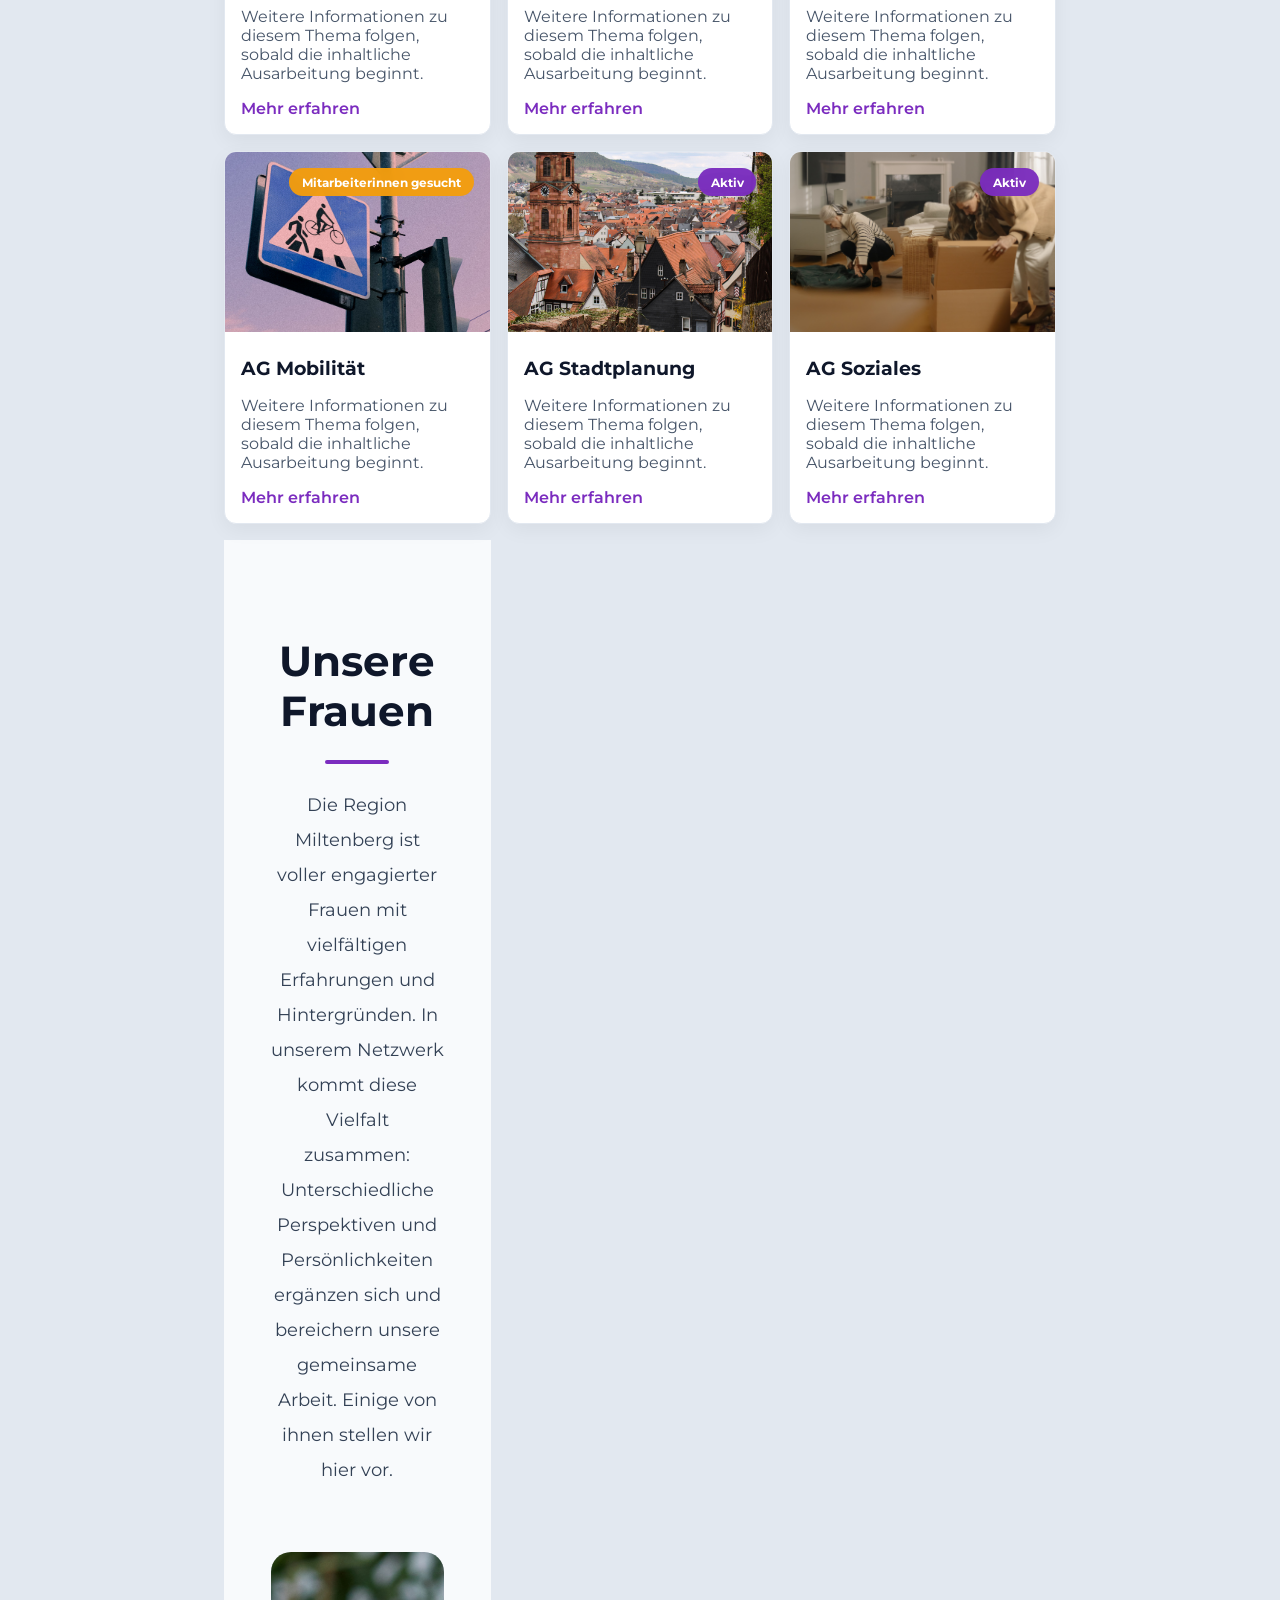
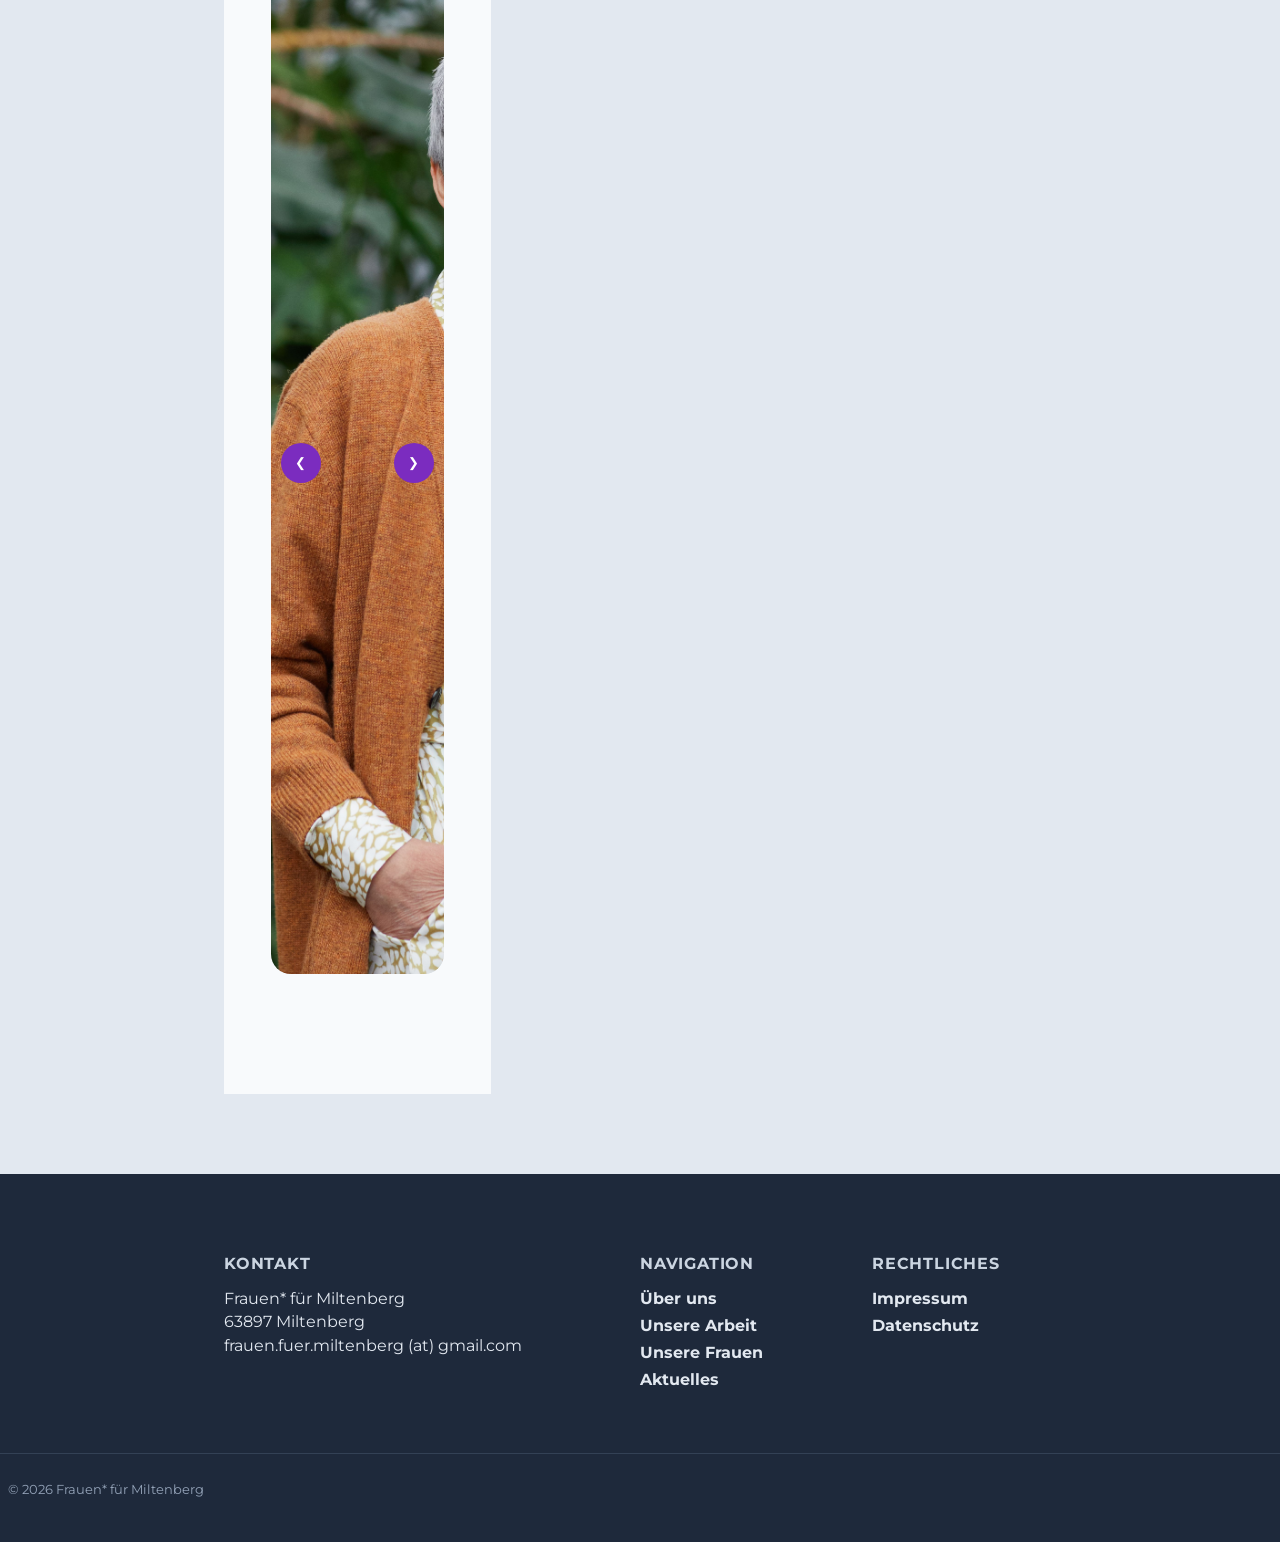
==== commit 03d3aac9: "Update index.html" ====
--- a/index.html
+++ b/index.html
@@ -626,136 +626,6 @@
                 </div>
             </article>
 
-            <article class="arbeit soziales gesucht">
-                <div class="status-badge gesucht">Mitmacherinnen gesucht</div>
-                <img class="arbeit-image" src="hygieneartikel.jpg" alt="Hygieneartikel" loading="lazy">
-                <div class="arbeit-content">
-                    <h3>Hygieneartikel auf öffentliche Toiletten</h3>
-                    <p>Weitere Informationen zu diesem Thema folgen, sobald die inhaltliche Ausarbeitung beginnt.</p>
-                    <a href="#" class="open-modal"
-                    data-title="Hygieneartikel auf öffentliche Toiletten"
-                    data-text="Weitere Informationen zu diesem Thema folgen, sobald die inhaltliche Ausarbeitung beginnt.">
-                    Mehr erfahren</a>
-                </div>
-            </article>
-
-            <article class="arbeit soziales gesucht">
-                <div class="status-badge gesucht">Mitmacherinnen gesucht</div>
-                <img class="arbeit-image" src="wohnen.jpg" alt="Wohnraum" loading="lazy">
-                <div class="arbeit-content">
-                    <h3>Bezahlbarer Wohnraum</h3>
-                    <p>Weitere Informationen zu diesem Thema folgen, sobald die inhaltliche Ausarbeitung beginnt.</p>
-                    <a href="#" class="open-modal"
-                    data-title="Bezahlbarer Wohnraum"
-                    data-text="Weitere Informationen zu diesem Thema folgen, sobald die inhaltliche Ausarbeitung beginnt.">
-                    Mehr erfahren</a>
-                </div>
-            </article>
-
-            <article class="arbeit soziales gesucht">
-                <div class="status-badge gesucht">Mitmacherinnen gesucht</div>
-                <img class="arbeit-image" src="" alt="Sozialausschuss" loading="lazy">
-                <div class="arbeit-content">
-                    <h3>Sozialausschuss im Stadtrat bilden</h3>
-                    <p>Weitere Informationen zu diesem Thema folgen, sobald die inhaltliche Ausarbeitung beginnt.</p>
-                    <a href="#" class="open-modal"
-                    data-title="Sozialausschuss im Stadtrat bilden"
-                    data-text="Weitere Informationen zu diesem Thema folgen, sobald die inhaltliche Ausarbeitung beginnt.">
-                    Mehr erfahren</a>
-                </div>
-            </article>
-
-            <article class="arbeit soziales aktiv">
-                <div class="status-badge aktiv">Aktiv</div>
-                <img class="arbeit-image" src="safespace.png" alt="Safe Space" loading="lazy">
-                <div class="arbeit-content">
-                    <h3>Safe Space Messe</h3>
-                    <p>Weitere Informationen zu diesem Thema folgen, sobald die inhaltliche Ausarbeitung beginnt.</p>
-                    <a href="#" class="open-modal"
-                    data-title="Safe Space Messe"
-                    data-text="Weitere Informationen zu diesem Thema folgen, sobald die inhaltliche Ausarbeitung beginnt.">
-                    Mehr erfahren</a>
-                </div>
-            </article>
-
-            <article class="arbeit soziales gesucht">
-                <div class="status-badge gesucht">Mitmacherinnen gesucht</div>
-                <img class="arbeit-image" src="integration.jpg" alt="Integration" loading="lazy">
-                <div class="arbeit-content">
-                    <h3>Integrative Angebote</h3>
-                    <p>Weitere Informationen zu diesem Thema folgen, sobald die inhaltliche Ausarbeitung beginnt. <!--<br><br>Stichwörter: Menschen mit Migrationshintergrund, Senior:innen, und Menschen mit Behinderungen, z.B. Integratives Café, Weihnachtsfeier, Kreativtreffen mit Kinder, Arbeitsplätze --><!--</p>
-                    <a href="#" class="open-modal"
-                    data-title="Integrative Angebote"
-                    data-text="Weitere Informationen zu diesem Thema folgen, sobald die inhaltliche Ausarbeitung beginnt.">
-                    Mehr erfahren</a>
-                </div>
-            </article>
-
-            <article class="arbeit soziales gesucht">
-                <div class="status-badge gesucht">Mitmacherinnen gesucht</div>
-                <img class="arbeit-image" src="kunst.jpg" alt="Kultur" loading="lazy">
-                <div class="arbeit-content">
-                    <h3>Kunst & Kultur</h3>
-                    <p>Weitere Informationen zu diesem Thema folgen, sobald die inhaltliche Ausarbeitung beginnt.</p>
-                    <a href="#" class="open-modal"
-                    data-title="Kunst & Kultur"
-                    data-text="Weitere Informationen zu diesem Thema folgen, sobald die inhaltliche Ausarbeitung beginnt.">
-                    Mehr erfahren</a>
-                </div>
-            </article>
-
-            <article class="arbeit soziales gesucht">
-                <div class="status-badge gesucht">Mitmacherinnen gesucht</div>
-                <img class="arbeit-image" src="nachbarschaftshilfe.jpg" alt="Nachbarschaftshilfe" loading="lazy">
-                <div class="arbeit-content">
-                    <h3>Nachbarschaftshilfe bekannter machen und/oder erweitern</h3>
-                    <p>Weitere Informationen zu diesem Thema folgen, sobald die inhaltliche Ausarbeitung beginnt. <!--<br><br> Stichwörter: z.B. Online-platform für Timesharing--><!--</p>
-                    <a href="#" class="open-modal"
-                    data-title="Nachbarschaftshilfe bekannter machen und/oder erweitern"
-                    data-text="Weitere Informationen zu diesem Thema folgen, sobald die inhaltliche Ausarbeitung beginnt. ">
-                    Mehr erfahren</a>
-                </div>
-            </article>
-
-            <article class="arbeit soziales gesucht">
-                <div class="status-badge gesucht">Mitmacherinnen gesucht</div>
-                <img class="arbeit-image" src="buergerinfo.jpg" alt="Überblick" loading="lazy">
-                <div class="arbeit-content">
-                    <h3>Besseren Überblick über das, was in Miltenberg passiert</h3>
-                    <p>Weitere Informationen zu diesem Thema folgen, sobald die inhaltliche Ausarbeitung beginnt.</p>
-                    <a href="#" class="open-modal"
-                    data-title="Besseren Überblick über das, was in Miltenberg passiert"
-                    data-text="Weitere Informationen zu diesem Thema folgen, sobald die inhaltliche Ausarbeitung beginnt.">
-                    Mehr erfahren</a>
-                </div>
-            </article>
-
-            <article class="arbeit soziales gesucht">
-                <div class="status-badge gesucht">Mitmacherinnen gesucht</div>
-                <img class="arbeit-image" src="altersarmut.jpg" alt="Altersarmut" loading="lazy">
-                <div class="arbeit-content">
-                    <h3>Altersarmut bei Frauen</h3>
-                    <p>Weitere Informationen zu diesem Thema folgen, sobald die inhaltliche Ausarbeitung beginnt.</p>
-                    <a href="#" class="open-modal"
-                    data-title="Altersarmut bei Frauen"
-                    data-text="Weitere Informationen zu diesem Thema folgen, sobald die inhaltliche Ausarbeitung beginnt.">
-                    Mehr erfahren</a>
-                </div>
-            </article>
-
-            <article class="arbeit soziales gesucht">
-                <div class="status-badge gesucht">Mitmacherinnen gesucht</div>
-                <img class="arbeit-image" src="frauengesundheit.jpg" alt="Frauengesundheit" loading="lazy">
-                <div class="arbeit-content">
-                    <h3>Frauengesundheit</h3>
-                    <p>Weitere Informationen zu diesem Thema folgen, sobald die inhaltliche Ausarbeitung beginnt.</p>
-                    <a href="#" class="open-modal"
-                    data-title="Frauengesundheit"
-                    data-text="Weitere Informationen zu diesem Thema folgen, sobald die inhaltliche Ausarbeitung beginnt.">
-                    Mehr erfahren</a>
-                </div>
-            </article>-->
-
         </div>
     </div>
     </section>
--- a/style.css
+++ b/style.css
@@ -2113,18 +2113,42 @@
     border-radius: 24px;
     overflow: hidden;
     box-shadow: 0 15px 40px rgba(15, 23, 42, 0.08);
+    align-items: stretch;
 }
 
 .ag-focus-image {
     position: relative;
-    min-height: 420px;
+    min-height: 0;
 }
 
 .ag-focus-image img {
     width: 100%;
     height: 100%;
     object-fit: cover;
-}
+    display: block;
+}
+
+
+
+/*.ag-focus-card {
+    display: grid;
+    grid-template-columns: 1fr 1fr;
+    background: var(--white);
+    border-radius: 24px;
+    overflow: hidden;
+    box-shadow: 0 15px 40px rgba(15, 23, 42, 0.08);
+}
+
+.ag-focus-image {
+    position: relative;
+    min-height: 420px;
+}
+
+.ag-focus-image img {
+    width: 100%;
+    height: 100%;
+    object-fit: cover;
+}*/
 
 .ag-focus-image .status-badge {
     top: 1.5rem;
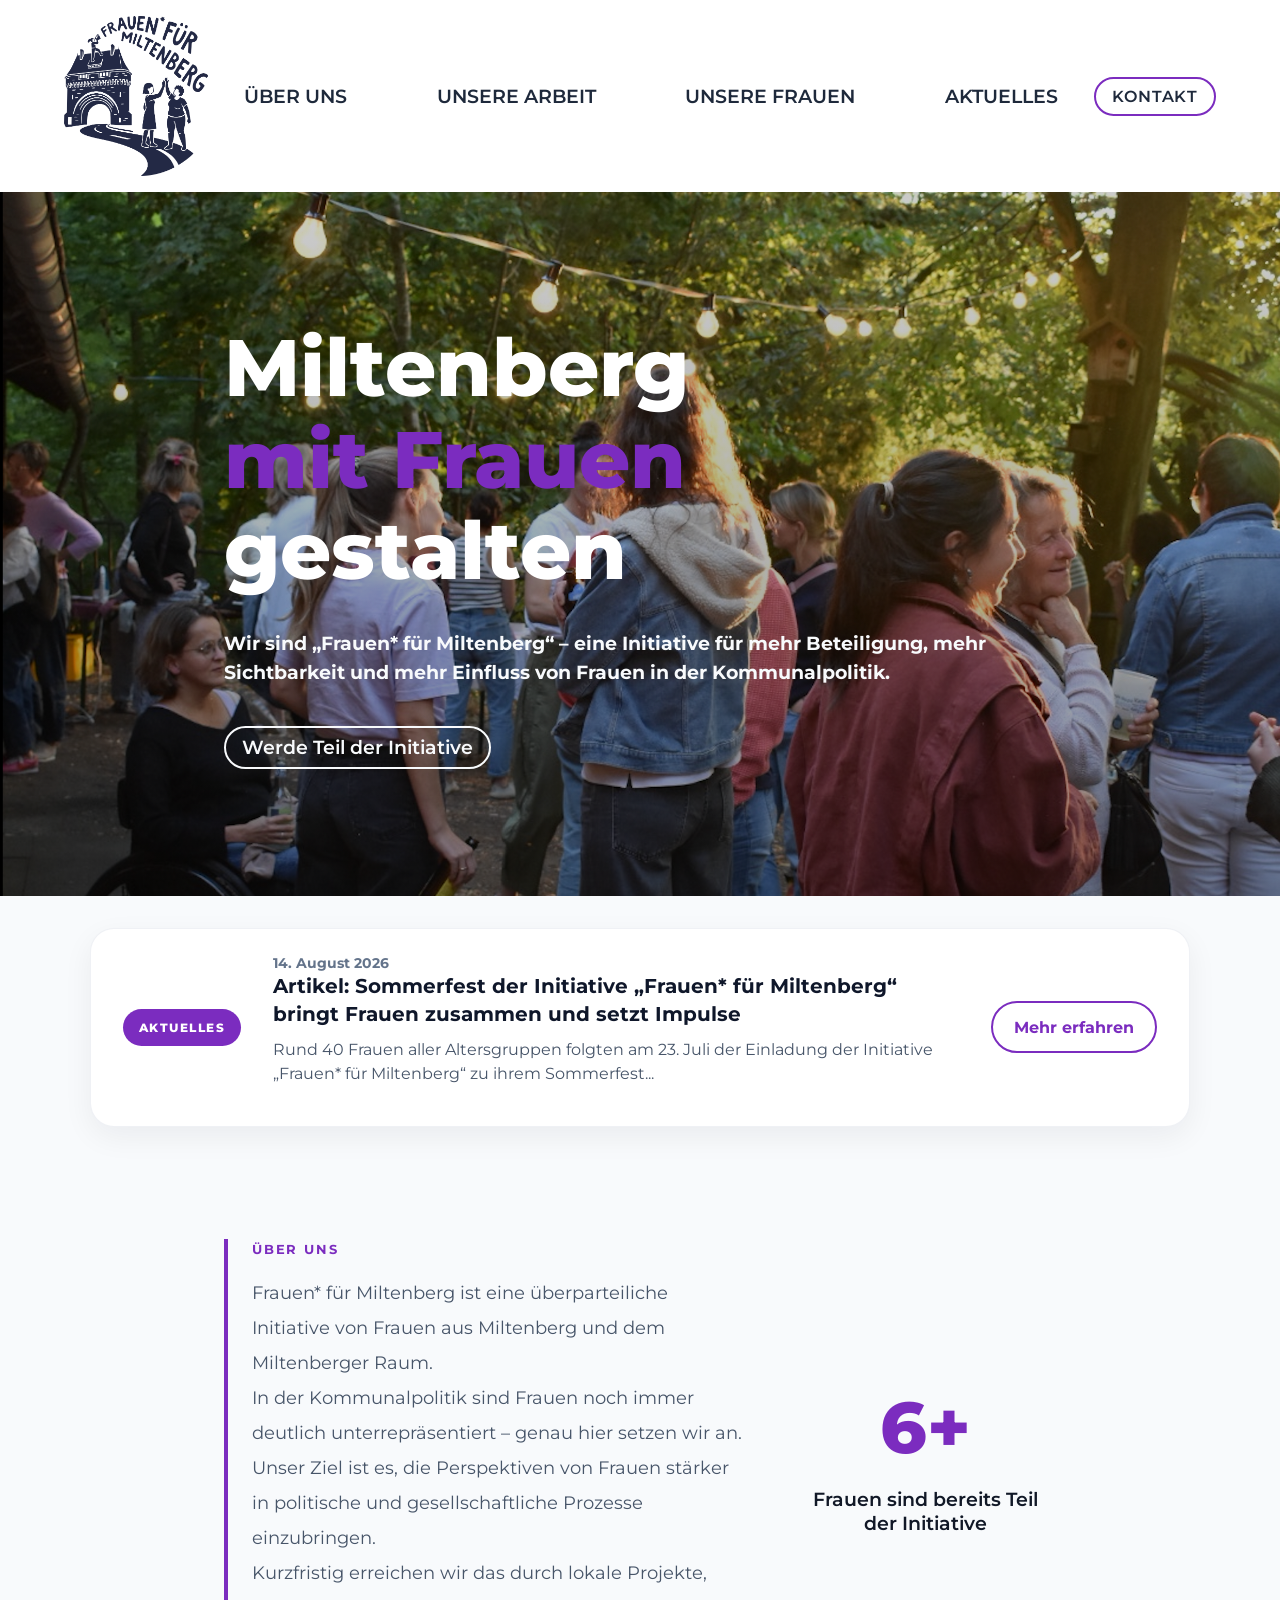
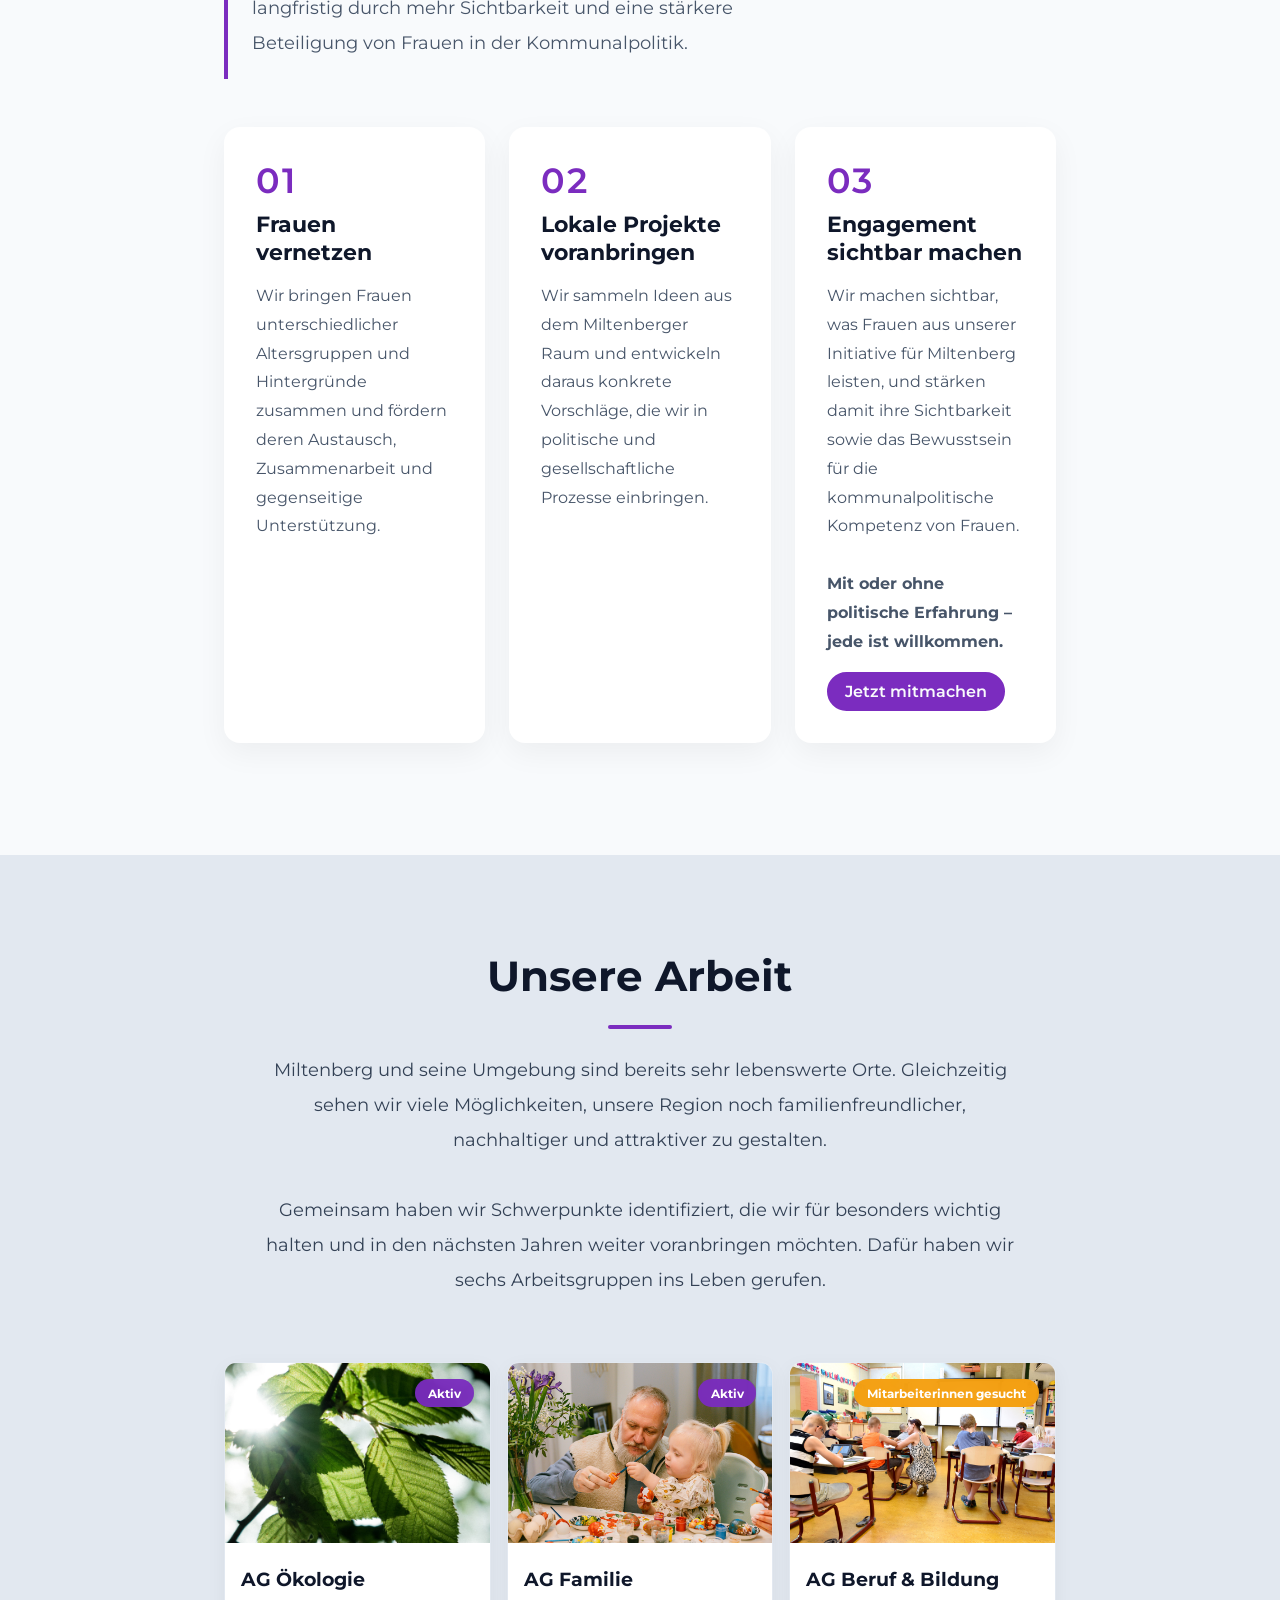
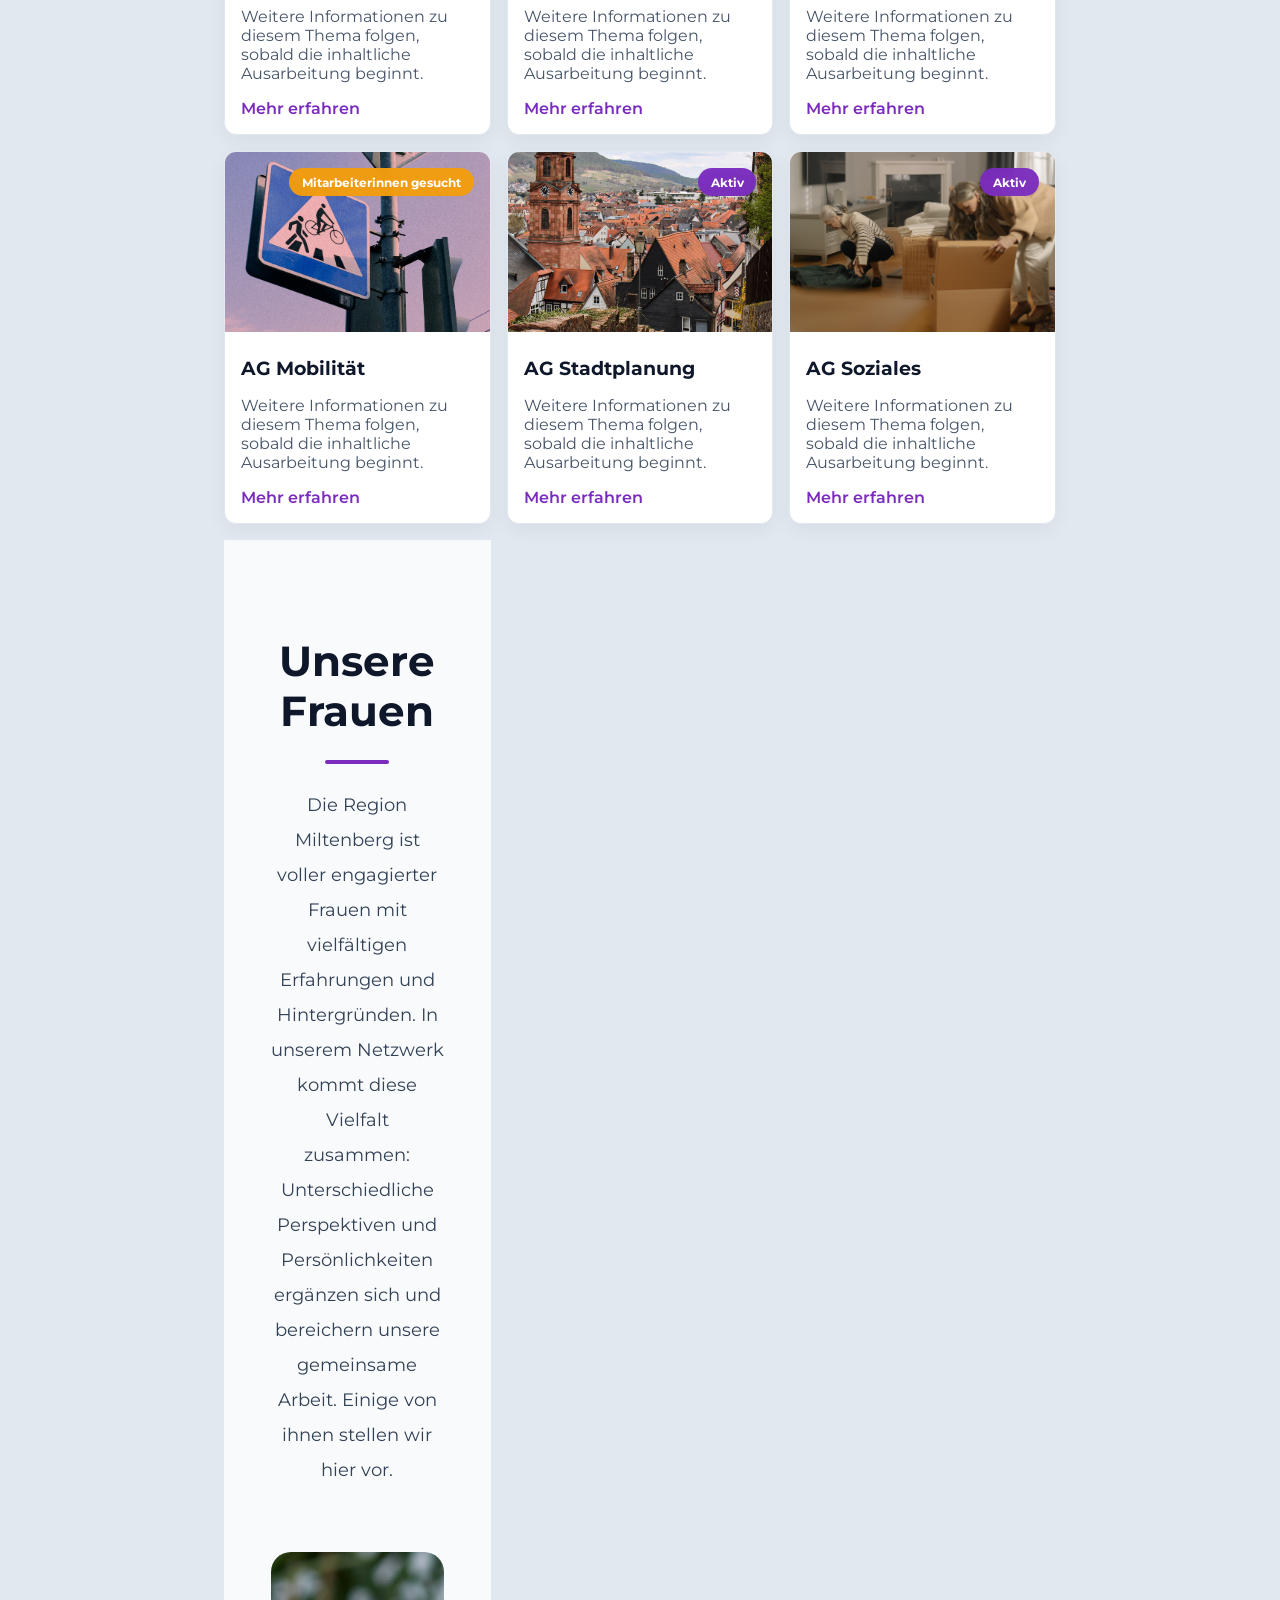
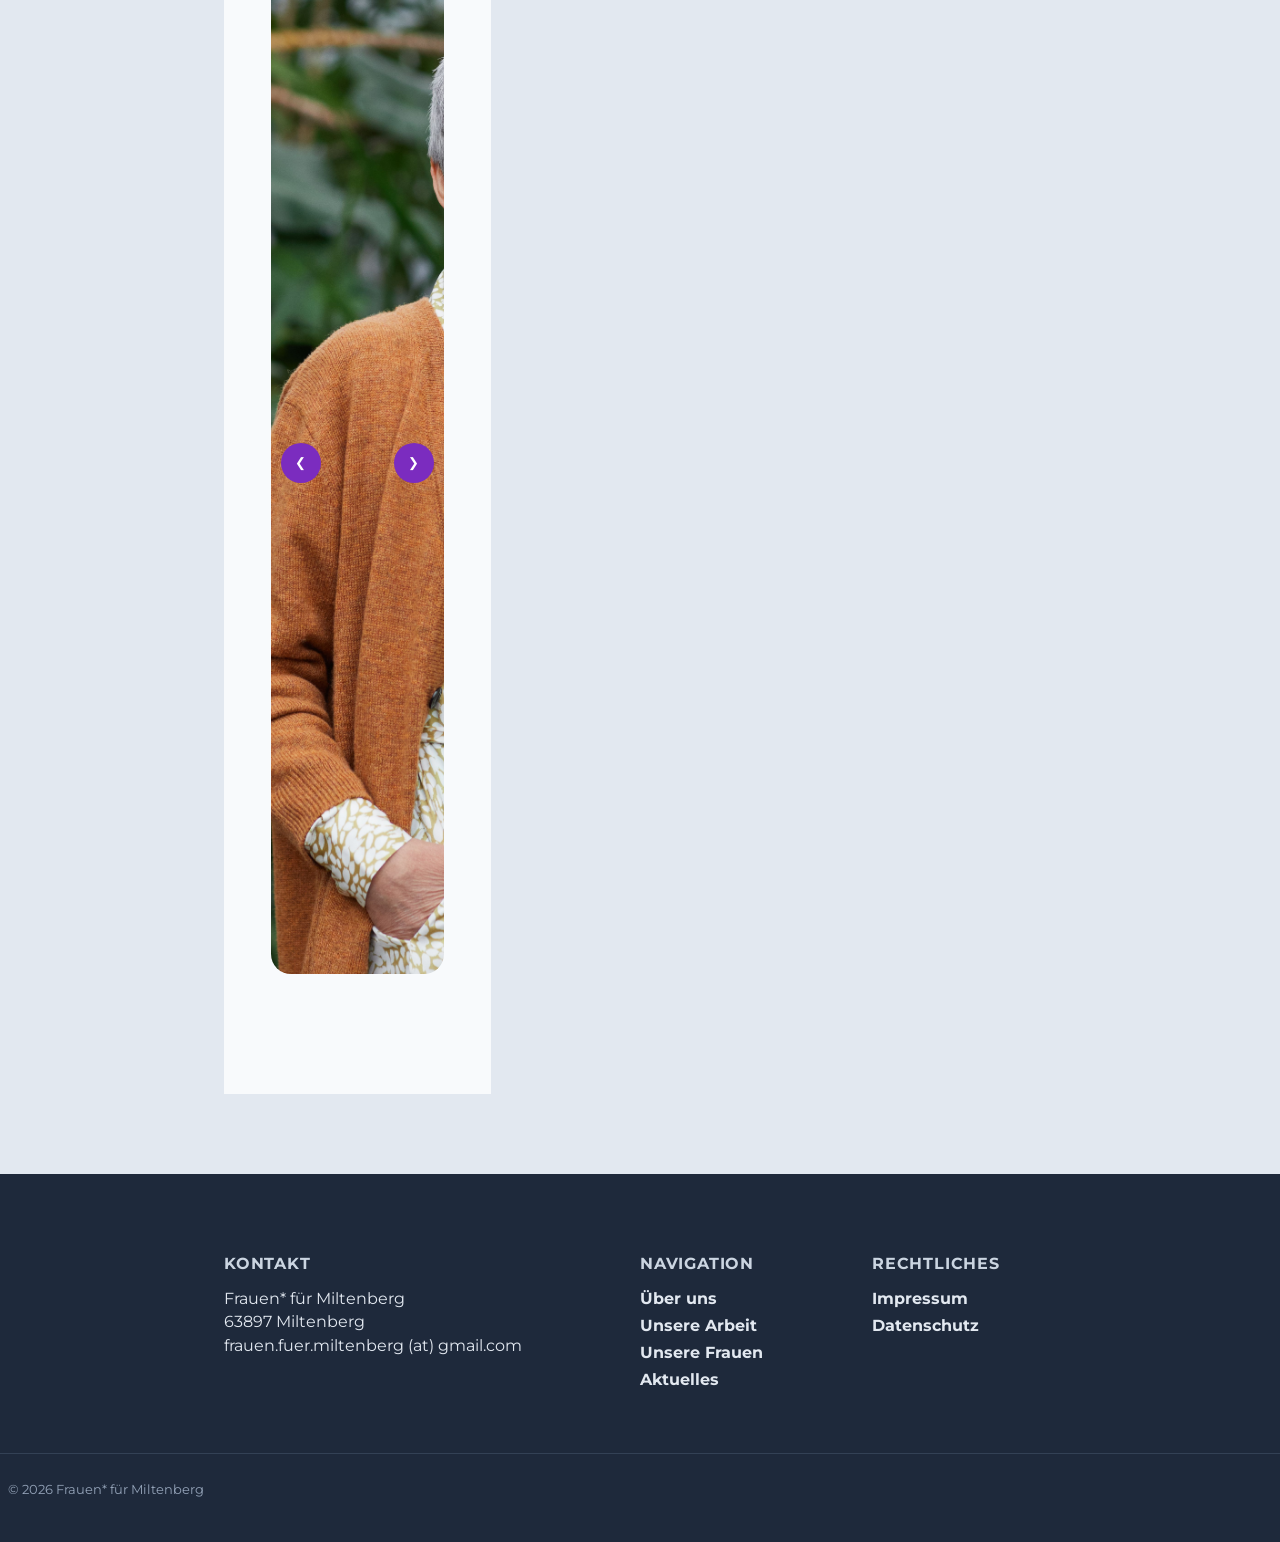
==== commit 8f72ef7f: "Remove multiple articles from index.html" ====
--- a/index.html
+++ b/index.html
@@ -442,88 +442,36 @@
                     data-text="Weitere Informationen zu diesem Thema folgen, sobald die inhaltliche Ausarbeitung beginnt. ">
                     Mehr erfahren</a>
                 </div>
-            </article>
-        
+        </article>
+
+            <article class="arbeit mobilität ökologie wirtschaft gesucht">
+                <div class="status-badge gesucht">Mitmacherinnen gesucht</div>
+                <img class="arbeit-image" src="verbindung-ffm-mil.jpg" alt="Verbindung FFM - MIL" loading="lazy">
+                <div class="arbeit-content">
+                    <h3>Direkte Verbindung Miltenberg-Frankfurt am Main</h3>
+                    <p>Weitere Informationen zu diesem Thema folgen, sobald die inhaltliche Ausarbeitung beginnt.</p>
+                    <a href="#" class="open-modal"
+                    data-title="Direkte Verbindung Miltenberg-Frankfurt am Main"
+                    data-text="Weitere Informationen zu diesem Thema folgen, sobald die inhaltliche Ausarbeitung beginnt.">
+                    Mehr erfahren</a>
+                </div>
+            </article>
+
+            <article class="arbeit mobilität familie gesucht">
+                <div class="status-badge gesucht">Mitmacherinnen gesucht</div>
+                <img class="arbeit-image" src="barrierefreiheit.jpg" alt="Barrierefreiheit" loading="lazy">
+                <div class="arbeit-content">
+                    <h3>Barrierefreiheit</h3>
+                    <p>Weitere Informationen zu diesem Thema folgen, sobald die inhaltliche Ausarbeitung beginnt.</p>
+                    <a href="#" class="open-modal"
+                    data-title="Barrierefreiheit"
+                    data-text="Weitere Informationen zu diesem Thema folgen, sobald die inhaltliche Ausarbeitung beginnt.">
+                    Mehr erfahren</a>
+                </div>
+            </article>
+
             <article class="arbeit mobilität ökologie gesucht">
                 <div class="status-badge gesucht">Mitmacherinnen gesucht</div>
-                <img class="arbeit-image" src="dreizigkm.jpg" alt="30 km/h" loading="lazy">
-                <div class="arbeit-content">
-                    <h3>30 km/h in Innenstadt</h3>
-                    <p>Weitere Informationen zu diesem Thema folgen, sobald die inhaltliche Ausarbeitung beginnt.</p>
-                    <a href="#" class="open-modal"
-                    data-title="30 km/h in Innenstadt"
-                    data-text="Weitere Informationen zu diesem Thema folgen, sobald die inhaltliche Ausarbeitung beginnt.">
-                    Mehr erfahren</a>
-                </div>
-            </article>
-
-            <article class="arbeit mobilität ökologie wirtschaft gesucht">
-                <div class="status-badge gesucht">Mitmacherinnen gesucht</div>
-                <img class="arbeit-image" src="verbindung-ffm-mil.jpg" alt="Verbindung FFM - MIL" loading="lazy">
-                <div class="arbeit-content">
-                    <h3>Direkte Verbindung Miltenberg-Frankfurt am Main</h3>
-                    <p>Weitere Informationen zu diesem Thema folgen, sobald die inhaltliche Ausarbeitung beginnt.</p>
-                    <a href="#" class="open-modal"
-                    data-title="Direkte Verbindung Miltenberg-Frankfurt am Main"
-                    data-text="Weitere Informationen zu diesem Thema folgen, sobald die inhaltliche Ausarbeitung beginnt.">
-                    Mehr erfahren</a>
-                </div>
-            </article>
-
-            <article class="arbeit mobilität ökologie gesucht">
-                <div class="status-badge gesucht">Mitmacherinnen gesucht</div>
-                <img class="arbeit-image" src="nahverkehr.jpg" alt="Nahverkehr" loading="lazy">
-                <div class="arbeit-content">
-                    <h3>Öffentlicher Nahverkehr erweitern</h3>
-                    <p>Weitere Informationen zu diesem Thema folgen, sobald die inhaltliche Ausarbeitung beginnt. <!--<br><br>Stichwörter: Vor allem abends & nachts--><!--</p>
-                    <a href="#" class="open-modal"
-                    data-title="Öffentlicher Nahverkehr erweitern"
-                    data-text="Weitere Informationen zu diesem Thema folgen, sobald die inhaltliche Ausarbeitung beginnt. ">
-                    Mehr erfahren</a>
-                </div>
-            </article>
-
-            <article class="arbeit mobilität familie gesucht">
-                <div class="status-badge gesucht">Mitmacherinnen gesucht</div>
-                <img class="arbeit-image" src="barrierefreiheit.jpg" alt="Barrierefreiheit" loading="lazy">
-                <div class="arbeit-content">
-                    <h3>Barrierefreiheit</h3>
-                    <p>Weitere Informationen zu diesem Thema folgen, sobald die inhaltliche Ausarbeitung beginnt.</p>
-                    <a href="#" class="open-modal"
-                    data-title="Barrierefreiheit"
-                    data-text="Weitere Informationen zu diesem Thema folgen, sobald die inhaltliche Ausarbeitung beginnt.">
-                    Mehr erfahren</a>
-                </div>
-            </article>
-
-            <article class="arbeit mobilität ökologie gesucht">
-                <div class="status-badge gesucht">Mitmacherinnen gesucht</div>
-                <img class="arbeit-image" src="./e-ladestation.jpg" alt="E-Ladestationen" loading="lazy">
-                <div class="arbeit-content">
-                    <h3>Ausbau E-Ladestationen</h3>
-                    <p>Weitere Informationen zu diesem Thema folgen, sobald die inhaltliche Ausarbeitung beginnt.</p>
-                    <a href="#" class="open-modal"
-                    data-title="Ausbau E-Ladestationen"
-                    data-text="Weitere Informationen zu diesem Thema folgen, sobald die inhaltliche Ausarbeitung beginnt.">
-                    Mehr erfahren</a>
-                </div>
-            </article>
-
-            <article class="arbeit mobilität gesucht">
-                <div class="status-badge gesucht">Mitmacherinnen gesucht</div>
-                <img class="arbeit-image" src="fahrrad.jpg" alt="Sichere Fahrradwege" loading="lazy">
-                <div class="arbeit-content">
-                    <h3>Sichere Fahrradwege</h3>
-                    <p>Weitere Informationen zu diesem Thema folgen, sobald die inhaltliche Ausarbeitung beginnt.</p>
-                    <a href="#" class="open-modal"
-                    data-title="Sichere Fahrradwege"
-                    data-text="Weitere Informationen zu diesem Thema folgen, sobald die inhaltliche Ausarbeitung beginnt.">
-                    Mehr erfahren</a>
-                </div>
-            </article>
-
-            <article class="arbeit mobilität ökologie gesucht">
-                <div class="status-badge gesucht">Mitmacherinnen gesucht</div>
                 <img class="arbeit-image" src="" alt="Die linke Mainbrückenabfahrt als Auffahrt für Fahrräder aufmachen" loading="lazy">
                 <div class="arbeit-content">
                     <h3>Main-Brücke für Autos zumachen</h3>
@@ -535,7 +483,7 @@
                 </div>
             </article>
 
-            <article class="arbeit ökologie gesucht">
+            <article class="arbeit stadtplanung gesucht">
                 <div class="status-badge gesucht">Mitmacherinnen gesucht</div>
                 <img class="arbeit-image" src="beschattung.jpg" alt="Beschattung" loading="lazy">
                 <div class="arbeit-content">
@@ -548,59 +496,7 @@
                 </div>
             </article>
 
-            <article class="arbeit ökologie aktiv">
-                <div class="status-badge aktiv">Aktiv</div>
-                <img class="arbeit-image" src="./insektenfreundlich.jpg" alt="Insektenfreundliche Bepflanzung" loading="lazy">
-                <div class="arbeit-content">
-                    <h3>Insektenfreundliche Bepflanzung</h3>
-                    <p>Weitere Informationen zu diesem Thema folgen, sobald die inhaltliche Ausarbeitung beginnt. <!--<br><br> Stichwörter: Dächer begrünen, Nachhaltige Beetbepflanzungen--><!--</p>
-                    <a href="#" class="open-modal"
-                    data-title="Insektenfreundliche Bepflanzung"
-                    data-text="Weitere Informationen zu diesem Thema folgen, sobald die inhaltliche Ausarbeitung beginnt. ">
-                    Mehr erfahren</a>
-                </div>
-            </article>
-
-            <article class="arbeit ökologie gesucht">
-                <div class="status-badge gesucht">Mitmacherinnen gesucht</div>
-                <img class="arbeit-image" src="klimafest.jpg" alt="Klimafeste Stadt" loading="lazy">
-                <div class="arbeit-content">
-                    <h3>Klimafeste Stadt</h3>
-                    <p>Weitere Informationen zu diesem Thema folgen, sobald die inhaltliche Ausarbeitung beginnt.</p>
-                    <a href="#" class="open-modal"
-                    data-title="Klimafeste Stadt"
-                    data-text="Weitere Informationen zu diesem Thema folgen, sobald die inhaltliche Ausarbeitung beginnt.">
-                    Mehr erfahren</a>
-                </div>
-            </article>
-
-            <article class="arbeit ökologie gesucht">
-                <div class="status-badge gesucht">Mitmacherinnen gesucht</div>
-                <img class="arbeit-image" src="secondhand.jpg" alt="Second Hand Erwachsene" loading="lazy">
-                <div class="arbeit-content">
-                    <h3>Schöne Second Hand für Erwachsene</h3>
-                    <p>Weitere Informationen zu diesem Thema folgen, sobald die inhaltliche Ausarbeitung beginnt.</p>
-                    <a href="#" class="open-modal"
-                    data-title="Schöne Second Hand für Erwachsene"
-                    data-text="Weitere Informationen zu diesem Thema folgen, sobald die inhaltliche Ausarbeitung beginnt.">
-                    Mehr erfahren</a>
-                </div>
-            </article>
-
-            <article class="arbeit ökologie gesucht">
-                <div class="status-badge gesucht">Mitmacherinnen gesucht</div>
-                <img class="arbeit-image" src="fundgrube.jpg" alt="Fundgrube Recyclinghof" loading="lazy">
-                <div class="arbeit-content">
-                    <h3>Fundgrube am Recyclinghof</h3>
-                    <p>Weitere Informationen zu diesem Thema folgen, sobald die inhaltliche Ausarbeitung beginnt.</p>
-                    <a href="#" class="open-modal"
-                    data-title="Fundgrube am Recyclinghof"
-                    data-text="Weitere Informationen zu diesem Thema folgen, sobald die inhaltliche Ausarbeitung beginnt.">
-                    Mehr erfahren</a>
-                </div>
-            </article>
-
-            <article class="arbeit ökologie gesucht">
+            <article class="arbeit soziales gesucht">
                 <div class="status-badge gesucht">Mitmacherinnen gesucht</div>
                 <img class="arbeit-image" src="freizeitbank.jpg" alt="Freizeitbank" loading="lazy">
                 <div class="arbeit-content">
@@ -613,7 +509,7 @@
                 </div>
             </article>
 
-            <article class="arbeit ökologie gesucht">
+            <article class="arbeit Familie gesucht">
                 <div class="status-badge gesucht">Mitmacherinnen gesucht</div>
                 <img class="arbeit-image" src="ernaehrung.jpg" alt="Biolebensmittel in öffentliche Einrichtungen" loading="lazy">
                 <div class="arbeit-content">
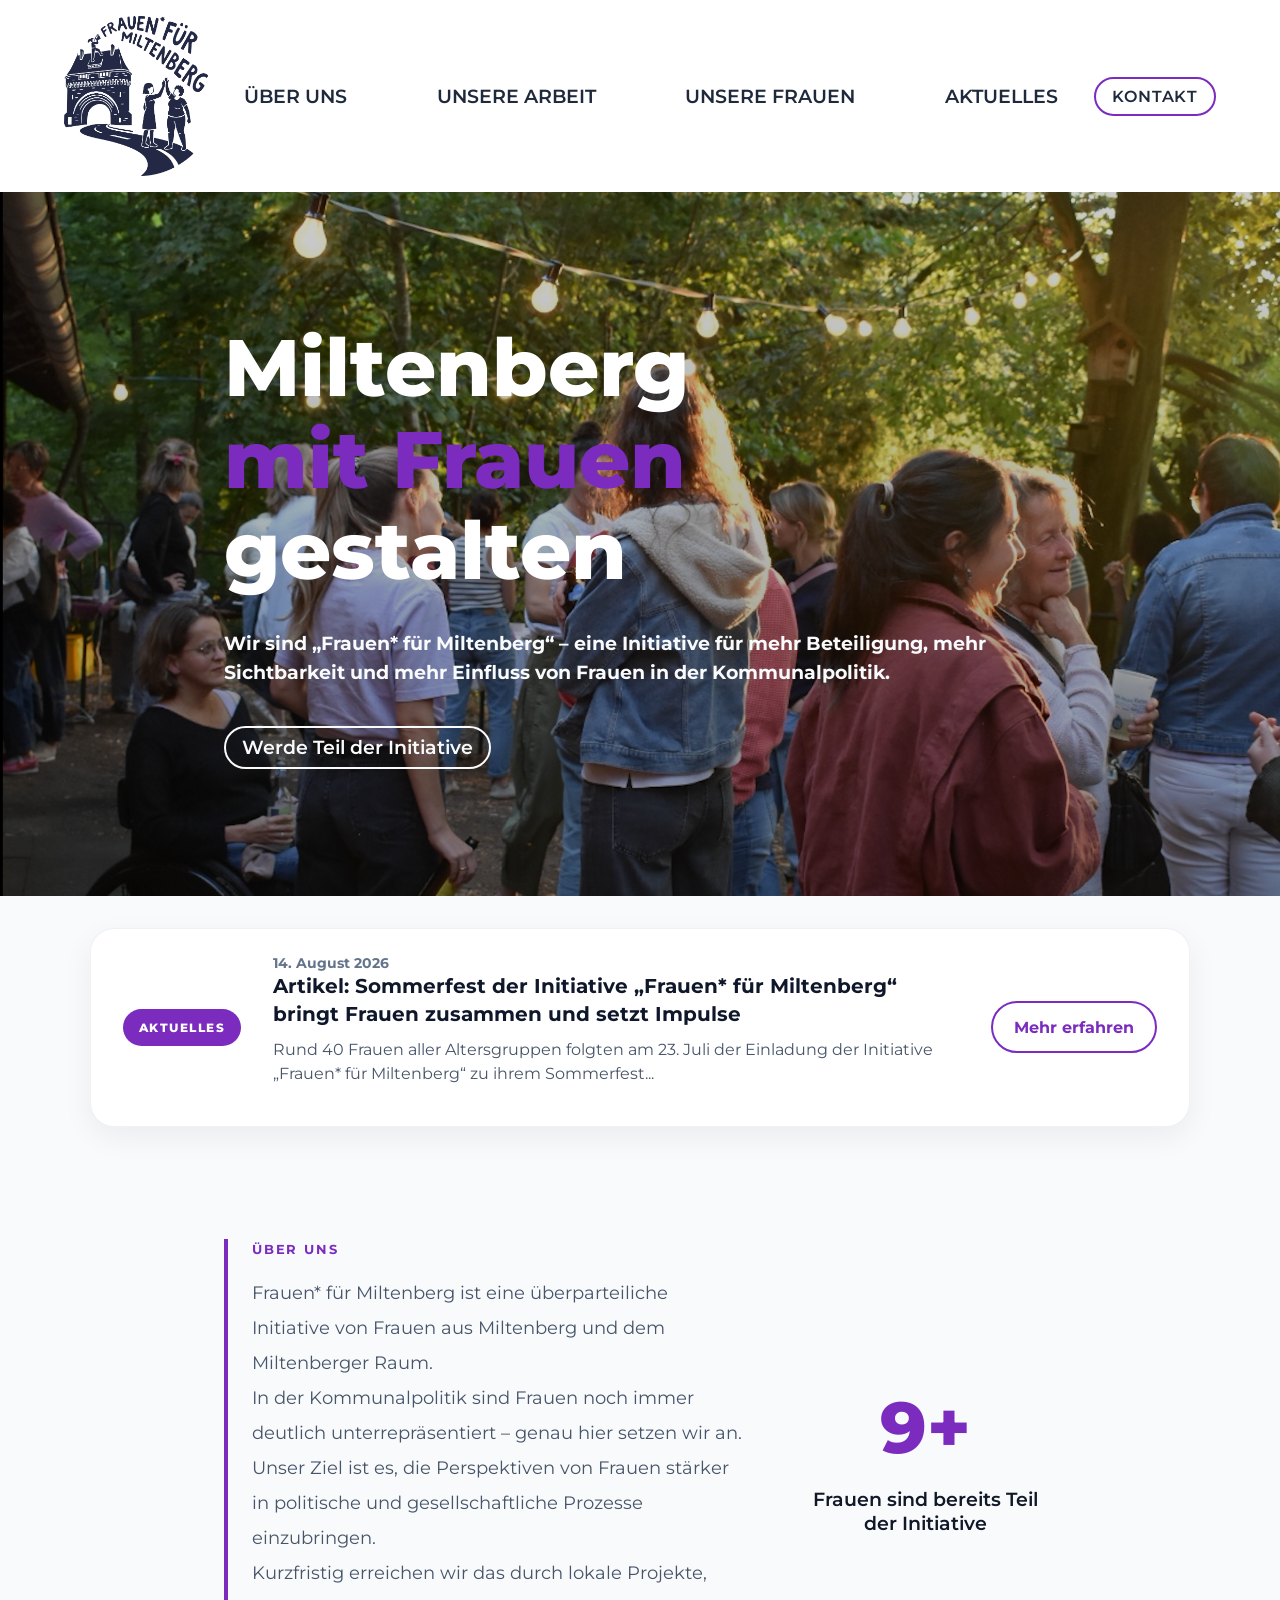
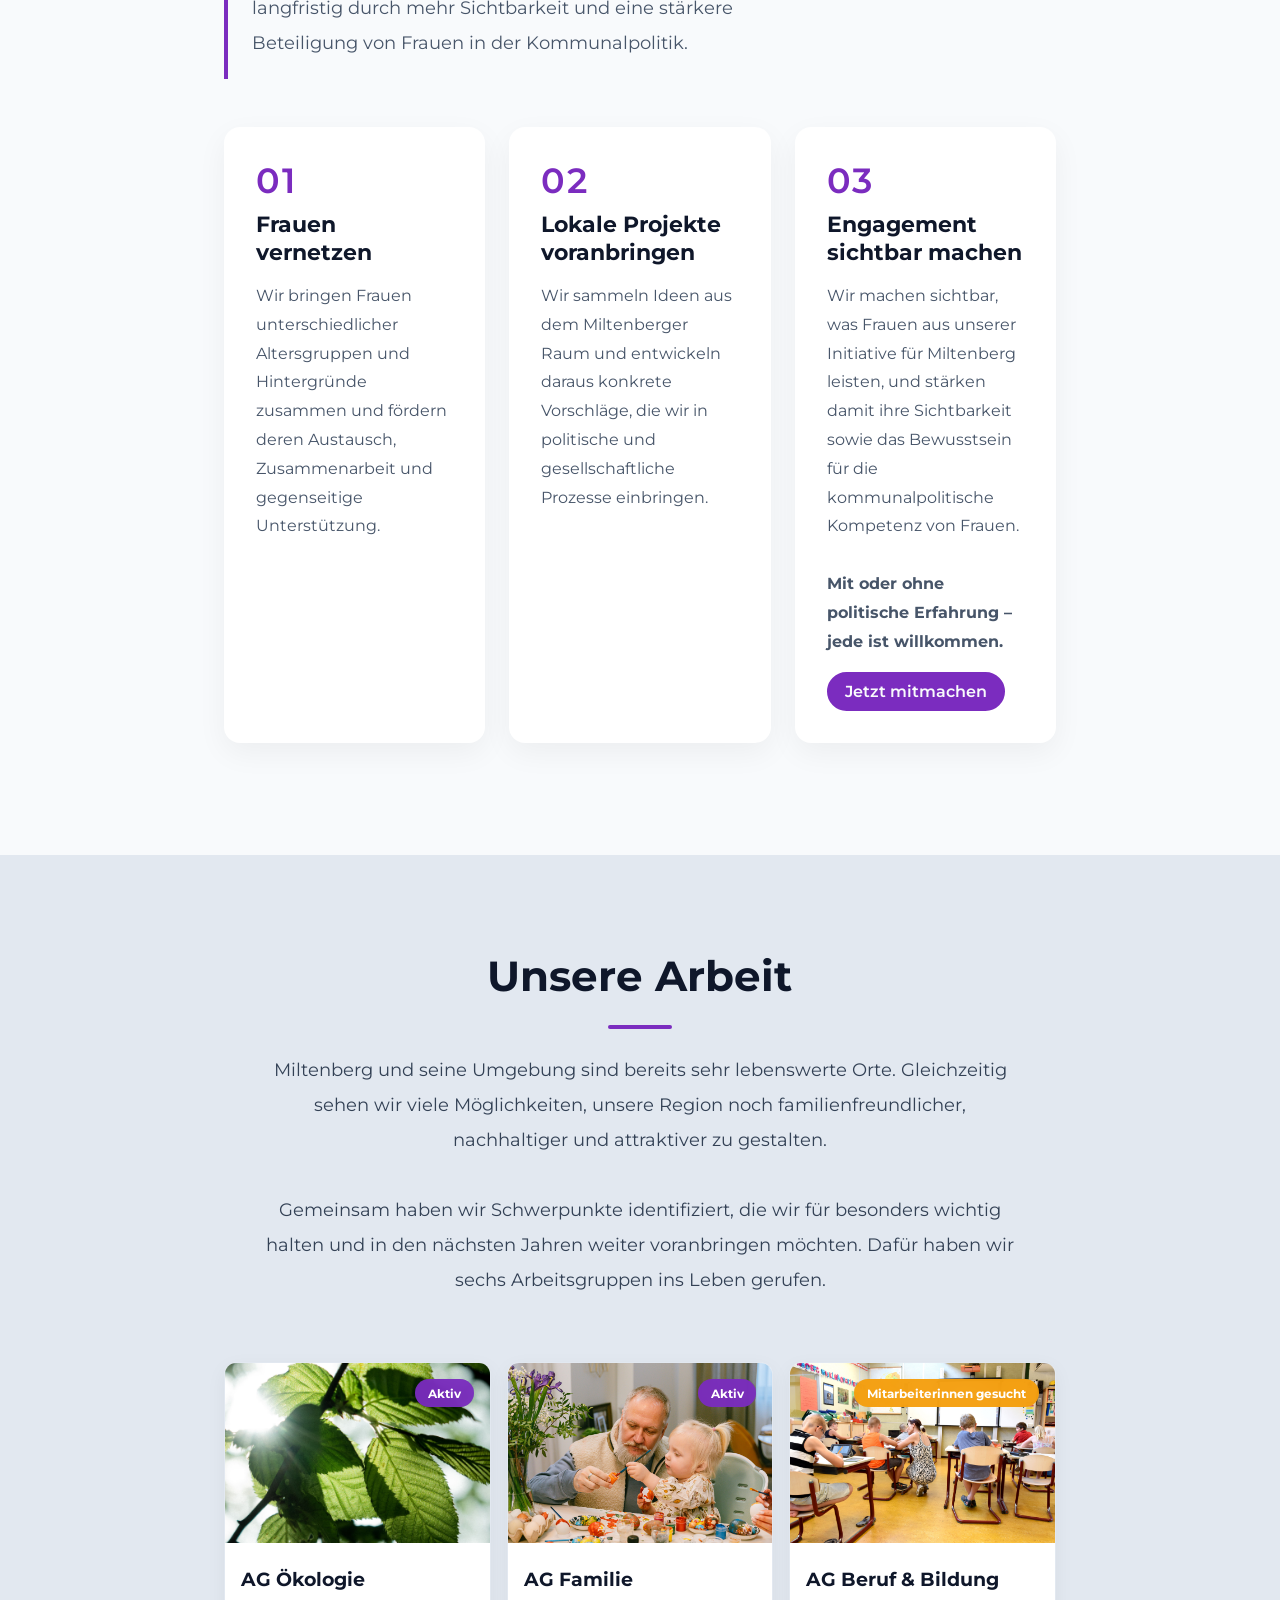
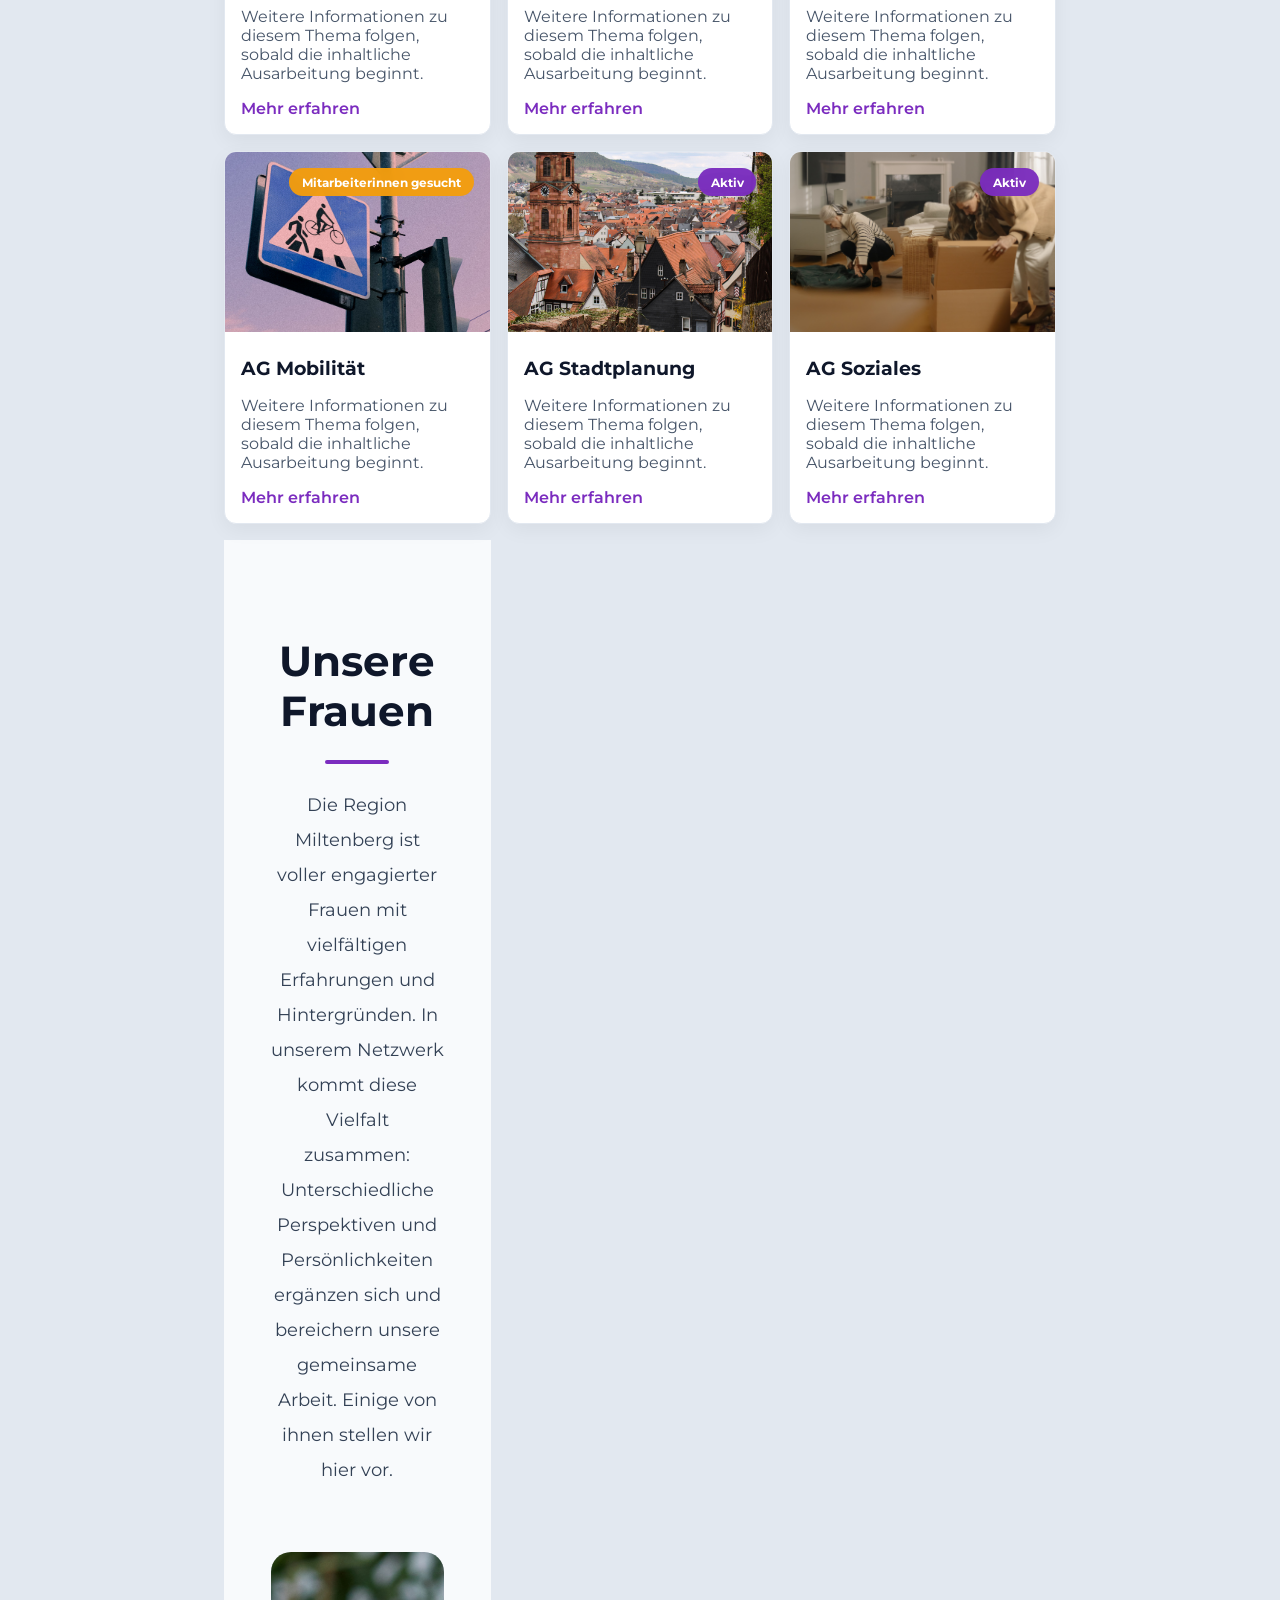
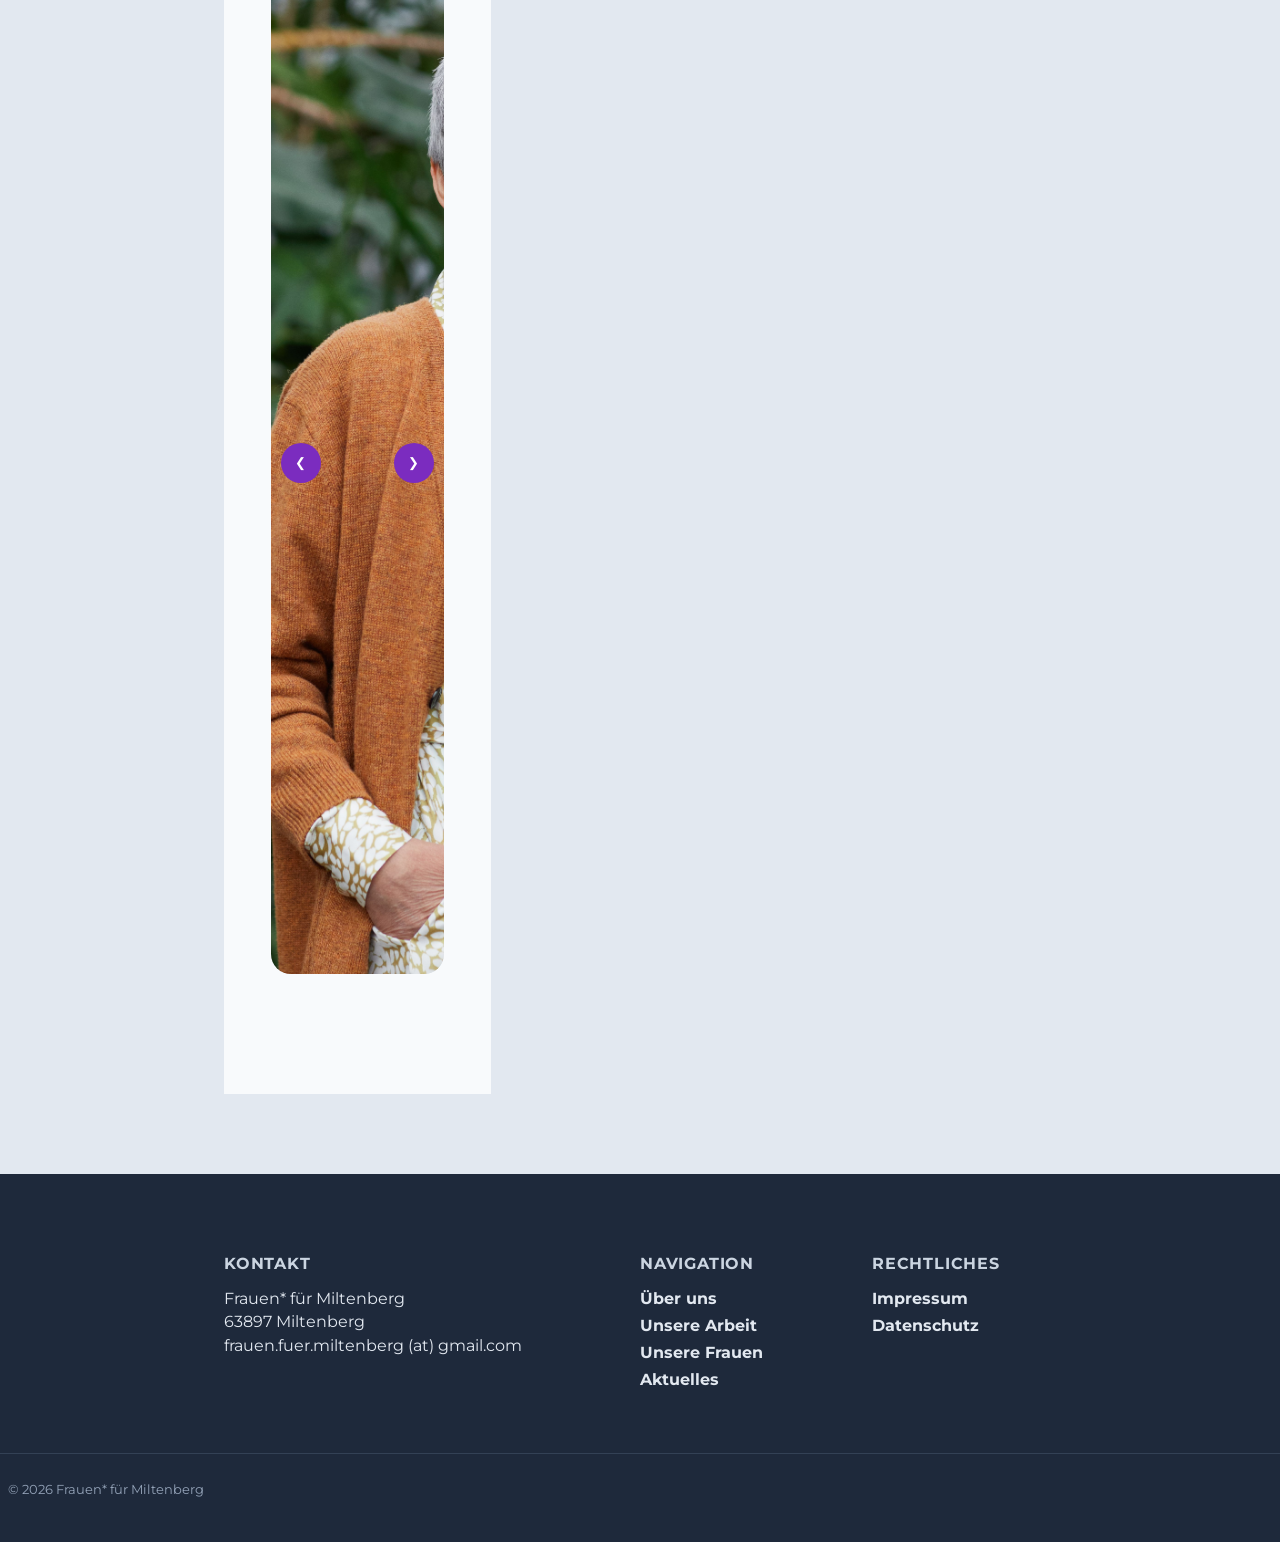
==== commit c2d5a733: "Update index.html" ====
--- a/index.html
+++ b/index.html
@@ -379,45 +379,7 @@
                 </div>
             </article>
 
-            <article class="arbeit wirtschaft gesucht">
-                <div class="status-badge gesucht">Mitmacherinnen gesucht</div>
-                <img class="arbeit-image" src="rundertisch.jpg" alt="Runder Tisch" loading="lazy">
-                <div class="arbeit-content">
-                    <h3>Runder Tisch für Unternehmen</h3>
-                    <p>Weitere Informationen zu diesem Thema folgen, sobald die inhaltliche Ausarbeitung beginnt. <!--<br><br> Stichwörter:Mit z.B. Thema Nachhaltigkeit, Personalversorgung, Teilzeitausbildung, Kultur der Gleichberechtigung fördern--><!--</p>
-                    <a href="#" class="open-modal"
-                    data-title="Runder Tisch für Unternehmen"
-                    data-text="Weitere Informationen zu diesem Thema folgen, sobald die inhaltliche Ausarbeitung beginnt.">
-                    Mehr erfahren</a>
-                </div>
-            </article>
-
-            <article class="arbeit wirtschaft gesucht">
-                <div class="status-badge gesucht">Mitmacherinnen gesucht</div>
-                <img class="arbeit-image" src="boutiquehotel.jpg" alt="Boutique Hotel" loading="lazy">
-                <div class="arbeit-content">
-                    <h3>Tourismus: Boutique Hotel mit Spa</h3>
-                    <p>Weitere Informationen zu diesem Thema folgen, sobald die inhaltliche Ausarbeitung beginnt. </p>
-                    <a href="#" class="open-modal"
-                    data-title="Tourismus: Boutiquehotel mit Spa"
-                    data-text="Weitere Informationen zu diesem Thema folgen, sobald die inhaltliche Ausarbeitung beginnt. ">
-                    Mehr erfahren</a>
-                </div>
-            </article>
-
-            <article class="arbeit wirtschaft gesucht">
-                <div class="status-badge gesucht">Mitmacherinnen gesucht</div>
-                <img class="arbeit-image" src="gruenderinnen.jpg" alt="Gründer*innen" loading="lazy">
-                <div class="arbeit-content">
-                    <h3>Unterstützung für Gründer*innen</h3>
-                    <p>Weitere Informationen zu diesem Thema folgen, sobald die inhaltliche Ausarbeitung beginnt. <!--<br><br> Stichwörter:Attraktive Angebote z.B. regal mieten, oder Café und Verkauf kombiniert. --><!--</p>
-                    <a href="#" class="open-modal"
-                    data-title="Unterstützung für Gründer*innen"
-                    data-text="Weitere Informationen zu diesem Thema folgen, sobald die inhaltliche Ausarbeitung beginnt. ">
-                    Mehr erfahren</a>
-                </div>
-            </article>
-
+            
             <article class="arbeit bildung gesucht">
                 <div class="status-badge gesucht">Mitmacherinnen gesucht</div>
                 <img class="arbeit-image" src="teilzeitausbildung.jpg" alt="Teilzeitausbildung" loading="lazy">
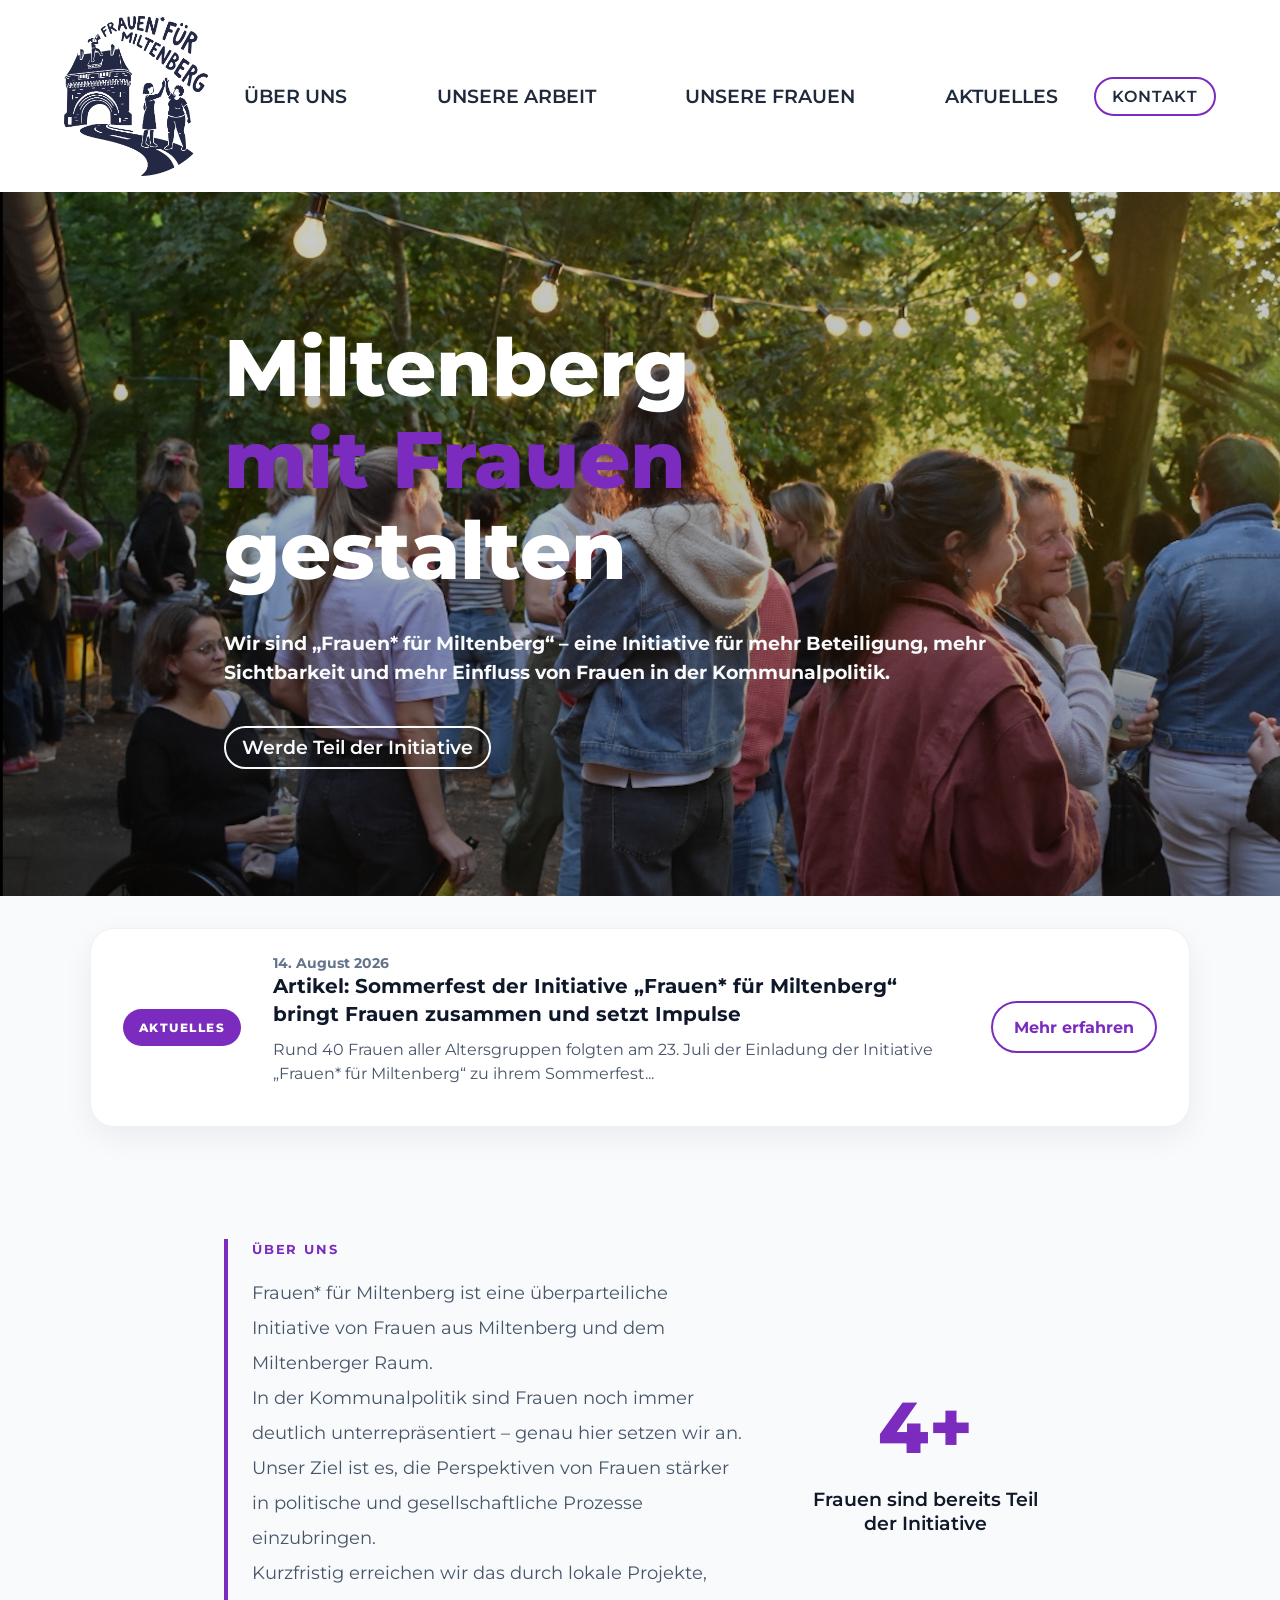
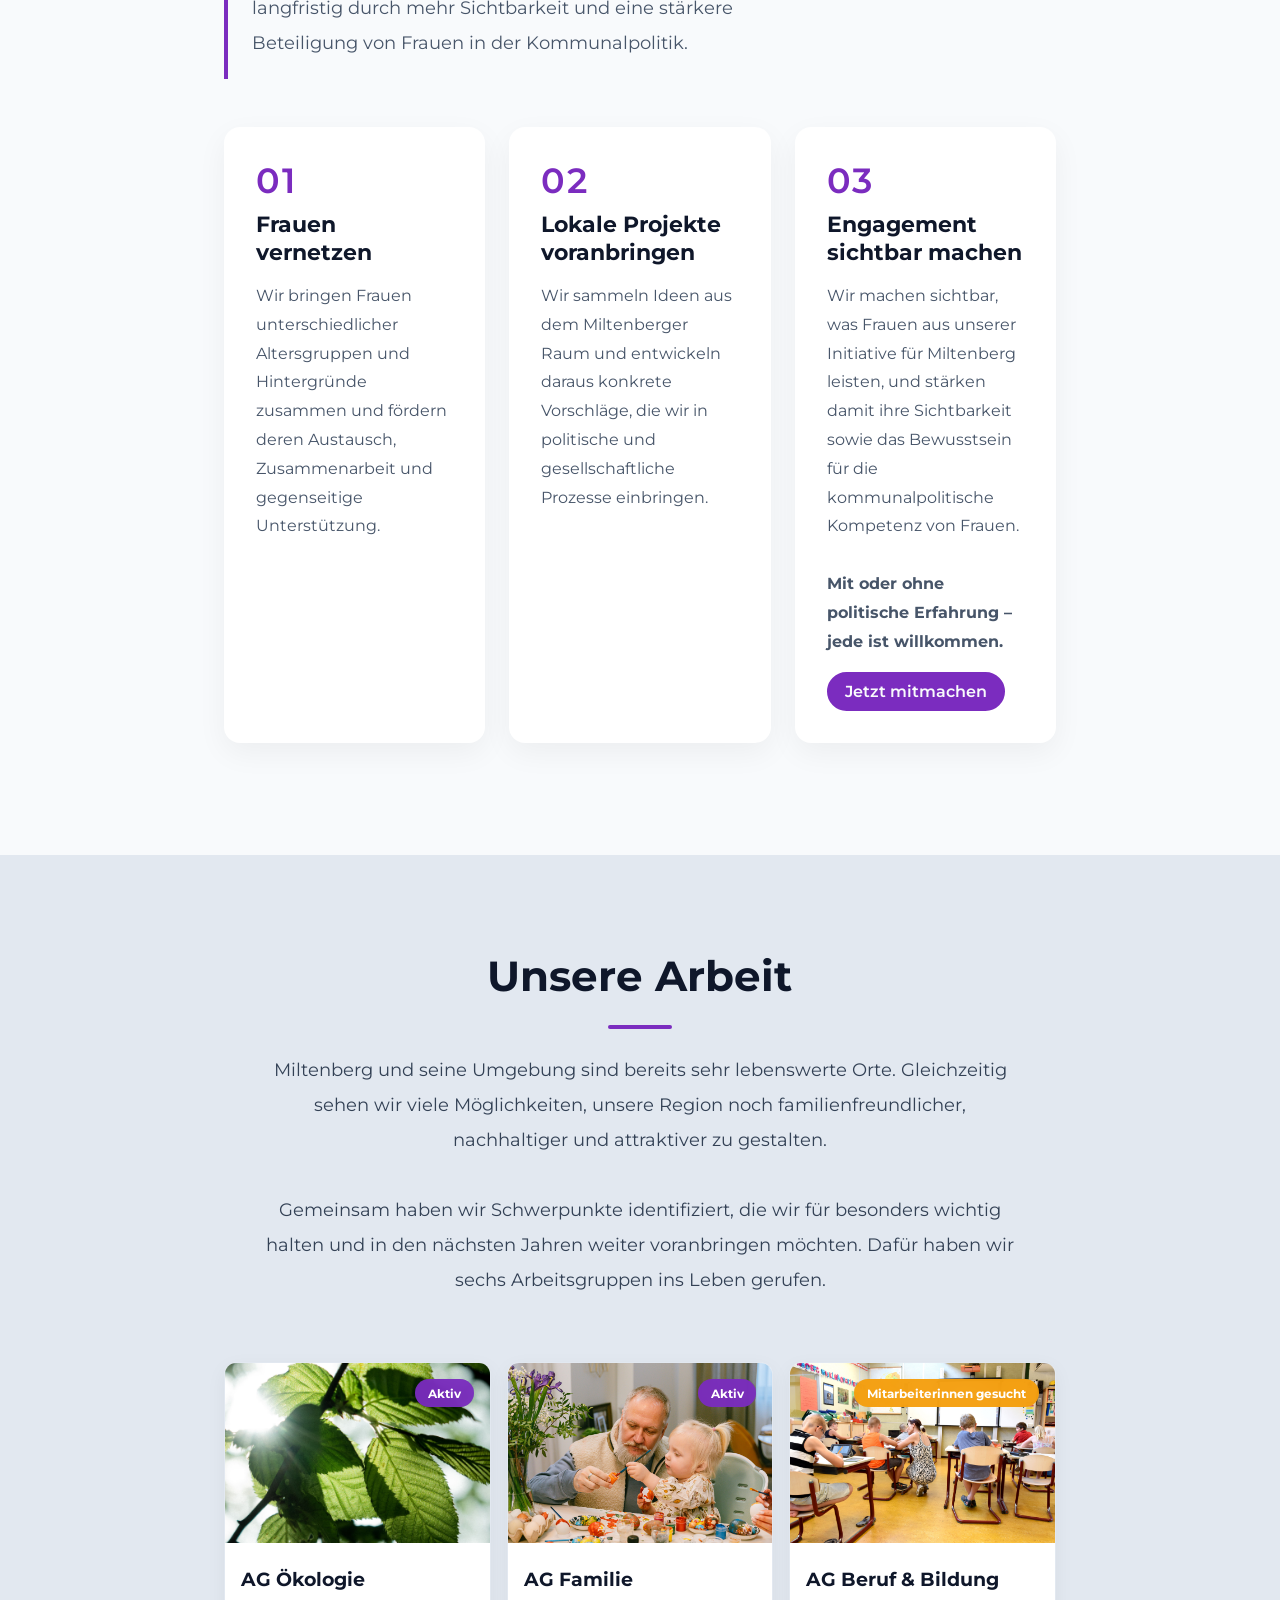
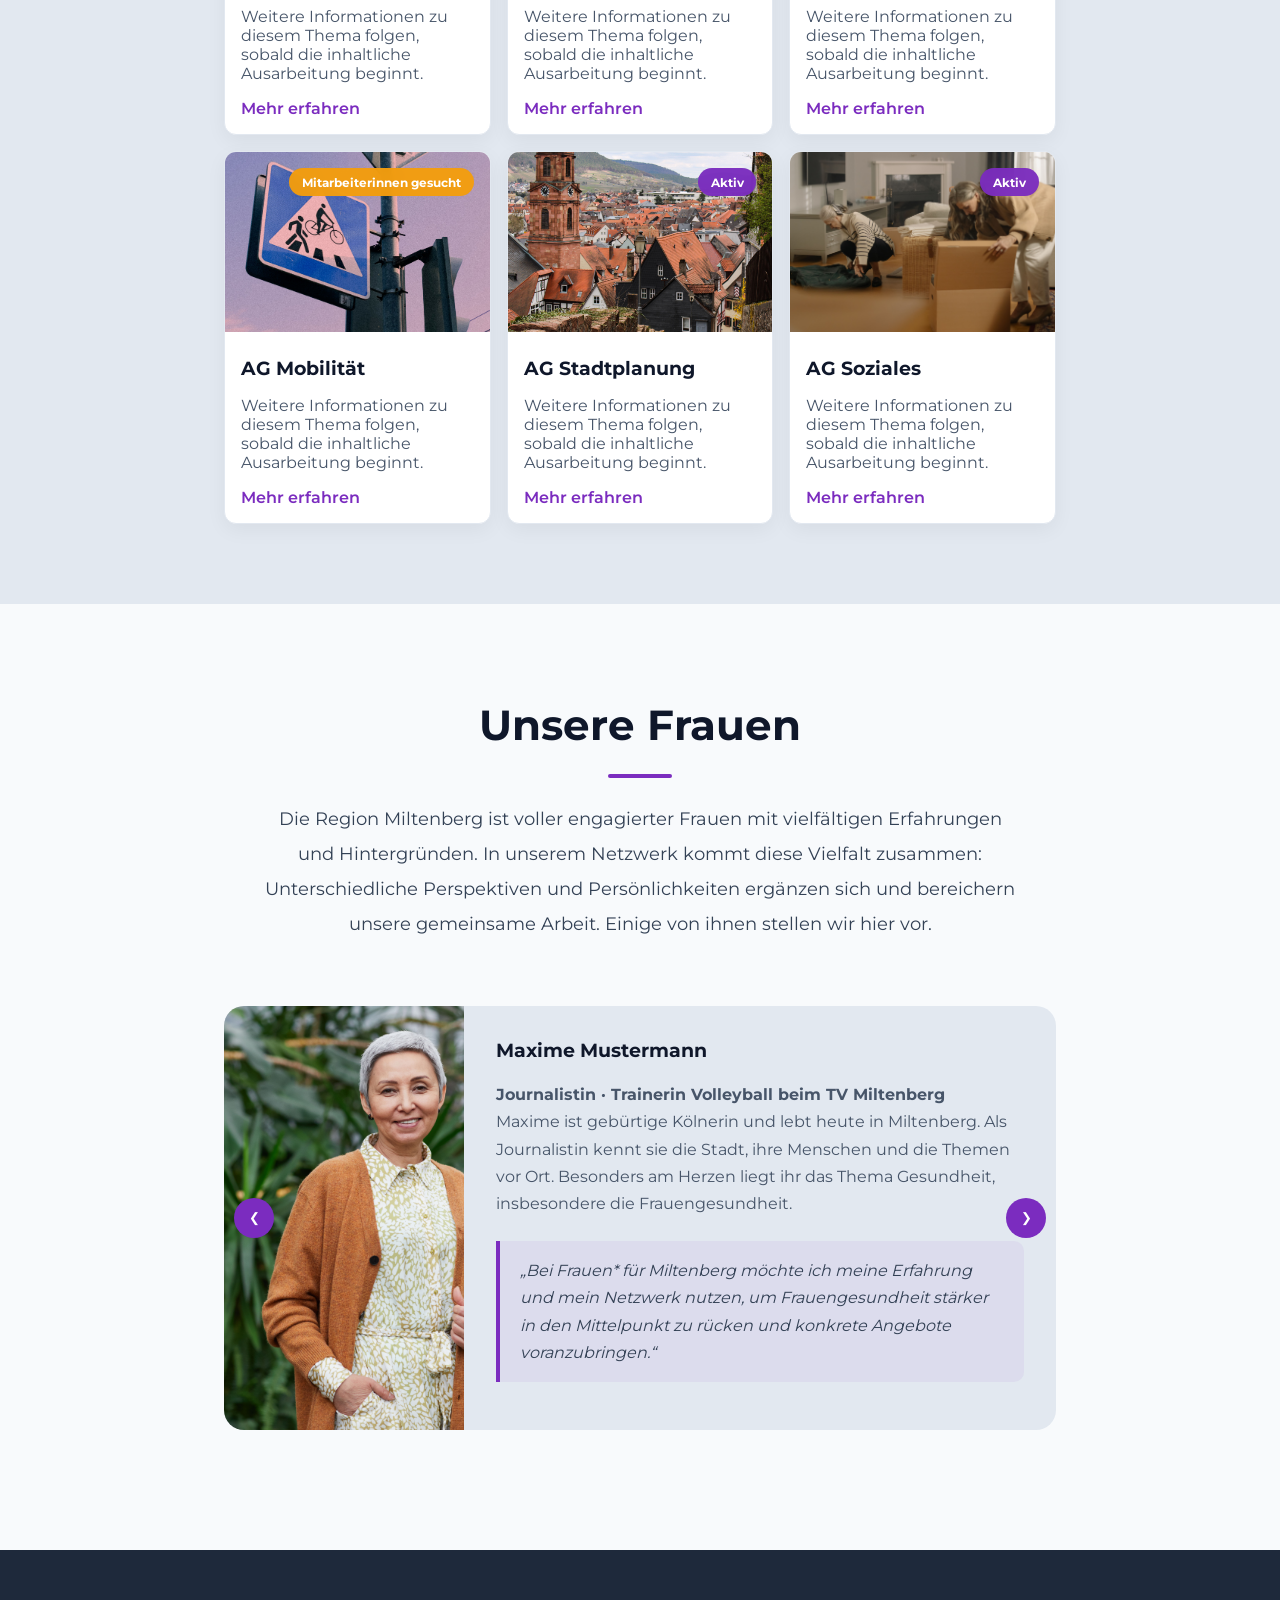
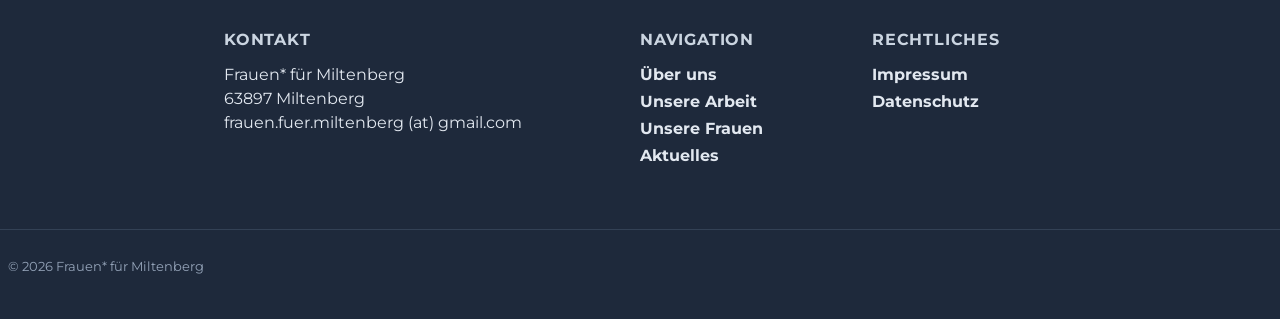
==== commit fce062fe: "Update index.html" ====
--- a/index.html
+++ b/index.html
@@ -196,9 +196,7 @@
                 <div class="arbeit-content">
                     <h3>AG Ökologie</h3>
                     <p>Weitere Informationen zu diesem Thema folgen, sobald die inhaltliche Ausarbeitung beginnt.</p>
-                    <a href="oekologie.html" class="open-modal"
-                    data-title="Stadtpark beleben"
-                    data-text="Weitere Informationen zu diesem Thema folgen, sobald die inhaltliche Ausarbeitung beginnt.">
+                    <a href="oekologie.html" class="open-modal">
                     Mehr erfahren
                     </a>
                 </div>
@@ -210,9 +208,7 @@
                 <div class="arbeit-content">
                     <h3>AG Familie</h3>
                     <p>Weitere Informationen zu diesem Thema folgen, sobald die inhaltliche Ausarbeitung beginnt.</p>
-                    <a href="familie.html" class="open-modal"
-                    data-title="Stadtpark beleben"
-                    data-text="Weitere Informationen zu diesem Thema folgen, sobald die inhaltliche Ausarbeitung beginnt.">
+                    <a href="familie.html" class="open-modal">
                     Mehr erfahren
                     </a>
                 </div>
@@ -224,9 +220,7 @@
                 <div class="arbeit-content">
                     <h3>AG Beruf & Bildung</h3>
                     <p>Weitere Informationen zu diesem Thema folgen, sobald die inhaltliche Ausarbeitung beginnt.</p>
-                    <a href="berufundbildung.html" class="open-modal"
-                    data-title="Stadtpark beleben"
-                    data-text="Weitere Informationen zu diesem Thema folgen, sobald die inhaltliche Ausarbeitung beginnt.">
+                    <a href="berufundbildung.html" class="open-modal">
                     Mehr erfahren
                     </a>
                 </div>
@@ -238,9 +232,7 @@
                 <div class="arbeit-content">
                     <h3>AG Mobilität</h3>
                     <p>Weitere Informationen zu diesem Thema folgen, sobald die inhaltliche Ausarbeitung beginnt.</p>
-                    <a href="mobilitaet.html" class="open-modal"
-                    data-title="Stadtpark beleben"
-                    data-text="Weitere Informationen zu diesem Thema folgen, sobald die inhaltliche Ausarbeitung beginnt.">
+                    <a href="mobilitaet.html" class="open-modal">
                     Mehr erfahren
                     </a>
                 </div>
@@ -252,9 +244,7 @@
                 <div class="arbeit-content">
                     <h3>AG Stadtplanung</h3>
                     <p>Weitere Informationen zu diesem Thema folgen, sobald die inhaltliche Ausarbeitung beginnt.</p>
-                    <a href="stadtplanung.html" class="open-modal"
-                    data-title="Stadtpark beleben"
-                    data-text="Weitere Informationen zu diesem Thema folgen, sobald die inhaltliche Ausarbeitung beginnt.">
+                    <a href="stadtplanung.html" class="open-modal">
                     Mehr erfahren
                     </a>
                 </div>
@@ -266,221 +256,9 @@
                 <div class="arbeit-content">
                     <h3>AG Soziales</h3>
                     <p>Weitere Informationen zu diesem Thema folgen, sobald die inhaltliche Ausarbeitung beginnt.</p>
-                    <a href="soziales.html" class="open-modal"
-                    data-title="Stadtpark beleben"
-                    data-text="Weitere Informationen zu diesem Thema folgen, sobald die inhaltliche Ausarbeitung beginnt.">
-                    Mehr erfahren
-                    </a>
-                </div>
-            </article>
-            
-            <!--<article class="arbeit stadtplanung aktiv">    
-                <div class="status-badge aktiv">Aktiv</div>            
-                <img class="arbeit-image" src="./stadtpark.jpg" alt="Stadtpark" loading="lazy">
-                <div class="arbeit-content">
-                    <h3>Stadtpark beleben</h3>
-                    <p>Weitere Informationen zu diesem Thema folgen, sobald die inhaltliche Ausarbeitung beginnt.</p>
-                    <a href="#" class="open-modal"
-                    data-title="Stadtpark beleben"
-                    data-text="Weitere Informationen zu diesem Thema folgen, sobald die inhaltliche Ausarbeitung beginnt.">
-                    Mehr erfahren
-                    </a>
-                </div>
-            </article>
-
-            <article class="arbeit stadtplanung gesucht">
-                <div class="status-badge gesucht">Mitmacherinnen gesucht</div>            
-                <img class="arbeit-image" src="./Klostergarten.jpg" alt="Klostergarten" loading="lazy">
-                <div class="arbeit-content">
-                    <h3>Klostergarten beleben</h3>
-                    <p>Weitere Informationen zu diesem Thema folgen, sobald die inhaltliche Ausarbeitung beginnt.</p>
-                    <a href="#" class="open-modal"
-                    data-title="Klostergarten beleben"
-                    data-text="Weitere Informationen zu diesem Thema folgen, sobald die inhaltliche Ausarbeitung beginnt.">
-                    Mehr erfahren</a>
-                </div>
-            </article>
-
-            <article class="arbeit stadtplanung gesucht">
-                <div class="status-badge gesucht">Mitmacherinnen gesucht</div>
-                <img class="arbeit-image" src="spielplatz.jpg" alt="Spielplatz" loading="lazy">
-                <div class="arbeit-content">
-                    <h3>Ausbau und Aufwertung von Spielplätzen für alle Altersgruppen</h3>
-                    <p>Weitere Informationen zu diesem Thema folgen, sobald die inhaltliche Ausarbeitung beginnt. <!--<br><br>Stichwörter: Beschattung, Wasserspielplatz, Miltenberg Nord, Jugend, Erwachsene, Senioren, Bolzplatz, Basketball, Volleyball, Fußball--><!--</p>
-                    <a href="#" class="open-modal"
-                    data-title="Ausbau und Aufwertung von Spielplätzen für alle Altersgruppen"
-                    data-text="Weitere Informationen zu diesem Thema folgen, sobald die inhaltliche Ausarbeitung beginnt.">
-                    Mehr erfahren</a>
-                </div>
-            </article>
-
-            <article class="arbeit stadtplanung gesucht">
-                <div class="status-badge gesucht">Mitmacherinnen gesucht</div>
-                <img class="arbeit-image" src="spieltisch.jpg" alt="Spieltisch" loading="lazy">
-                <div class="arbeit-content">
-                    <h3>Begegnungsmöglichkeiten in allen Stadtteilen für alle Altersgruppen</h3>
-                    <p>Weitere Informationen zu diesem Thema folgen, sobald die inhaltliche Ausarbeitung beginnt. <!--<br><br> Stichwörter: Altes Bahnhofsgelände, Innenstadt mit z.B. Spieltische--><!--</p>
-                    <a href="#" class="open-modal"
-                    data-title="Begegnungsmöglichkeiten in allen Stadtteilen für alle Altersgruppen"
-                    data-text="Weitere Informationen zu diesem Thema folgen, sobald die inhaltliche Ausarbeitung beginnt. ">
-                    Mehr erfahren</a>
-                </div>
-            </article>
-
-            <article class="arbeit stadtplanung gesucht">
-                <div class="status-badge gesucht">Mitmacherinnen gesucht</div>
-                <img class="arbeit-image" src="buergerhaus.jpg" alt="Bürgerhaus" loading="lazy">
-                <div class="arbeit-content">
-                    <h3>Bürgerhaus eröffnen</h3>
-                    <p>Weitere Informationen zu diesem Thema folgen, sobald die inhaltliche Ausarbeitung beginnt. <!--<br><br> Stichwörter: Amtsgericht - Treffpunkt für alle Altersgruppen--><!--</p>
-                    <a href="#" class="open-modal"
-                    data-title="Bürgerhaus eröffnen"
-                    data-text="Weitere Informationen zu diesem Thema folgen, sobald die inhaltliche Ausarbeitung beginnt. ">
-                    Mehr erfahren</a>
-                </div>
-            </article>
-
-            <article class="arbeit stadtplanung gesucht">
-                <div class="status-badge gesucht">Mitmacherinnen gesucht</div>
-                <img class="arbeit-image" src="leerstand.jpg" alt="Öffentlicher Werkstadt" loading="lazy">
-                <div class="arbeit-content">
-                    <h3>Leerstandmanagement</h3>
-                    <p>Weitere Informationen zu diesem Thema folgen, sobald die inhaltliche Ausarbeitung beginnt. <!--<br><br> Stichwörter: Konzept für Einzelhandel (miete und mehrere Läden gleichzeitig), Offene Werkstatt (Zimmern, Schmiede, Töpfern, Nähen, Farbe, Musik), Freizeitbank, Second hand Laden Erwachsene, Bürgerhaus, Mo-Fri Familienzentrum, Regalmiete für Gründer*innen, Raum für den Jugend (selbstgestaltet), Ausstellung--><!--</p>
-                    <a href="#" class="open-modal"
-                    data-title="Leerstandmanagement"
-                    data-text="Weitere Informationen zu diesem Thema folgen, sobald die inhaltliche Ausarbeitung beginnt. ">
-                    Mehr erfahren</a>
-                </div>
-            </article>
-
-            <article class="arbeit stadtplanung gesucht">
-                <div class="status-badge gesucht">Mitmacherinnen gesucht</div>
-                <img class="arbeit-image" src="grillplatz.jpg" alt="Grillplatz" loading="lazy">
-                <div class="arbeit-content">
-                    <h3>Schöne Aufenthaltsmöglichkeiten in der Innenstadt und Außerhalb</h3>
-                    <p>Weitere Informationen zu diesem Thema folgen, sobald die inhaltliche Ausarbeitung beginnt. <!--<br><br> Stichwörter:Nicht nur Konsum, Grillplätze, Strand--><!--</p>
-                    <a href="#" class="open-modal"
-                    data-title="Schöne Aufenthaltsmöglichkeiten in der Innenstadt und Außerhalb"
-                    data-text="Weitere Informationen zu diesem Thema folgen, sobald die inhaltliche Ausarbeitung beginnt. ">
-                    Mehr erfahren</a>
-                </div>
-            </article>
-
-            <article class="arbeit stadtplanung aktiv">
-                <div class="status-badge aktiv">Aktiv</div>
-                <img class="arbeit-image" src="barfußpfad.jpg" alt="Barfußpfad" loading="lazy">
-                <div class="arbeit-content">
-                    <h3>Barfußpfad weiterentwickeln</h3>
-                    <p>Weitere Informationen zu diesem Thema folgen, sobald die inhaltliche Ausarbeitung beginnt. </p>
-                    <a href="#" class="open-modal"
-                    data-title="Barfußpfad weiterentwickeln"
-                    data-text="Weitere Informationen zu diesem Thema folgen, sobald die inhaltliche Ausarbeitung beginnt. ">
-                    Mehr erfahren</a>
-                </div>
-            </article>
-
-            
-            <article class="arbeit bildung gesucht">
-                <div class="status-badge gesucht">Mitmacherinnen gesucht</div>
-                <img class="arbeit-image" src="teilzeitausbildung.jpg" alt="Teilzeitausbildung" loading="lazy">
-                <div class="arbeit-content">
-                    <h3>Ausbildungsangebote in Teilzeit</h3>
-                    <p>Weitere Informationen zu diesem Thema folgen, sobald die inhaltliche Ausarbeitung beginnt. </p>
-                    <a href="#" class="open-modal"
-                    data-title="Teilzeitausbildungsangebote"
-                    data-text="Weitere Informationen zu diesem Thema folgen, sobald die inhaltliche Ausarbeitung beginnt. ">
-                    Mehr erfahren</a>
-                </div>
-            </article>
-
-            <article class="arbeit familie bildung gesucht">
-                <div class="status-badge gesucht">Mitmacherinnen gesucht</div>
-                <img class="arbeit-image" src="nachmittagsbetreuung.jpg" alt="Nachmittagsbetreuung" loading="lazy">
-                <div class="arbeit-content">
-                    <h3>Flexible Nachmittagsbetreuung</h3>
-                    <p>Weitere Informationen zu diesem Thema folgen, sobald die inhaltliche Ausarbeitung beginnt. </p>
-                    <a href="#" class="open-modal"
-                    data-title="Flexible Nachmittagsbetreuung"
-                    data-text="Weitere Informationen zu diesem Thema folgen, sobald die inhaltliche Ausarbeitung beginnt. ">
-                    Mehr erfahren</a>
-                </div>
-        </article>
-
-            <article class="arbeit mobilität ökologie wirtschaft gesucht">
-                <div class="status-badge gesucht">Mitmacherinnen gesucht</div>
-                <img class="arbeit-image" src="verbindung-ffm-mil.jpg" alt="Verbindung FFM - MIL" loading="lazy">
-                <div class="arbeit-content">
-                    <h3>Direkte Verbindung Miltenberg-Frankfurt am Main</h3>
-                    <p>Weitere Informationen zu diesem Thema folgen, sobald die inhaltliche Ausarbeitung beginnt.</p>
-                    <a href="#" class="open-modal"
-                    data-title="Direkte Verbindung Miltenberg-Frankfurt am Main"
-                    data-text="Weitere Informationen zu diesem Thema folgen, sobald die inhaltliche Ausarbeitung beginnt.">
-                    Mehr erfahren</a>
-                </div>
-            </article>
-
-            <article class="arbeit mobilität familie gesucht">
-                <div class="status-badge gesucht">Mitmacherinnen gesucht</div>
-                <img class="arbeit-image" src="barrierefreiheit.jpg" alt="Barrierefreiheit" loading="lazy">
-                <div class="arbeit-content">
-                    <h3>Barrierefreiheit</h3>
-                    <p>Weitere Informationen zu diesem Thema folgen, sobald die inhaltliche Ausarbeitung beginnt.</p>
-                    <a href="#" class="open-modal"
-                    data-title="Barrierefreiheit"
-                    data-text="Weitere Informationen zu diesem Thema folgen, sobald die inhaltliche Ausarbeitung beginnt.">
-                    Mehr erfahren</a>
-                </div>
-            </article>
-
-            <article class="arbeit mobilität ökologie gesucht">
-                <div class="status-badge gesucht">Mitmacherinnen gesucht</div>
-                <img class="arbeit-image" src="" alt="Die linke Mainbrückenabfahrt als Auffahrt für Fahrräder aufmachen" loading="lazy">
-                <div class="arbeit-content">
-                    <h3>Main-Brücke für Autos zumachen</h3>
-                    <p>Weitere Informationen zu diesem Thema folgen, sobald die inhaltliche Ausarbeitung beginnt.</p>
-                    <a href="#" class="open-modal"
-                    data-title="Die linke Mainbrückenabfahrt als Auffahrt für Fahrräder aufmachen"
-                    data-text="Weitere Informationen zu diesem Thema folgen, sobald die inhaltliche Ausarbeitung beginnt.">
-                    Mehr erfahren</a>
-                </div>
-            </article>
-
-            <article class="arbeit stadtplanung gesucht">
-                <div class="status-badge gesucht">Mitmacherinnen gesucht</div>
-                <img class="arbeit-image" src="beschattung.jpg" alt="Beschattung" loading="lazy">
-                <div class="arbeit-content">
-                    <h3>Mehr Beschattung</h3>
-                    <p>Weitere Informationen zu diesem Thema folgen, sobald die inhaltliche Ausarbeitung beginnt. <!--<br><br> Stichwörter: Vorzugsweise natürliche Beschattung--><!--</p>
-                    <a href="#" class="open-modal"
-                    data-title="Mehr Beschattung"
-                    data-text="Weitere Informationen zu diesem Thema folgen, sobald die inhaltliche Ausarbeitung beginnt. ">
-                    Mehr erfahren</a>
-                </div>
-            </article>
-
-            <article class="arbeit soziales gesucht">
-                <div class="status-badge gesucht">Mitmacherinnen gesucht</div>
-                <img class="arbeit-image" src="freizeitbank.jpg" alt="Freizeitbank" loading="lazy">
-                <div class="arbeit-content">
-                    <h3>Freizeitbank</h3>
-                    <p>Weitere Informationen zu diesem Thema folgen, sobald die inhaltliche Ausarbeitung beginnt. <!--<br><br>Stichwörter: Gratis Verleih von Sportequipment bis zu Instrumente und Werkzeuge--><!--</p>
-                    <a href="#" class="open-modal"
-                    data-title="Freizeitbank"
-                    data-text="Weitere Informationen zu diesem Thema folgen, sobald die inhaltliche Ausarbeitung beginnt. ">
-                    Mehr erfahren</a>
-                </div>
-            </article>
-
-            <article class="arbeit Familie gesucht">
-                <div class="status-badge gesucht">Mitmacherinnen gesucht</div>
-                <img class="arbeit-image" src="ernaehrung.jpg" alt="Biolebensmittel in öffentliche Einrichtungen" loading="lazy">
-                <div class="arbeit-content">
-                    <h3>Nachhaltiges Essensangebot in Schulen und Kitas, inkl. konzept für Abfallverminderung</h3>
-                    <p>Weitere Informationen zu diesem Thema folgen, sobald die inhaltliche Ausarbeitung beginnt.</p>
-                    <a href="#" class="open-modal"
-                    data-title="Nachhaltiges Essensangebot in Schulen und Kitas, inkl. konzept für Abfallverminderung"
-                    data-text="Weitere Informationen zu diesem Thema folgen, sobald die inhaltliche Ausarbeitung beginnt.">
-                    Mehr erfahren</a>
+                    <a href="soziales.html" class="open-modal">
+                    Mehr erfahren
+                    </a>
                 </div>
             </article>
 
